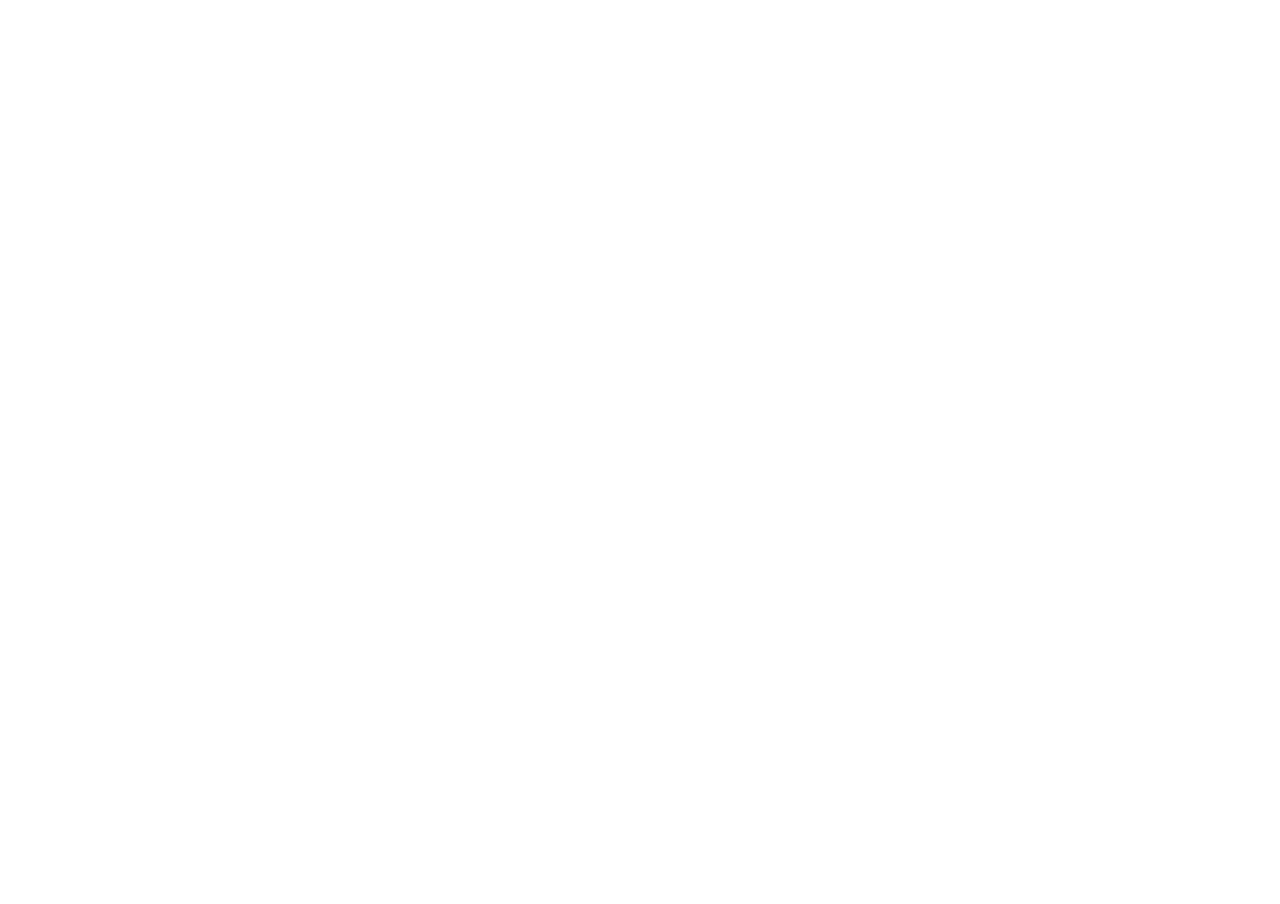
==== index.html @ ffa9efb9 "Update index.html" ====
<!DOCTYPE html>
<html lang="id">
<head>
    <meta charset="UTF-8">
    <meta name="viewport" content="width=device-width, initial-scale=1.0">
    <title>Portal Data Forsanu</title>
    <style>
        body, html {
            margin: 0;
            padding: 0;
            height: 100%;
            overflow: hidden;
        }
        iframe {
            width: 100%;
            height: 100%;
            border: none;
        }
    </style>
</head>
<body>
    <iframe src="https://script.google.com/macros/s/AKfycbwZr2IiXdiMoqgSx56LLZOA2BMUxpgpiuA6Jg28PWXTxWVzSDPvrEuM-lteM9riWsIlsw/exec" allow="camera; microphone; clipboard-write"></iframe>
</body>
</html>
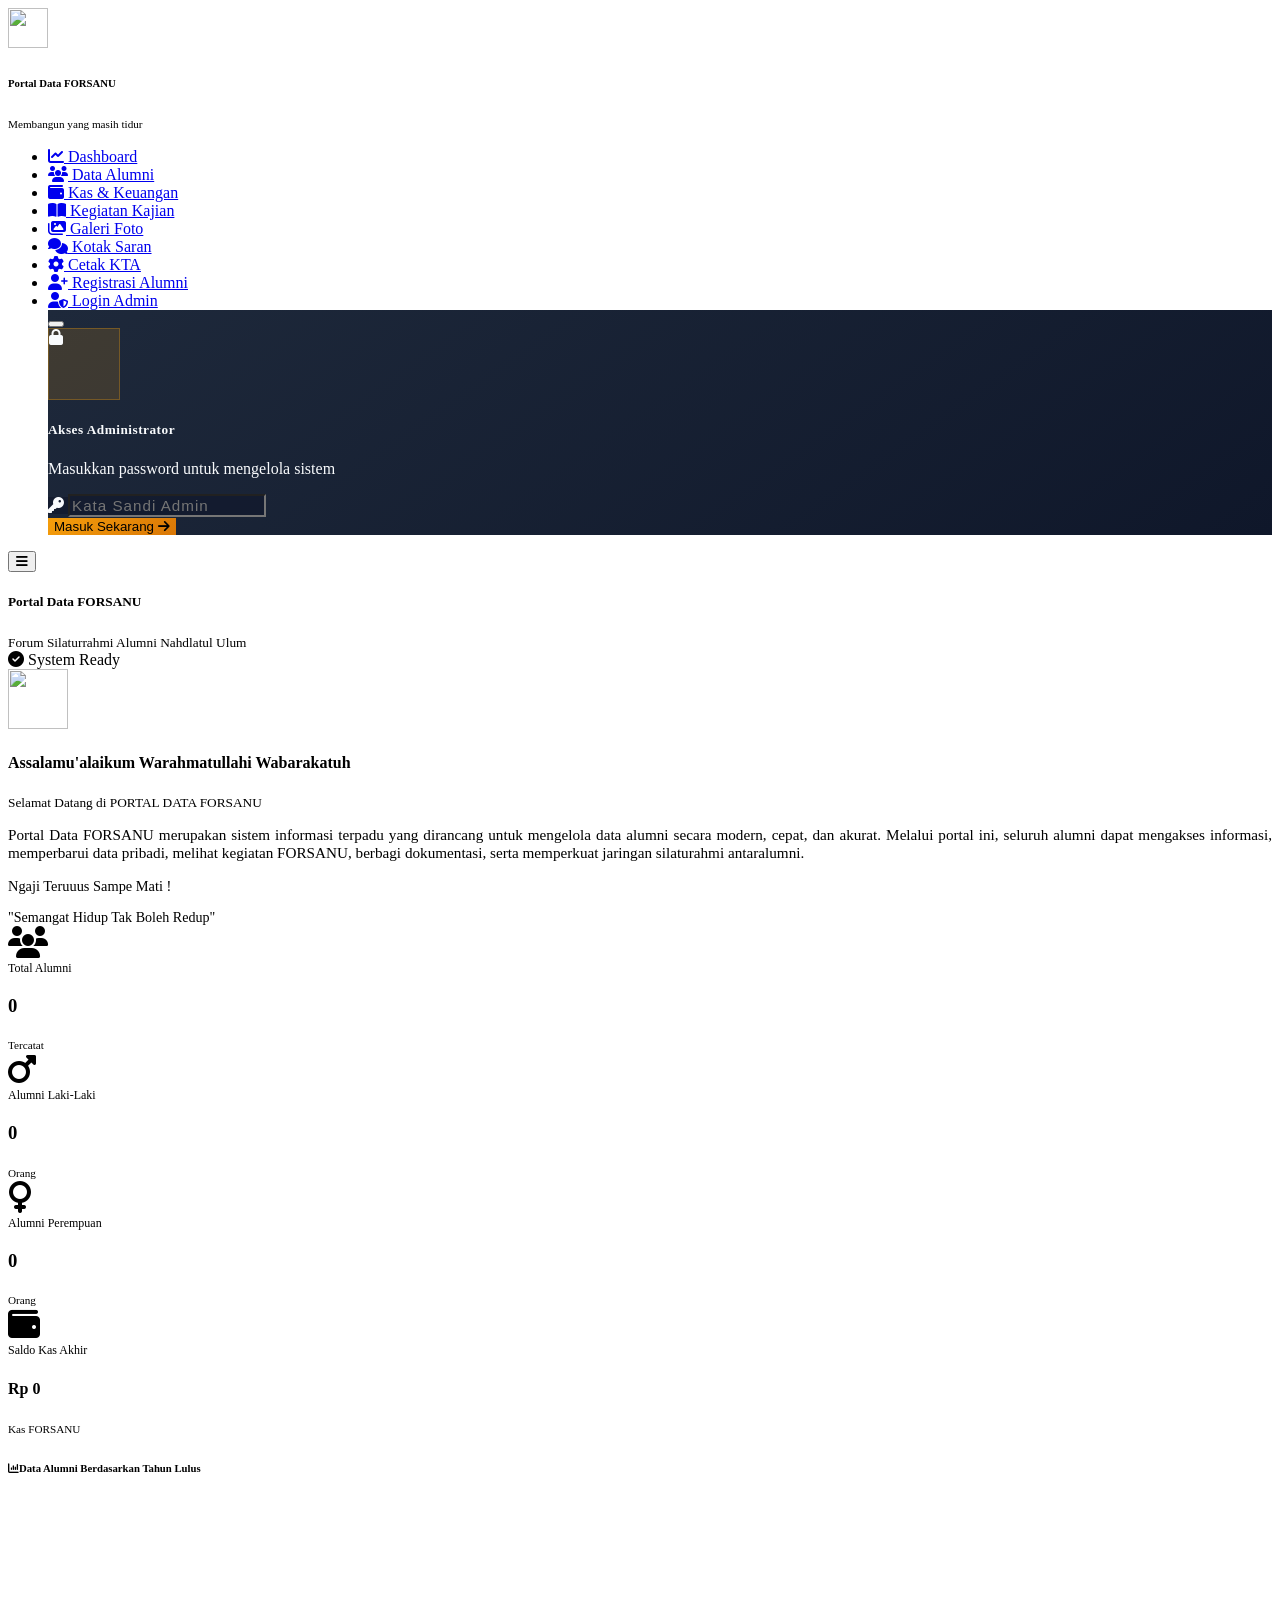
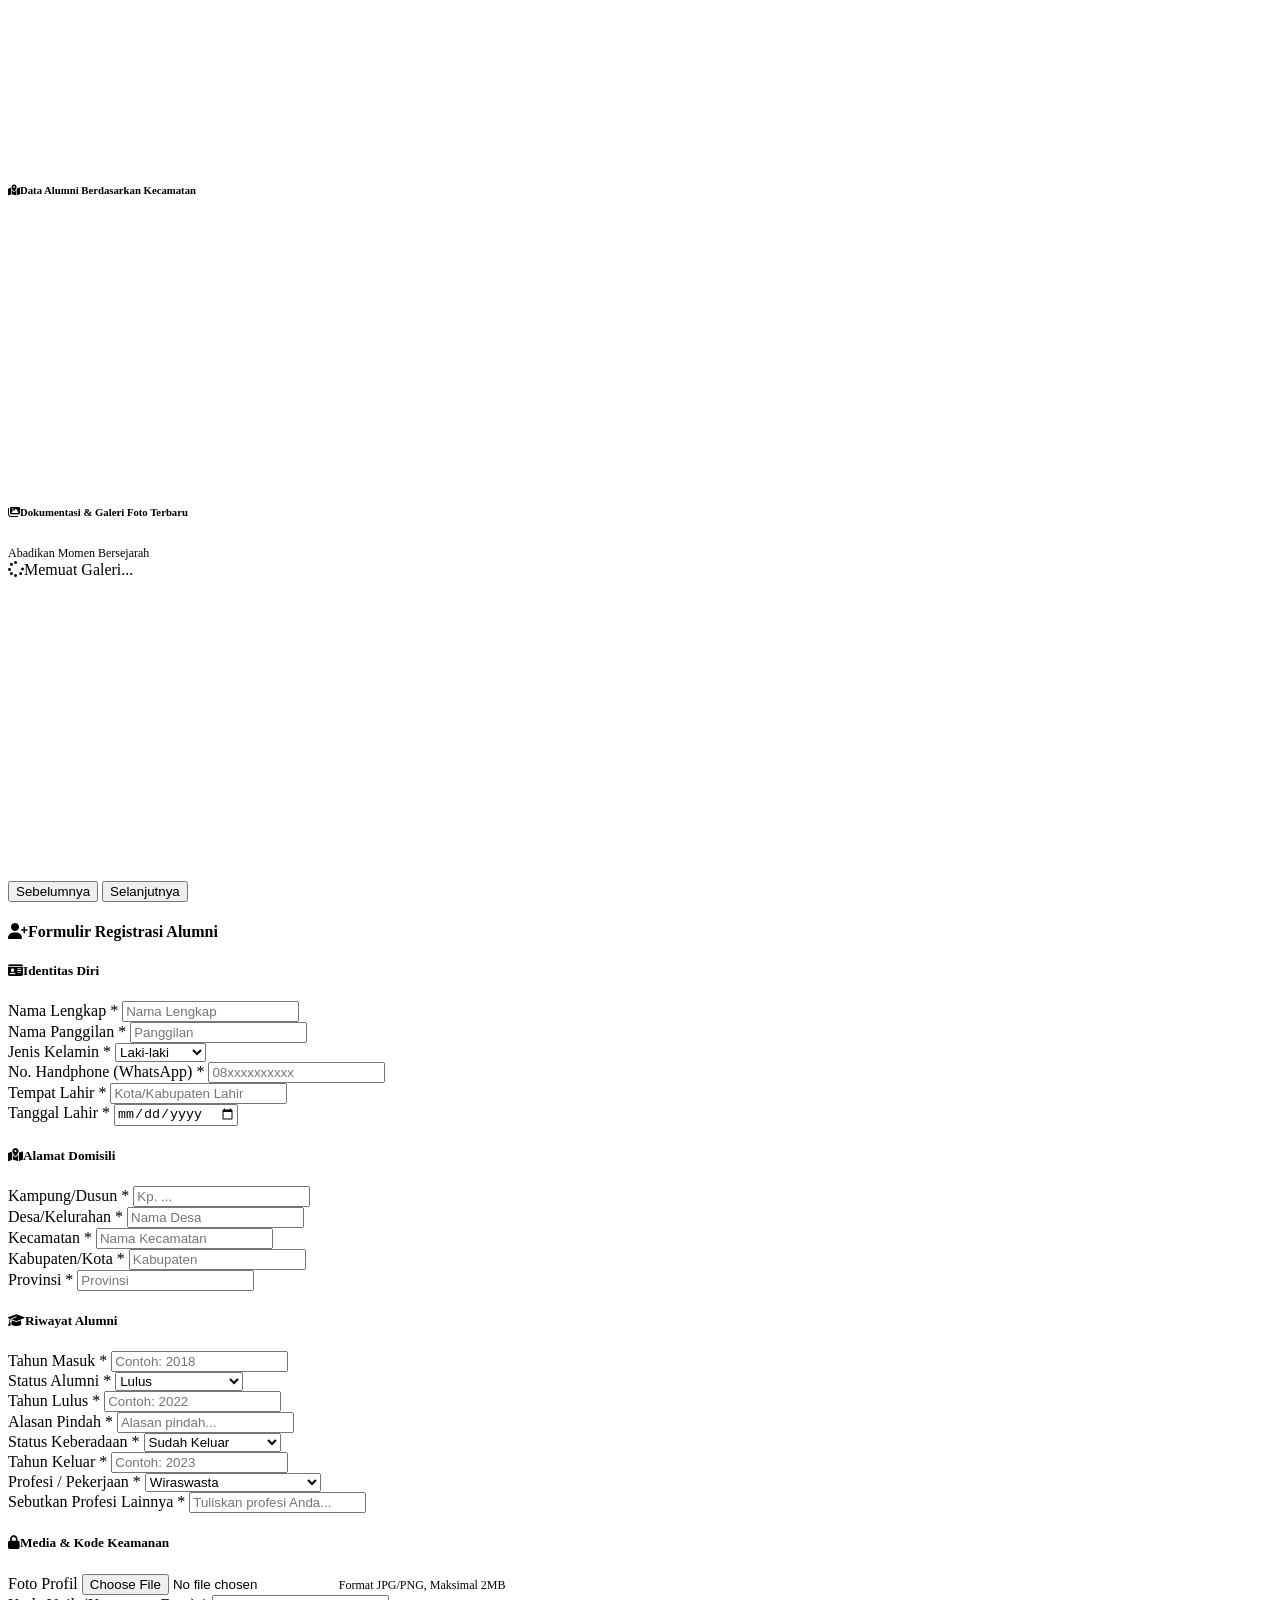
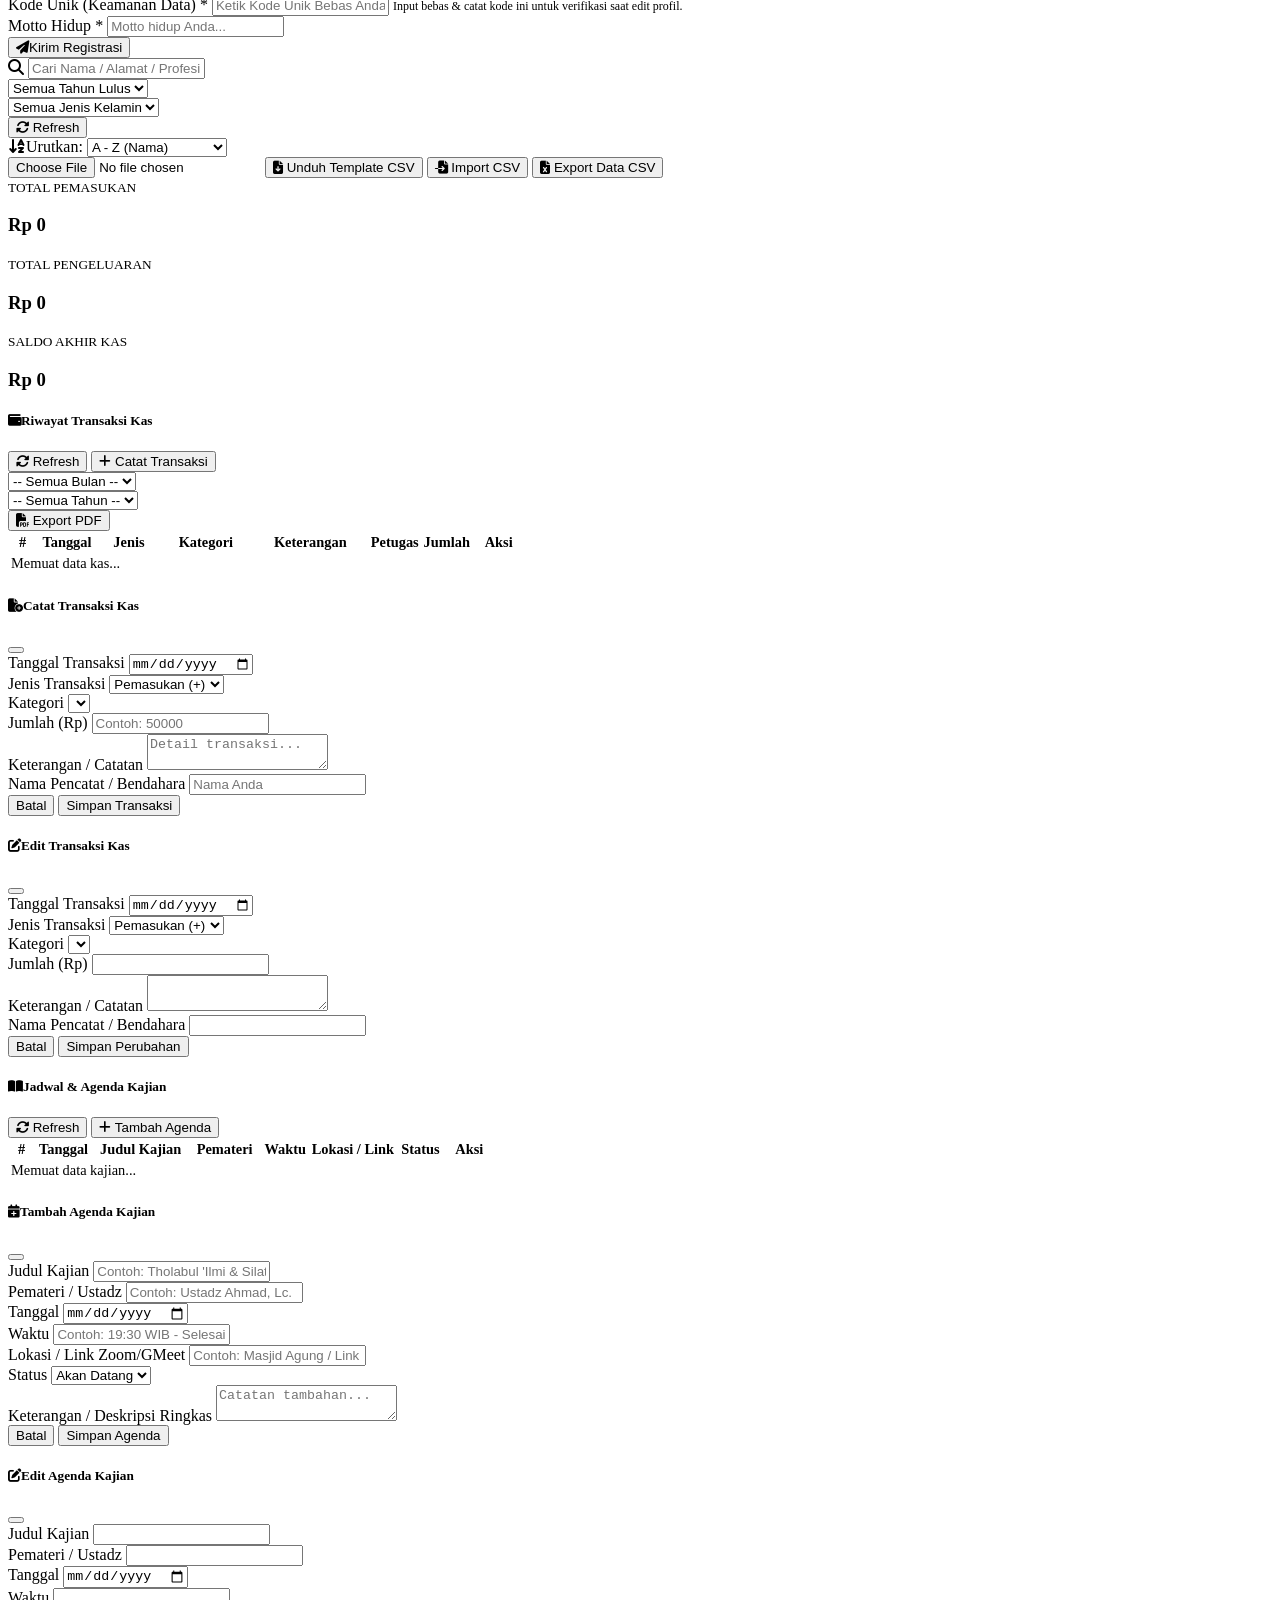
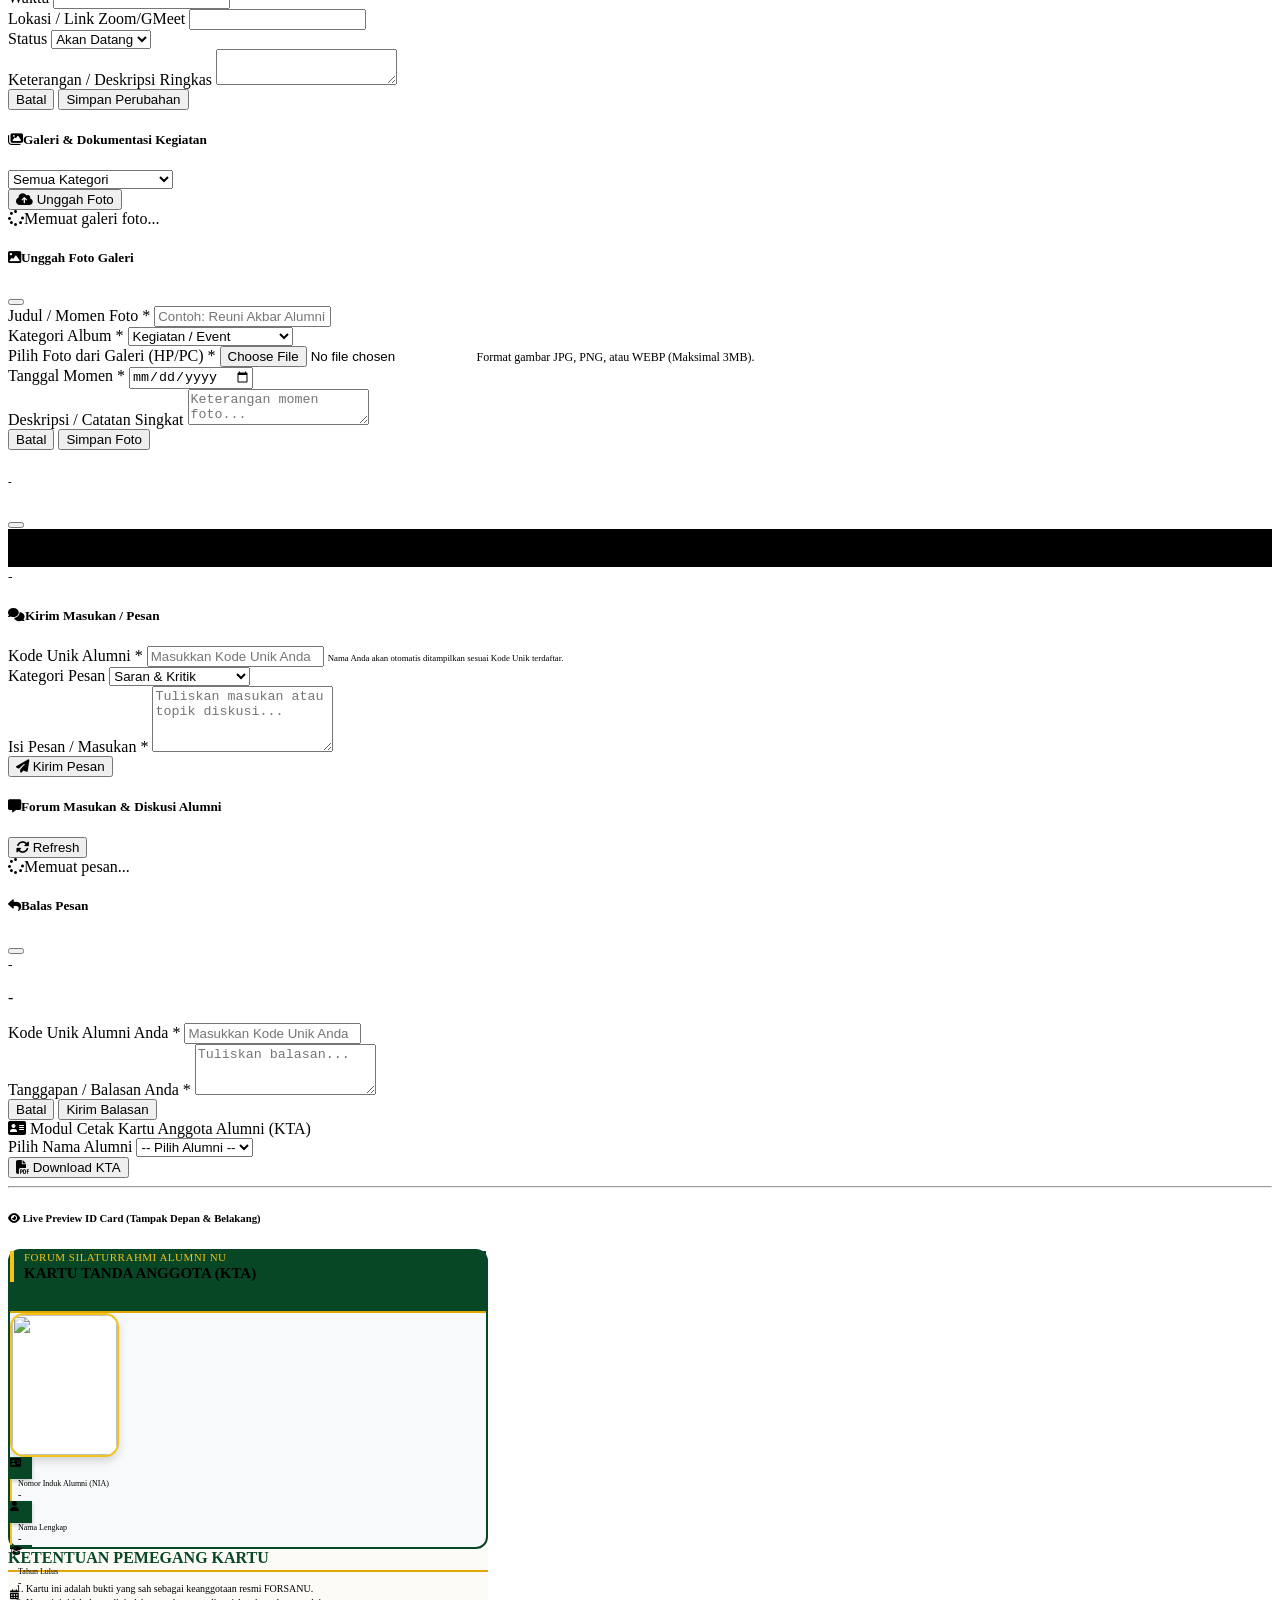
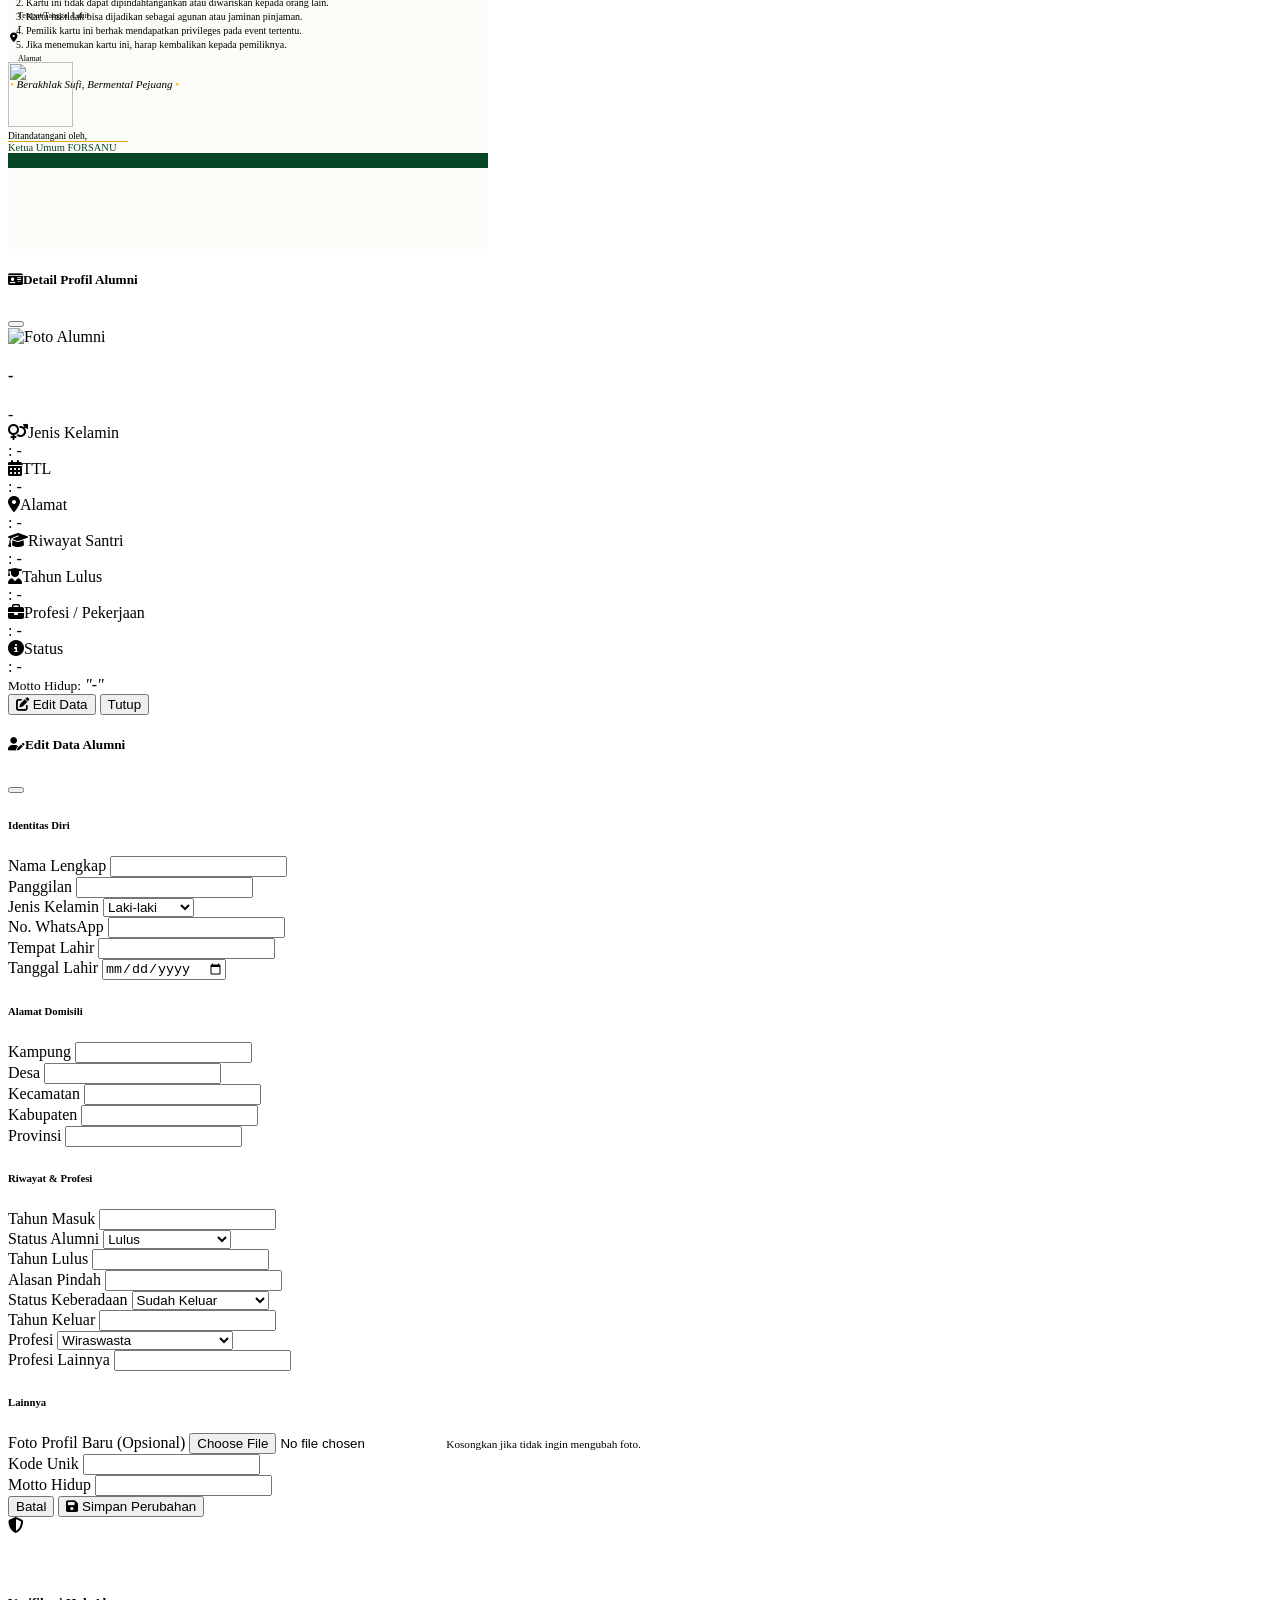
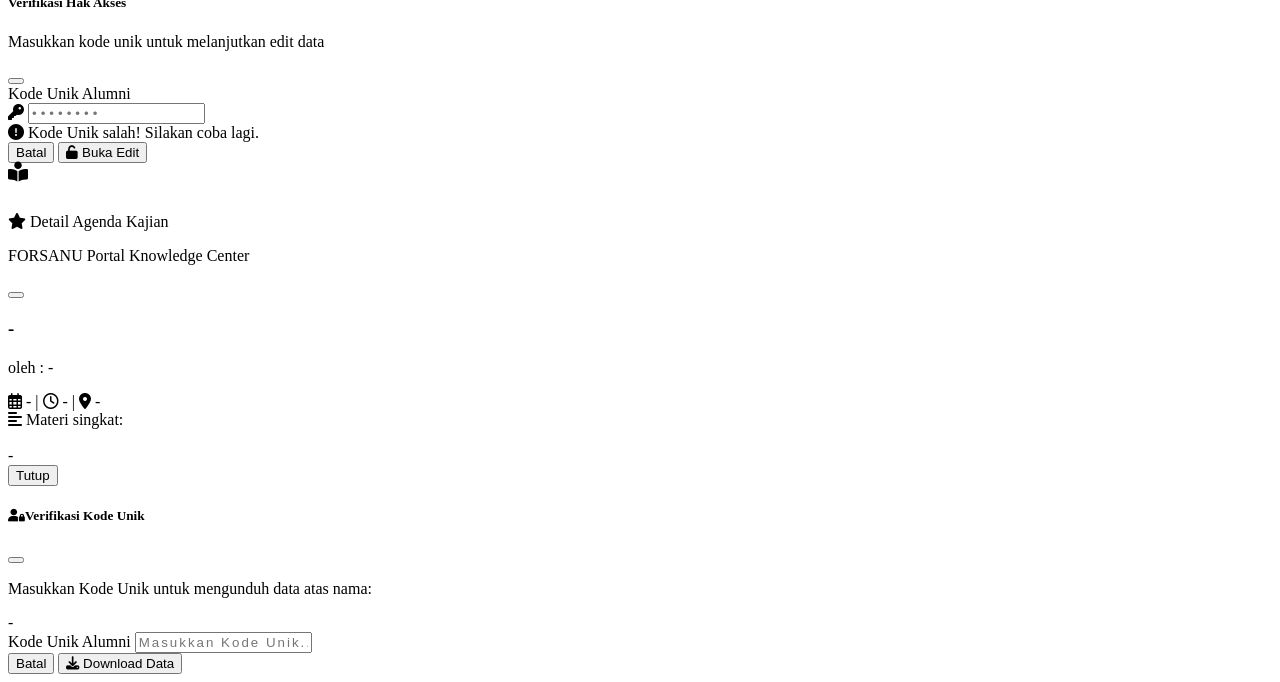
==== commit b7c8b738: "Add files via upload" ====
--- a/index.html
+++ b/index.html
@@ -1,24 +1,1551 @@
-<!DOCTYPE html>
-<html lang="id">
-<head>
-    <meta charset="UTF-8">
-    <meta name="viewport" content="width=device-width, initial-scale=1.0">
-    <title>Portal Data Forsanu</title>
-    <style>
-        body, html {
-            margin: 0;
-            padding: 0;
-            height: 100%;
-            overflow: hidden;
-        }
-        iframe {
-            width: 100%;
-            height: 100%;
-            border: none;
-        }
-    </style>
-</head>
-<body>
-    <iframe src="https://script.google.com/macros/s/AKfycbwZr2IiXdiMoqgSx56LLZOA2BMUxpgpiuA6Jg28PWXTxWVzSDPvrEuM-lteM9riWsIlsw/exec" allow="camera; microphone; clipboard-write"></iframe>
-</body>
-</html>
+<!DOCTYPE html>
+<html lang="id">
+<head>
+  <meta charset="UTF-8">
+  <title>Portal Data FORSANU</title>
+  <?!= include('css'); ?>
+  <link rel="stylesheet" href="https://cdnjs.cloudflare.com/ajax/libs/font-awesome/6.4.0/css/all.min.css">
+  <link rel="stylesheet" href="https://cdn.jsdelivr.net/npm/sweetalert2@11/dist/sweetalert2.min.css">
+  <link rel="preconnect" href="https://fonts.googleapis.com">
+  <link rel="preconnect" href="https://fonts.gstatic.com" crossorigin>
+  <link href="https://fonts.googleapis.com/css2?family=Amiri:ital,wght@0,400;0,700;1,400&family=Cairo:wght@400;700&display=swap" rel="stylesheet">
+  <script src="https://cdn.jsdelivr.net/npm/sweetalert2@11"></script>
+  <script src="https://cdn.jsdelivr.net/npm/chart.js"></script>
+  <script src="https://cdnjs.cloudflare.com/ajax/libs/html2pdf.js/0.10.1/html2pdf.bundle.min.js"></script>
+  <script src="https://cdn.jsdelivr.net/npm/jsbarcode@3.11.5/dist/JsBarcode.all.min.js"></script>
+</head>
+<body>
+
+<div id="wrapper">
+  <!-- SIDEBAR NAVIGATION -->
+  <nav id="sidebar">
+    <div class="sidebar-header d-flex align-items-center gap-3">
+      <img src="https://lh3.googleusercontent.com/d/1I1FeGlzNvVlVtNCq24muTdzxM083ORuv" class="app-logo-img rounded-circle bg-white p-1" style="width: 40px; height: 40px; object-fit: cover;">
+      <div>
+        <h6 class="fw-bold mb-0 text-white app-title-text">Portal Data FORSANU</h6>
+        <small class="text-white-50 style-italic app-tagline-text" style="font-size: 0.7rem;">Membangun yang masih tidur</small>
+      </div>
+    </div>
+
+    <ul class="list-unstyled components">
+      <li id="menu-dashboard" class="active">
+        <a href="#" class="nav-menu-link" data-view="dashboard">
+          <i class="fa-solid fa-chart-line"></i> Dashboard
+        </a>
+      </li>
+      <li id="menu-alumni">
+        <a href="#" class="nav-menu-link" data-view="alumni">
+          <i class="fa-solid fa-users"></i> Data Alumni
+        </a>
+      </li>
+      <li id="menu-kas">
+        <a href="#" class="nav-menu-link" data-view="kas">
+          <i class="fa-solid fa-wallet"></i> Kas & Keuangan
+        </a>
+      </li>
+      <li id="menu-kajian">
+        <a href="#" class="nav-menu-link" data-view="kajian">
+          <i class="fa-solid fa-book-open"></i> Kegiatan Kajian
+        </a>
+      </li>
+      <li id="menu-galeri">
+        <a href="#" class="nav-menu-link" data-view="galeri">
+          <i class="fa-solid fa-images"></i> Galeri Foto
+        </a>
+      </li>
+      <li id="menu-saran">
+        <a href="#" class="nav-menu-link" data-view="saran">
+          <i class="fa-solid fa-comments"></i> Kotak Saran
+        </a>
+      </li>
+      <li id="menu-kta">
+        <a href="#" class="nav-menu-link" data-view="kta">
+          <i class="fa-solid fa-gear"></i> Cetak KTA
+        </a>
+      </li>
+      <li id="menu-registrasi">
+        <a href="#" class="nav-menu-link" data-view="registrasi">
+          <i class="fa-solid fa-user-plus"></i> Registrasi Alumni
+        </a>
+      </li>
+      <!-- NAV MENU LOG IN ADMIN (Letakkan di bawah Menu Registrasi Alumni) -->
+<li class="nav-item mt-2">
+  <a id="btnNavAdmin" 
+     class="nav-link d-flex align-items-center gap-2 text-warning fw-semibold px-3 py-2 rounded-3 hover-effect" 
+     href="javascript:void(0)" 
+     onclick="openAdminLoginModal()">
+    <i class="fa-solid fa-user-shield fs-5"></i>
+    <span>Login Admin</span>
+  </a>
+</li>
+
+<!-- MODAL LOGIN ADMIN ELEGAN & PREMIUM -->
+<div class="modal fade" id="modalAdminLogin" tabindex="-1" aria-hidden="true" data-bs-backdrop="static">
+  <div class="modal-dialog modal-dialog-centered modal-sm">
+    <div class="modal-content border-0 shadow-lg rounded-4 overflow-hidden" style="background: linear-gradient(145deg, #1e293b, #0f172a); color: #f8fafc;">
+      
+      <!-- Header -->
+      <div class="modal-header border-0 pb-0 pt-4 px-4 justify-content-end">
+        <button type="button" class="btn-close btn-close-white opacity-75" data-bs-dismiss="modal" aria-label="Close"></button>
+      </div>
+      
+      <!-- Body -->
+      <div class="modal-body text-center px-4 pb-4 pt-0">
+        <!-- Badge Icon Admin -->
+        <div class="d-inline-flex align-items-center justify-content-center rounded-circle mb-3 p-3" 
+             style="background: rgba(245, 158, 11, 0.15); border: 1px solid rgba(245, 158, 11, 0.3); width: 70px; height: 70px;">
+          <i class="fa-solid fa-lock text-warning fs-2"></i>
+        </div>
+
+        <h5 class="fw-bold mb-1" style="letter-spacing: 0.5px;">Akses Administrator</h5>
+        <p class="text-white-50 small mb-4">Masukkan password untuk mengelola sistem</p>
+
+        <!-- Form Password -->
+        <form id="formLoginAdmin" onsubmit="submitAdminLogin(event)">
+          <div class="mb-3 position-relative">
+            <div class="input-group">
+              <span class="input-group-text border-0 bg-dark text-warning ps-3" style="background-color: rgba(15, 23, 42, 0.6) !important;">
+                <i class="fa-solid fa-key"></i>
+              </span>
+              <input type="password" 
+                     id="adminPasswordInput" 
+                     class="form-control border-0 text-white py-2 ps-2 pe-3" 
+                     placeholder="Kata Sandi Admin" 
+                     style="background-color: rgba(15, 23, 42, 0.6) !important; font-size: 0.95rem; letter-spacing: 1px;"
+                     required 
+                     autocomplete="off">
+            </div>
+          </div>
+
+          <!-- Tombol Submit -->
+          <button type="submit" 
+                  id="btnSubmitAdmin" 
+                  class="btn btn-warning w-100 fw-bold py-2 rounded-3 text-dark shadow-sm d-flex align-items-center justify-content-center gap-2 mt-4" 
+                  style="background: linear-gradient(135deg, #f59e0b, #d97706); border: none; transition: all 0.3s ease;">
+            <span>Masuk Sekarang</span>
+            <i class="fa-solid fa-arrow-right"></i>
+          </button>
+        </form>
+
+      </div>
+    </div>
+  </div>
+</div>
+    </ul>
+  </nav>
+
+  <!-- PAGE CONTENT -->
+  <div id="content">
+    <!-- TOP HEADER NAVBAR -->
+    <header class="main-header p-3 mb-4 d-flex justify-content-between align-items-center sticky-top bg-white shadow-sm"      style="z-index: 1020;">
+      <div class="d-flex align-items-center gap-3">
+        <button type="button" id="sidebarCollapse" class="btn btn-success">
+          <i class="fa-solid fa-bars"></i>
+        </button>
+        <div>
+          <h5 class="fw-bold mb-0 text-dark app-title-text">Portal Data FORSANU</h5>
+          <small class="text-muted d-none d-md-block app-subtitle-text">Forum Silaturrahmi Alumni Nahdlatul Ulum</small>
+        </div>
+      </div>
+      <div>
+        <span class="badge bg-success bg-opacity-10 text-success p-2">
+          <i class="fa-solid fa-circle-check me-1"></i> System Ready
+        </span>
+      </div>
+    </header>
+
+    <!-- CONTAINER VIEW MODUL -->
+    <div class="container-fluid px-4 pb-5">
+      
+      <!-- VIEW: DASHBOARD -->
+<div id="view-dashboard" class="page-view">
+  
+  <!-- BANNER / DESKRIPSI UTAMA -->
+  <div class="card card-custom p-4 bg-white mb-4 border-start border-4 border-success shadow-sm">
+    <div class="d-flex align-items-center gap-3 mb-3">
+      <img src="https://lh3.googleusercontent.com/d/1I1FeGlzNvVlVtNCq24muTdzxM083ORuv" class="rounded-circle border p-1" style="width: 60px; height: 60px; object-fit: cover;">
+      <div>
+        <h4 class="fw-bold text-success mb-0">Assalamu'alaikum Warahmatullahi Wabarakatuh</h4>
+        <small class="text-muted fw-semibold">Selamat Datang di PORTAL DATA FORSANU</small>
+      </div>
+    </div>
+    
+    <p class="text-secondary lh-base mb-3" style="text-align: justify; font-size: 0.95rem;">
+      Portal Data FORSANU merupakan sistem informasi terpadu yang dirancang untuk mengelola data alumni secara modern, cepat, dan akurat. Melalui portal ini, seluruh alumni dapat mengakses informasi, memperbarui data pribadi, melihat kegiatan FORSANU, berbagi dokumentasi, serta memperkuat jaringan silaturahmi antaralumni.
+    </p>
+    
+    <div class="p-3 bg-light rounded-3 border">
+      <p class="fw-semibold text-dark mb-1" style="font-size: 0.9rem;">
+        Ngaji Teruuus Sampe Mati !
+      </p>
+      <div class="fw-bold text-success font-monospace" style="font-size: 0.88rem;">
+        "Semangat Hidup Tak Boleh Redup"
+      </div>
+    </div>
+  </div>
+
+  <!-- RINGKASAN STATISTIK (CARD KARTU) -->
+  <div class="row g-3 mb-4">
+    <div class="col-6 col-md-3">
+      <div class="card card-custom p-3 bg-white border-0 shadow-sm text-center h-100">
+        <div class="text-success mb-2"><i class="fa-solid fa-users fa-2x"></i></div>
+        <small class="text-muted fw-semibold text-uppercase" style="font-size: 0.75rem;">Total Alumni</small>
+        <h3 class="fw-bold text-dark my-1" id="dashTotalAlumni">0</h3>
+        <small class="text-muted" style="font-size: 0.7rem;">Tercatat</small>
+      </div>
+    </div>
+
+    <div class="col-6 col-md-3">
+      <div class="card card-custom p-3 bg-white border-0 shadow-sm text-center h-100">
+        <div class="text-primary mb-2"><i class="fa-solid fa-mars fa-2x"></i></div>
+        <small class="text-muted fw-semibold text-uppercase" style="font-size: 0.75rem;">Alumni Laki-Laki</small>
+        <h3 class="fw-bold text-primary my-1" id="dashAlumniLaki">0</h3>
+        <small class="text-muted" style="font-size: 0.7rem;">Orang</small>
+      </div>
+    </div>
+
+    <div class="col-6 col-md-3">
+      <div class="card card-custom p-3 bg-white border-0 shadow-sm text-center h-100">
+        <div class="text-danger mb-2"><i class="fa-solid fa-venus fa-2x"></i></div>
+        <small class="text-muted fw-semibold text-uppercase" style="font-size: 0.75rem;">Alumni Perempuan</small>
+        <h3 class="fw-bold text-danger my-1" id="dashAlumniPerempuan">0</h3>
+        <small class="text-muted" style="font-size: 0.7rem;">Orang</small>
+      </div>
+    </div>
+
+    <div class="col-6 col-md-3">
+      <div class="card card-custom p-3 bg-white border-0 shadow-sm text-center h-100">
+        <div class="text-warning mb-2"><i class="fa-solid fa-wallet fa-2x"></i></div>
+        <small class="text-muted fw-semibold text-uppercase" style="font-size: 0.75rem;">Saldo Kas Akhir</small>
+        <h4 class="fw-bold text-success my-1" id="dashSaldoKas">Rp 0</h4>
+        <small class="text-muted" style="font-size: 0.7rem;">Kas FORSANU</small>
+      </div>
+    </div>
+  </div>
+
+  <!-- GRAFIK BATANG & GALERI KORUSOL OTOMATIS -->
+  <div class="row g-4">
+    <!-- GRAFIK TAHUN LULUS -->
+    <div class="col-lg-6">
+      <div class="card card-custom p-3 bg-white shadow-sm h-100">
+        <h6 class="fw-bold text-dark mb-3">
+          <i class="fa-solid fa-chart-column text-success me-2"></i>Data Alumni Berdasarkan Tahun Lulus
+        </h6>
+        <div style="position: relative; height: 260px;">
+          <canvas id="chartTahunLulus"></canvas>
+        </div>
+      </div>
+    </div>
+
+    <!-- GRAFIK KECAMATAN -->
+    <div class="col-lg-6">
+      <div class="card card-custom p-3 bg-white shadow-sm h-100">
+        <h6 class="fw-bold text-dark mb-3">
+          <i class="fa-solid fa-map-location-dot text-primary me-2"></i>Data Alumni Berdasarkan Kecamatan
+        </h6>
+        <div style="position: relative; height: 260px;">
+          <canvas id="chartKecamatan"></canvas>
+        </div>
+      </div>
+    </div>
+
+    <!-- GALERI SLIDER OTOMATIS -->
+    <div class="col-12">
+      <div class="card card-custom p-4 bg-white shadow-sm">
+        <div class="d-flex justify-content-between align-items-center mb-3">
+          <h6 class="fw-bold text-dark mb-0">
+            <i class="fa-solid fa-images text-info me-2"></i>Dokumentasi & Galeri Foto Terbaru
+          </h6>
+          <small class="text-muted" style="font-size: 0.75rem;">Abadikan Momen Bersejarah</small>
+        </div>
+
+        <div id="carouselGaleriDashboard" class="carousel slide carousel-fade rounded-4 overflow-hidden shadow-sm" data-bs-ride="carousel" data-bs-interval="4000">
+          <div class="carousel-inner" id="dashGaleriContainer">
+            <!-- Carousel items diproses via JS -->
+            <div class="carousel-item active">
+              <div class="d-flex justify-content-center align-items-center bg-light" style="height: 320px;">
+                <span class="text-muted"><i class="fa-solid fa-spinner fa-spin me-2"></i>Memuat Galeri...</span>
+              </div>
+            </div>
+          </div>
+          <button class="carousel-control-prev" type="button" data-bs-target="#carouselGaleriDashboard" data-bs-slide="prev">
+            <span class="carousel-control-prev-icon" aria-hidden="true"></span>
+            <span class="visually-hidden">Sebelumnya</span>
+          </button>
+          <button class="carousel-control-next" type="button" data-bs-target="#carouselGaleriDashboard" data-bs-slide="next">
+            <span class="carousel-control-next-icon" aria-hidden="true"></span>
+            <span class="visually-hidden">Selanjutnya</span>
+          </button>
+        </div>
+      </div>
+    </div>
+  </div>
+
+</div>
+
+      <!-- VIEW: REGISTRASI ALUMNI -->
+      <div id="view-registrasi" class="page-view d-none">
+        <div class="card card-custom p-4 bg-white">
+          <h4 class="fw-bold text-success mb-4">
+            <i class="fa-solid fa-user-plus me-2"></i>Formulir Registrasi Alumni
+          </h4>
+
+          <form id="formRegistrasiAlumni" onsubmit="submitRegistrasi(event)">
+            <h5 class="fw-bold text-dark border-bottom pb-2 mb-3">
+              <i class="fa-solid fa-id-card me-2 text-success"></i>Identitas Diri
+            </h5>
+            <div class="row g-3 mb-4">
+              <div class="col-md-4">
+                <label class="form-label fw-semibold">Nama Lengkap <span class="text-danger">*</span></label>
+                <input type="text" id="regNama" class="form-control" placeholder="Nama Lengkap" onblur="applyTitleCaseInput(this)" required>
+              </div>
+              <div class="col-md-3">
+                <label class="form-label fw-semibold">Nama Panggilan <span class="text-danger">*</span></label>
+                <input type="text" id="regPanggilan" class="form-control" placeholder="Panggilan" onblur="applyTitleCaseInput(this)" required>
+              </div>
+              <div class="col-md-2">
+                <label class="form-label fw-semibold">Jenis Kelamin <span class="text-danger">*</span></label>
+                <select id="regGender" class="form-select" required>
+                  <option value="Laki-laki">Laki-laki</option>
+                  <option value="Perempuan">Perempuan</option>
+                </select>
+              </div>
+              <div class="col-md-3">
+                <label class="form-label fw-semibold">No. Handphone (WhatsApp) <span class="text-danger">*</span></label>
+                <input type="text" id="regHp" class="form-control" placeholder="08xxxxxxxxxx" required>
+              </div>
+              <div class="col-md-4">
+                <label class="form-label fw-semibold">Tempat Lahir <span class="text-danger">*</span></label>
+                <input type="text" id="regTempatLahir" class="form-control" placeholder="Kota/Kabupaten Lahir" onblur="applyTitleCaseInput(this)" required>
+              </div>
+              <div class="col-md-4">
+                <label class="form-label fw-semibold">Tanggal Lahir <span class="text-danger">*</span></label>
+                <input type="date" id="regTglLahir" class="form-control" required>
+              </div>
+            </div>
+
+            <h5 class="fw-bold text-dark border-bottom pb-2 mb-3">
+              <i class="fa-solid fa-map-location-dot me-2 text-success"></i>Alamat Domisili
+            </h5>
+            <div class="row g-3 mb-4">
+              <div class="col-md-3">
+                <label class="form-label fw-semibold">Kampung/Dusun <span class="text-danger">*</span></label>
+                <input type="text" id="regKampung" class="form-control" placeholder="Kp. ..." onblur="applyTitleCaseInput(this)" required>
+              </div>
+              <div class="col-md-3">
+                <label class="form-label fw-semibold">Desa/Kelurahan <span class="text-danger">*</span></label>
+                <input type="text" id="regDesa" class="form-control" placeholder="Nama Desa" onblur="applyTitleCaseInput(this)" required>
+              </div>
+              <div class="col-md-2">
+                <label class="form-label fw-semibold">Kecamatan <span class="text-danger">*</span></label>
+                <input type="text" id="regKecamatan" class="form-control" placeholder="Nama Kecamatan" onblur="applyTitleCaseInput(this)" required>
+              </div>
+              <div class="col-md-2">
+                <label class="form-label fw-semibold">Kabupaten/Kota <span class="text-danger">*</span></label>
+                <input type="text" id="regKabupaten" class="form-control" placeholder="Kabupaten" onblur="applyTitleCaseInput(this)" required>
+              </div>
+              <div class="col-md-2">
+                <label class="form-label fw-semibold">Provinsi <span class="text-danger">*</span></label>
+                <input type="text" id="regProvinsi" class="form-control" placeholder="Provinsi" onblur="applyTitleCaseInput(this)" required>
+              </div>
+            </div>
+
+            <h5 class="fw-bold text-dark border-bottom pb-2 mb-3">
+              <i class="fa-solid fa-graduation-cap me-2 text-success"></i>Riwayat Alumni
+            </h5>
+            <div class="row g-3 mb-4">
+              <div class="col-md-3">
+                <label class="form-label fw-semibold">Tahun Masuk <span class="text-danger">*</span></label>
+                <input type="number" id="regTahunMasuk" class="form-control" placeholder="Contoh: 2018" required>
+              </div>
+              <div class="col-md-3">
+                <label class="form-label fw-semibold">Status Alumni <span class="text-danger">*</span></label>
+                <select id="regStatus" class="form-select" onchange="toggleRegStatusFields()" required>
+                  <option value="Lulus">Lulus</option>
+                  <option value="Pindah">Pindah</option>
+                  <option value="Hanya Mesantren">Hanya Mesantren</option>
+                </select>
+              </div>
+
+              <div class="col-md-3" id="wrapperRegTahunLulus">
+                <label class="form-label fw-semibold">Tahun Lulus <span class="text-danger">*</span></label>
+                <input type="number" id="regTahunLulus" class="form-control" placeholder="Contoh: 2022" required>
+              </div>
+
+              <div class="col-md-3 d-none" id="wrapperRegAlasan">
+                <label class="form-label fw-semibold">Alasan Pindah <span class="text-danger">*</span></label>
+                <input type="text" id="regAlasanPindah" class="form-control" placeholder="Alasan pindah..." onblur="applyTitleCaseInput(this)">
+              </div>
+
+              <div class="col-md-3">
+                <label class="form-label fw-semibold">Status Keberadaan <span class="text-danger">*</span></label>
+                <select id="regOpsiKeluar" class="form-select" onchange="toggleRegKeluarFields()" required>
+                  <option value="Sudah Keluar">Sudah Keluar</option>
+                  <option value="Masih di Pesantren">Masih di Pesantren</option>
+                </select>
+              </div>
+
+              <div class="col-md-3" id="wrapperRegTahunKeluar">
+                <label class="form-label fw-semibold">Tahun Keluar <span class="text-danger">*</span></label>
+                <input type="number" id="regTahunKeluar" class="form-control" placeholder="Contoh: 2023" required>
+              </div>
+
+              <div class="col-md-4">
+                <label class="form-label fw-semibold">Profesi / Pekerjaan <span class="text-danger">*</span></label>
+                <select id="regProfesiSelect" class="form-select" onchange="toggleRegProfesiFields()" required>
+                  <option value="Wiraswasta">Wiraswasta</option>
+                  <option value="PNS">PNS</option>
+                  <option value="PPPK">PPPK</option>
+                  <option value="Guru">Guru</option>
+                  <option value="Pedagang">Pedagang</option>
+                  <option value="Pengusaha">Pengusaha</option>
+                  <option value="Freelancer">Freelancer</option>
+                  <option value="Mengurus Rumah Tangga">Mengurus Rumah Tangga</option>
+                  <option value="Belum Bekerja">Belum Bekerja</option>
+                  <option value="Lainnya">Lainnya</option>
+                </select>
+              </div>
+
+              <div class="col-md-4 d-none" id="wrapperRegProfesiLainnya">
+                <label class="form-label fw-semibold">Sebutkan Profesi Lainnya <span class="text-danger">*</span></label>
+                <input type="text" id="regProfesiLainnya" class="form-control" placeholder="Tuliskan profesi Anda..." onblur="applyTitleCaseInput(this)">
+              </div>
+            </div>
+
+            <h5 class="fw-bold text-dark border-bottom pb-2 mb-3">
+              <i class="fa-solid fa-lock me-2 text-success"></i>Media & Kode Keamanan
+            </h5>
+            <div class="row g-3 mb-4">
+              <div class="col-md-4">
+                <label class="form-label fw-semibold">Foto Profil</label>
+                <input type="file" id="regFoto" class="form-control" accept="image/*">
+                <small class="text-muted" style="font-size: 0.75rem;">Format JPG/PNG, Maksimal 2MB</small>
+              </div>
+              <div class="col-md-4">
+                <label class="form-label fw-semibold">Kode Unik (Keamanan Data) <span class="text-danger">*</span></label>
+                <input type="text" id="regKodeUnik" class="form-control fw-bold text-success" placeholder="Ketik Kode Unik Bebas Anda..." required>
+                <small class="text-muted" style="font-size: 0.75rem;">Input bebas & catat kode ini untuk verifikasi saat edit profil.</small>
+              </div>
+              <div class="col-md-4">
+                <label class="form-label fw-semibold">Motto Hidup <span class="text-danger">*</span></label>
+                <input type="text" id="regMotto" class="form-control" placeholder="Motto hidup Anda..." required>
+              </div>
+            </div>
+
+            <div class="text-end">
+              <button type="submit" class="btn btn-success px-4 py-2 fw-bold">
+                <i class="fa-solid fa-paper-plane me-2"></i>Kirim Registrasi
+              </button>
+            </div>
+          </form>
+        </div>
+      </div>
+
+      <!-- VIEW: DATA ALUMNI -->
+      <div id="view-alumni" class="page-view d-none">
+        <div class="card card-custom p-3 bg-white mb-4">
+          <div class="row g-2 align-items-center">
+            <div class="col-md-4">
+              <div class="input-group">
+                <span class="input-group-text bg-white border-end-0"><i class="fa-solid fa-magnifying-glass text-muted"></i></span>
+                <input type="text" id="searchAlumniInput" class="form-control border-start-0" placeholder="Cari Nama / Alamat / Profesi..." onkeyup="filterAlumni()">
+              </div>
+            </div>
+            
+            <div class="col-6 col-md-3">
+              <select id="filterTahunLulus" class="form-select" onchange="filterAlumni()">
+                <option value="">Semua Tahun Lulus</option>
+              </select>
+            </div>
+
+            <div class="col-6 col-md-3">
+              <select id="filterGender" class="form-select" onchange="filterAlumni()">
+                <option value="">Semua Jenis Kelamin</option>
+                <option value="Laki-laki">Laki-laki</option>
+                <option value="Perempuan">Perempuan</option>
+              </select>
+            </div>
+
+            <div class="col-md-2 text-end">
+              <button class="btn btn-outline-success w-100" onclick="loadAlumniData(true)" title="Refresh Data">
+                <i class="fa-solid fa-rotate me-1"></i> Refresh
+              </button>
+            </div>
+          </div>
+
+          <div class="d-flex flex-wrap align-items-center justify-content-between border-top pt-3 gap-2">
+  
+          <!-- KIRI: Sort Nama Alumni -->
+          <div class="d-flex align-items-center gap-2">
+            <label for="sortAlumniOrder" class="form-label fw-bold small text-nowrap mb-0">
+              <i class="fa-solid fa-arrow-down-a-z me-1 text-primary"></i>Urutkan:
+            </label>
+            <select id="sortAlumniOrder" class="form-select form-select-sm rounded-3" style="width: auto; min-width: 140px;" onchange="filterAlumni()">
+              <option value="ASC">A - Z (Nama)</option>
+              <option value="DESC">Z - A (Nama)</option>
+            </select>
+          </div>
+
+  <!-- KANAN: Tombol Action CSV -->
+  <div class="d-flex flex-wrap gap-2 align-items-center">
+    <input type="file" id="csvFileInput" accept=".csv" class="d-none" onchange="processCSVImport(event)">
+
+    <button class="btn btn-sm btn-outline-secondary rounded-3 admin-only" onclick="downloadCSVTemplate()">
+      <i class="fa-solid fa-file-arrow-down me-1"></i> Unduh Template CSV
+    </button>
+    
+    <button class="btn btn-sm btn-outline-primary rounded-3 admin-only" onclick="triggerCSVImport()">
+      <i class="fa-solid fa-file-import me-1"></i> Import CSV
+    </button>
+    
+    <button class="btn btn-sm btn-success rounded-3 admin-only" onclick="exportToCSV()">
+      <i class="fa-solid fa-file-excel me-1"></i> Export Data CSV
+    </button>
+  </div>
+
+</div>
+        </div>
+        <div class="row" id="alumniCardContainer"></div>
+      </div>
+
+      <!-- VIEW: KAS & KEUANGAN -->
+      <div id="view-kas" class="page-view d-none">
+        <div class="row g-3 mb-4">
+          <div class="col-md-4">
+            <div class="card card-custom p-3 bg-white border-start border-4 border-success shadow-sm">
+              <small class="text-muted fw-semibold">TOTAL PEMASUKAN</small>
+              <h3 class="fw-bold text-success mb-0" id="kasTotalPemasukan">Rp 0</h3>
+            </div>
+          </div>
+          <div class="col-md-4">
+            <div class="card card-custom p-3 bg-white border-start border-4 border-danger shadow-sm">
+              <small class="text-muted fw-semibold">TOTAL PENGELUARAN</small>
+              <h3 class="fw-bold text-danger mb-0" id="kasTotalPengeluaran">Rp 0</h3>
+            </div>
+          </div>
+          <div class="col-md-4">
+            <div class="card card-custom p-3 bg-white border-start border-4 border-primary shadow-sm">
+              <small class="text-muted fw-semibold">SALDO AKHIR KAS</small>
+              <h3 class="fw-bold text-primary mb-0" id="kasSaldoAkhir">Rp 0</h3>
+            </div>
+          </div>
+        </div>
+
+        <div class="card card-custom p-4 bg-white shadow-sm">
+          <div class="d-flex flex-wrap justify-content-between align-items-center gap-2 mb-3">
+            <h5 class="fw-bold text-dark mb-0"><i class="fa-solid fa-wallet text-success me-2"></i>Riwayat Transaksi Kas</h5>
+            <div class="d-flex gap-2">
+              <button class="btn btn-outline-success btn-sm" onclick="loadKasData()">
+                <i class="fa-solid fa-rotate me-1"></i> Refresh
+              </button>
+              <button class="btn btn-success btn-sm fw-bold admin-only" data-bs-toggle="modal" data-bs-target="#modalTambahKas"><i class="fa-solid fa-plus me-1"></i> Catat Transaksi
+              </button>
+            </div>
+          </div>
+
+          <div class="row g-2 mb-3 align-items-center">
+            <div class="col-md-3">
+              <select id="kasFilterBulan" class="form-select form-select-sm" onchange="filterKasData()">
+                <option value="">-- Semua Bulan --</option>
+                <option value="01">Januari</option>
+                <option value="02">Februari</option>
+                <option value="03">Maret</option>
+                <option value="04">April</option>
+                <option value="05">Mei</option>
+                <option value="06">Juni</option>
+                <option value="07">Juli</option>
+                <option value="08">Agustus</option>
+                <option value="09">September</option>
+                <option value="10">Oktober</option>
+                <option value="11">November</option>
+                <option value="12">Desember</option>
+              </select>
+            </div>
+            <div class="col-md-3">
+              <select id="kasFilterTahun" class="form-select form-select-sm" onchange="filterKasData()">
+                <option value="">-- Semua Tahun --</option>
+                <option value="2024">2024</option>
+                <option value="2025">2025</option>
+                <option value="2026">2026</option>
+              </select>
+            </div>
+            <div class="col-md-6 text-end">
+              <button class="btn btn-sm btn-danger me-1 admin-only" onclick="exportKasToPDF()">
+                <i class="fa-solid fa-file-pdf me-1"></i> Export PDF
+              </button>
+            </div>
+          </div>
+
+          <div class="table-responsive">
+            <table class="table table-hover align-middle" style="font-size: 0.9rem;">
+              <thead class="table-light">
+                <tr>
+                  <th width="5%">#</th>
+                  <th width="12%">Tanggal</th>
+                  <th width="12%">Jenis</th>
+                  <th width="18%">Kategori</th>
+                  <th width="23%">Keterangan</th>
+                  <th width="10%">Petugas</th>
+                  <th width="10%" class="text-end">Jumlah</th>
+                  <th width="10%" class="text-center admin-only">Aksi</th>
+                </tr>
+              </thead>
+              <tbody id="kasTableBody">
+                <tr>
+                  <td colspan="8" class="text-center text-muted py-4">Memuat data kas...</td>
+                </tr>
+              </tbody>
+            </table>
+          </div>
+        </div>
+      </div>
+
+      <!-- MODAL TAMBAH TRANSAKSI KAS -->
+      <div class="modal fade" id="modalTambahKas" tabindex="-1" aria-hidden="true">
+        <div class="modal-dialog modal-dialog-centered">
+          <div class="modal-content border-0 rounded-4 shadow">
+            <div class="modal-header bg-success text-white border-0 py-3">
+              <h5 class="modal-title fw-bold"><i class="fa-solid fa-file-circle-plus me-2"></i>Catat Transaksi Kas</h5>
+              <button type="button" class="btn-close btn-close-white" data-bs-dismiss="modal" aria-label="Close"></button>
+            </div>
+            <div class="modal-body p-4">
+              <form id="formTambahKas" onsubmit="submitKasTransaksi(event)">
+                <div class="mb-3">
+                  <label class="form-label fw-semibold">Tanggal Transaksi</label>
+                  <input type="date" id="kasTanggal" class="form-control" required>
+                </div>
+                <div class="mb-3">
+                  <label class="form-label fw-semibold">Jenis Transaksi</label>
+                  <select id="kasJenis" class="form-select" onchange="updateKasKategoriOptions()" required>
+                    <option value="Pemasukan">Pemasukan (+)</option>
+                    <option value="Pengeluaran">Pengeluaran (-)</option>
+                  </select>
+                </div>
+                <div class="mb-3">
+                  <label class="form-label fw-semibold">Kategori</label>
+                  <select id="kasKategori" class="form-select" required></select>
+                </div>
+                <div class="mb-3">
+                  <label class="form-label fw-semibold">Jumlah (Rp)</label>
+                  <input type="number" id="kasJumlah" class="form-control" placeholder="Contoh: 50000" min="1" required>
+                </div>
+                <div class="mb-3">
+                  <label class="form-label fw-semibold">Keterangan / Catatan</label>
+                  <textarea id="kasKeterangan" class="form-control" rows="2" placeholder="Detail transaksi..." required></textarea>
+                </div>
+                <div class="mb-3">
+                  <label class="form-label fw-semibold">Nama Pencatat / Bendahara</label>
+                  <input type="text" id="kasPetugas" class="form-control" placeholder="Nama Anda" required>
+                </div>
+                <div class="text-end">
+                  <button type="button" class="btn btn-secondary me-2" data-bs-dismiss="modal">Batal</button>
+                  <button type="submit" class="btn btn-success fw-bold px-4">Simpan Transaksi</button>
+                </div>
+              </form>
+            </div>
+          </div>
+        </div>
+      </div>
+
+      <!-- MODAL EDIT TRANSAKSI KAS -->
+      <div class="modal fade" id="modalEditKas" tabindex="-1" aria-hidden="true">
+        <div class="modal-dialog modal-dialog-centered">
+          <div class="modal-content border-0 rounded-4 shadow">
+            <div class="modal-header bg-warning text-dark border-0 py-3">
+              <h5 class="modal-title fw-bold"><i class="fa-solid fa-pen-to-square me-2"></i>Edit Transaksi Kas</h5>
+              <button type="button" class="btn-close" data-bs-dismiss="modal" aria-label="Close"></button>
+            </div>
+            <div class="modal-body p-4">
+              <form id="formEditKas" onsubmit="submitEditKasTransaksi(event)">
+                <input type="hidden" id="editKasRowIndex">
+                <div class="mb-3">
+                  <label class="form-label fw-semibold">Tanggal Transaksi</label>
+                  <input type="date" id="editKasTanggal" class="form-control" required>
+                </div>
+                <div class="mb-3">
+                  <label class="form-label fw-semibold">Jenis Transaksi</label>
+                  <select id="editKasJenis" class="form-select" onchange="updateEditKasKategoriOptions()" required>
+                    <option value="Pemasukan">Pemasukan (+)</option>
+                    <option value="Pengeluaran">Pengeluaran (-)</option>
+                  </select>
+                </div>
+                <div class="mb-3">
+                  <label class="form-label fw-semibold">Kategori</label>
+                  <select id="editKasKategori" class="form-select" required></select>
+                </div>
+                <div class="mb-3">
+                  <label class="form-label fw-semibold">Jumlah (Rp)</label>
+                  <input type="number" id="editKasJumlah" class="form-control" min="1" required>
+                </div>
+                <div class="mb-3">
+                  <label class="form-label fw-semibold">Keterangan / Catatan</label>
+                  <textarea id="editKasKeterangan" class="form-control" rows="2" required></textarea>
+                </div>
+                <div class="mb-3">
+                  <label class="form-label fw-semibold">Nama Pencatat / Bendahara</label>
+                  <input type="text" id="editKasPetugas" class="form-control" required>
+                </div>
+                <div class="text-end">
+                  <button type="button" class="btn btn-secondary me-2" data-bs-dismiss="modal">Batal</button>
+                  <button type="submit" class="btn btn-warning fw-bold px-4">Simpan Perubahan</button>
+                </div>
+              </form>
+            </div>
+          </div>
+        </div>
+      </div>
+
+      <!-- VIEW: KEGIATAN KAJIAN -->
+      <div id="view-kajian" class="page-view d-none">
+        <div class="card card-custom p-4 bg-white shadow-sm">
+          <div class="d-flex flex-wrap justify-content-between align-items-center gap-2 mb-3">
+            <h5 class="fw-bold text-dark mb-0">
+              <i class="fa-solid fa-book-open text-primary me-2"></i>Jadwal & Agenda Kajian
+            </h5>
+            <div class="d-flex gap-2">
+              <button class="btn btn-outline-primary btn-sm" onclick="loadKajianData()">
+                <i class="fa-solid fa-rotate me-1"></i> Refresh
+              </button>
+              <button class="btn btn-primary btn-sm fw-bold admin-only" data-bs-toggle="modal" data-bs-target="#modalTambahKajian">
+                <i class="fa-solid fa-plus me-1"></i> Tambah Agenda
+              </button>
+            </div>
+          </div>
+
+          <div class="table-responsive">
+            <table class="table table-hover align-middle" style="font-size: 0.9rem;">
+              <thead class="table-light">
+                <tr>
+                  <th width="5%">#</th>
+                  <th width="12%">Tanggal</th>
+                  <th width="20%">Judul Kajian</th>
+                  <th width="15%">Pemateri</th>
+                  <th width="10%">Waktu</th>
+                  <th width="18%">Lokasi / Link</th>
+                  <th width="10%">Status</th>
+                  <th width="10%" class="text-center">Aksi</th>
+                </tr>
+              </thead>
+              <tbody id="kajianTableBody">
+                <tr>
+                  <td colspan="8" class="text-center text-muted py-4">Memuat data kajian...</td>
+                </tr>
+              </tbody>
+            </table>
+          </div>
+        </div>
+      </div>
+
+      <!-- MODAL TAMBAH KAJIAN -->
+      <div class="modal fade" id="modalTambahKajian" tabindex="-1" aria-hidden="true">
+        <div class="modal-dialog modal-dialog-centered">
+          <div class="modal-content border-0 rounded-4 shadow">
+            <div class="modal-header bg-primary text-white border-0 py-3">
+              <h5 class="modal-title fw-bold"><i class="fa-solid fa-calendar-plus me-2"></i>Tambah Agenda Kajian</h5>
+              <button type="button" class="btn-close btn-close-white" data-bs-dismiss="modal" aria-label="Close"></button>
+            </div>
+            <div class="modal-body p-4">
+              <form id="formTambahKajian" onsubmit="submitKajian(event)">
+                <div class="mb-3">
+                  <label class="form-label fw-semibold">Judul Kajian</label>
+                  <input type="text" id="kajianJudul" class="form-control" placeholder="Contoh: Tholabul 'Ilmi & Silaturahmi" required>
+                </div>
+                <div class="mb-3">
+                  <label class="form-label fw-semibold">Pemateri / Ustadz</label>
+                  <input type="text" id="kajianPemateri" class="form-control" placeholder="Contoh: Ustadz Ahmad, Lc." required>
+                </div>
+                <div class="row">
+                  <div class="col-md-6 mb-3">
+                    <label class="form-label fw-semibold">Tanggal</label>
+                    <input type="date" id="kajianTanggal" class="form-control" required>
+                  </div>
+                  <div class="col-md-6 mb-3">
+                    <label class="form-label fw-semibold">Waktu</label>
+                    <input type="text" id="kajianWaktu" class="form-control" placeholder="Contoh: 19:30 WIB - Selesai" required>
+                  </div>
+                </div>
+                <div class="mb-3">
+                  <label class="form-label fw-semibold">Lokasi / Link Zoom/GMeet</label>
+                  <input type="text" id="kajianLokasi" class="form-control" placeholder="Contoh: Masjid Agung / Link Zoom" required>
+                </div>
+                <div class="mb-3">
+                  <label class="form-label fw-semibold">Status</label>
+                  <select id="kajianStatus" class="form-select" required>
+                    <option value="Akan Datang">Akan Datang</option>
+                    <option value="Selesai">Selesai</option>
+                    <option value="Dibatalkan">Dibatalkan</option>
+                  </select>
+                </div>
+                <div class="mb-3">
+                  <label class="form-label fw-semibold">Keterangan / Deskripsi Ringkas</label>
+                  <textarea id="kajianKeterangan" class="form-control" rows="2" placeholder="Catatan tambahan..."></textarea>
+                </div>
+                <div class="text-end">
+                  <button type="button" class="btn btn-secondary me-2" data-bs-dismiss="modal">Batal</button>
+                  <button type="submit" class="btn btn-primary fw-bold px-4">Simpan Agenda</button>
+                </div>
+              </form>
+            </div>
+          </div>
+        </div>
+      </div>
+
+      <!-- MODAL EDIT KAJIAN -->
+      <div class="modal fade" id="modalEditKajian" tabindex="-1" aria-hidden="true">
+        <div class="modal-dialog modal-dialog-centered">
+          <div class="modal-content border-0 rounded-4 shadow">
+            <div class="modal-header bg-warning text-dark border-0 py-3">
+              <h5 class="modal-title fw-bold"><i class="fa-solid fa-pen-to-square me-2"></i>Edit Agenda Kajian</h5>
+              <button type="button" class="btn-close" data-bs-dismiss="modal" aria-label="Close"></button>
+            </div>
+            <div class="modal-body p-4">
+              <form id="formEditKajian" onsubmit="submitEditKajian(event)">
+                <input type="hidden" id="editKajianRowIndex">
+                <div class="mb-3">
+                  <label class="form-label fw-semibold">Judul Kajian</label>
+                  <input type="text" id="editKajianJudul" class="form-control" required>
+                </div>
+                <div class="mb-3">
+                  <label class="form-label fw-semibold">Pemateri / Ustadz</label>
+                  <input type="text" id="editKajianPemateri" class="form-control" required>
+                </div>
+                <div class="row">
+                  <div class="col-md-6 mb-3">
+                    <label class="form-label fw-semibold">Tanggal</label>
+                    <input type="date" id="editKajianTanggal" class="form-control" required>
+                  </div>
+                  <div class="col-md-6 mb-3">
+                    <label class="form-label fw-semibold">Waktu</label>
+                    <input type="text" id="editKajianWaktu" class="form-control" required>
+                  </div>
+                </div>
+                <div class="mb-3">
+                  <label class="form-label fw-semibold">Lokasi / Link Zoom/GMeet</label>
+                  <input type="text" id="editKajianLokasi" class="form-control" required>
+                </div>
+                <div class="mb-3">
+                  <label class="form-label fw-semibold">Status</label>
+                  <select id="editKajianStatus" class="form-select" required>
+                    <option value="Akan Datang">Akan Datang</option>
+                    <option value="Selesai">Selesai</option>
+                    <option value="Dibatalkan">Dibatalkan</option>
+                  </select>
+                </div>
+                <div class="mb-3">
+                  <label class="form-label fw-semibold">Keterangan / Deskripsi Ringkas</label>
+                  <textarea id="editKajianKeterangan" class="form-control" rows="2"></textarea>
+                </div>
+                <div class="text-end">
+                  <button type="button" class="btn btn-secondary me-2" data-bs-dismiss="modal">Batal</button>
+                  <button type="submit" class="btn btn-warning fw-bold px-4">Simpan Perubahan</button>
+                </div>
+              </form>
+            </div>
+          </div>
+        </div>
+      </div>
+
+      <!-- VIEW: GALERI FOTO -->
+      <div id="view-galeri" class="page-view d-none">
+        <div class="card card-custom p-3 bg-white mb-4 shadow-sm">
+          <div class="row g-2 align-items-center">
+            <div class="col-md-6">
+              <h5 class="fw-bold text-dark mb-0">
+                <i class="fa-solid fa-images text-info me-2"></i>Galeri & Dokumentasi Kegiatan
+              </h5>
+            </div>
+            <div class="col-md-4">
+              <select id="filterKategoriGaleri" class="form-select form-select-sm" onchange="filterGaleriCards()">
+                <option value="">Semua Kategori</option>
+                <option value="Kegiatan">Kegiatan / Event</option>
+                <option value="Kajian">Kajian & Keagamaan</option>
+                <option value="Silaturahmi">Silaturahmi / Reuni</option>
+                <option value="Pesantren">Dokumentasi Pesantren</option>
+                <option value="Umum">Umum / Lainnya</option>
+              </select>
+            </div>
+            <div class="col-md-2 text-end">
+              <button class="btn btn-info text-white btn-sm fw-bold w-100 admin-only" data-bs-toggle="modal" data-bs-target="#modalTambahGaleri">
+                <i class="fa-solid fa-cloud-arrow-up me-1"></i> Unggah Foto
+              </button>
+            </div>
+          </div>
+        </div>
+
+        <div class="row g-3" id="galeriGridContainer">
+          <div class="col-12 text-center text-muted py-5">
+            <i class="fa-solid fa-spinner fa-spin me-2"></i>Memuat galeri foto...
+          </div>
+        </div>
+      </div>
+
+      <!-- MODAL UNGGAH FOTO GALERI -->
+      <div class="modal fade" id="modalTambahGaleri" tabindex="-1" aria-hidden="true">
+        <div class="modal-dialog modal-dialog-centered">
+          <div class="modal-content border-0 rounded-4 shadow">
+            <div class="modal-header bg-info text-white border-0 py-3">
+              <h5 class="modal-title fw-bold"><i class="fa-solid fa-image me-2"></i>Unggah Foto Galeri</h5>
+              <button type="button" class="btn-close btn-close-white" data-bs-dismiss="modal" aria-label="Close"></button>
+            </div>
+            <div class="modal-body p-4">
+              <form id="formTambahGaleri" onsubmit="submitGaleri(event)">
+                <div class="mb-3">
+                  <label class="form-label fw-semibold">Judul / Momen Foto <span class="text-danger">*</span></label>
+                  <input type="text" id="galeriJudul" class="form-control" placeholder="Contoh: Reuni Akbar Alumni" required>
+                </div>
+                <div class="mb-3">
+                  <label class="form-label fw-semibold">Kategori Album <span class="text-danger">*</span></label>
+                  <select id="galeriKategori" class="form-select" required>
+                    <option value="Kegiatan">Kegiatan / Event</option>
+                    <option value="Kajian">Kajian & Keagamaan</option>
+                    <option value="Silaturahmi">Silaturahmi / Reuni</option>
+                    <option value="Pesantren">Dokumentasi Pesantren</option>
+                    <option value="Umum">Umum / Lainnya</option>
+                  </select>
+                </div>
+                <div class="mb-3">
+                  <label class="form-label fw-semibold">Pilih Foto dari Galeri (HP/PC) <span class="text-danger">*</span></label>
+                  <input type="file" id="galeriFileInput" class="form-control" accept="image/*" required>
+                  <small class="text-muted" style="font-size: 0.75rem;">Format gambar JPG, PNG, atau WEBP (Maksimal 3MB).</small>
+                </div>
+                <div class="mb-3">
+                  <label class="form-label fw-semibold">Tanggal Momen <span class="text-danger">*</span></label>
+                  <input type="date" id="galeriTanggal" class="form-control" required>
+                </div>
+                <div class="mb-3">
+                  <label class="form-label fw-semibold">Deskripsi / Catatan Singkat</label>
+                  <textarea id="galeriDeskripsi" class="form-control" rows="2" placeholder="Keterangan momen foto..."></textarea>
+                </div>
+                <div class="text-end">
+                  <button type="button" class="btn btn-secondary me-2" data-bs-dismiss="modal">Batal</button>
+                  <button type="submit" class="btn btn-info text-white fw-bold px-4">Simpan Foto</button>
+                </div>
+              </form>
+            </div>
+          </div>
+        </div>
+      </div>
+
+      <!-- MODAL PREVIEW FOTO -->
+      <div class="modal fade" id="modalPreviewFoto" tabindex="-1" aria-hidden="true">
+        <div class="modal-dialog modal-dialog-centered modal-xl">
+          <div class="modal-content border-0 rounded-4 bg-dark text-white shadow">
+            <div class="modal-header border-0 py-2">
+              <h6 class="modal-title fw-bold" id="previewFotoJudul">-</h6>
+              <button type="button" class="btn-close btn-close-white" data-bs-dismiss="modal" aria-label="Close"></button>
+            </div>
+            <div class="modal-body text-center p-0">
+              <div style="background-color: #000; padding: 10px;">
+                <img id="previewFotoImg" src="" class="img-fluid rounded" style="max-height: 80vh; object-fit: contain; width: auto;">
+              </div>
+              <div class="p-3 bg-dark text-start border-top border-secondary">
+                <small class="text-info d-block mb-1" id="previewFotoMeta">-</small>
+                <p class="mb-0 small text-white-50" id="previewFotoDeskripsi"></p>
+              </div>
+            </div>
+          </div>
+        </div>
+      </div>
+
+      <!-- VIEW: KOTAK SARAN & FORUM DISKUSI -->
+      <div id="view-saran" class="page-view d-none">
+        <div class="row g-4">
+          <div class="col-lg-4">
+            <div class="card card-custom p-4 bg-white shadow-sm h-100">
+              <h5 class="fw-bold text-dark mb-3">
+                <i class="fa-solid fa-comments text-primary me-2"></i>Kirim Masukan / Pesan
+              </h5>
+              <form id="formKirimSaran" onsubmit="submitSaran(event)">
+                <div class="mb-3">
+                  <label class="form-label fw-semibold">Kode Unik Alumni <span class="text-danger">*</span></label>
+                  <input type="text" id="saranKodeUnik" class="form-control fw-bold" placeholder="Masukkan Kode Unik Anda" required>
+                  <small class="text-muted" style="font-size: 0.55rem;">Nama Anda akan otomatis ditampilkan sesuai Kode Unik terdaftar.</small>
+                </div>
+                <div class="mb-3">
+                  <label class="form-label fw-semibold">Kategori Pesan</label>
+                  <select id="saranKategori" class="form-select" required>
+                    <option value="Saran & Kritik">Saran & Kritik</option>
+                    <option value="Kegiatan Alumni">Kegiatan Alumni</option>
+                    <option value="Keuangan & Donasi">Keuangan & Donasi</option>
+                    <option value="Aplikasi / Web">Aplikasi / Web</option>
+                    <option value="Umum">Umum</option>
+                  </select>
+                </div>
+                <div class="mb-3">
+                  <label class="form-label fw-semibold">Isi Pesan / Masukan <span class="text-danger">*</span></label>
+                  <textarea id="saranPesan" class="form-control" rows="4" placeholder="Tuliskan masukan atau topik diskusi..." required></textarea>
+                </div>
+                <button type="submit" class="btn btn-primary w-100 fw-bold py-2">
+                  <i class="fa-solid fa-paper-plane me-1"></i> Kirim Pesan
+                </button>
+              </form>
+            </div>
+          </div>
+
+          <div class="col-lg-8">
+            <div class="card card-custom p-4 bg-white shadow-sm h-100">
+              <div class="d-flex justify-content-between align-items-center border-bottom pb-3 mb-3">
+                <h5 class="fw-bold text-dark mb-0">
+                  <i class="fa-solid fa-message text-primary me-2"></i>Forum Masukan & Diskusi Alumni
+                </h5>
+                <button class="btn btn-outline-primary btn-sm" onclick="loadSaranData()">
+                  <i class="fa-solid fa-rotate me-1"></i> Refresh
+                </button>
+              </div>
+              <div id="saranChatContainer" style="max-height: 600px; overflow-y: auto;" class="pe-2">
+                <div class="text-center text-muted py-5">
+                  <i class="fa-solid fa-spinner fa-spin me-2"></i>Memuat pesan...
+                </div>
+              </div>
+            </div>
+          </div>
+        </div>
+      </div>
+
+      <!-- MODAL BALAS PESAN -->
+      <div class="modal fade" id="modalBalasSaran" tabindex="-1" aria-hidden="true">
+        <div class="modal-dialog modal-dialog-centered">
+          <div class="modal-content border-0 rounded-4 shadow">
+            <div class="modal-header bg-primary text-white border-0 py-3">
+              <h5 class="modal-title fw-bold"><i class="fa-solid fa-reply me-2"></i>Balas Pesan</h5>
+              <button type="button" class="btn-close btn-close-white" data-bs-dismiss="modal" aria-label="Close"></button>
+            </div>
+            <div class="modal-body p-4">
+              <div class="p-3 bg-light rounded-3 mb-3 border-start border-4 border-primary">
+                <small class="fw-bold text-dark d-block mb-1" id="replyTargetNama">-</small>
+                <p class="mb-0 text-muted small" id="replyTargetPesan">-</p>
+              </div>
+
+              <form id="formBalasSaran" onsubmit="submitBalasan(event)">
+                <input type="hidden" id="replyParentRow">
+                <div class="mb-3">
+                  <label class="form-label fw-semibold">Kode Unik Alumni Anda <span class="text-danger">*</span></label>
+                  <input type="text" id="replyKodeUnik" class="form-control fw-bold" placeholder="Masukkan Kode Unik Anda" required>
+                </div>
+                <div class="mb-3">
+                  <label class="form-label fw-semibold">Tanggapan / Balasan Anda <span class="text-danger">*</span></label>
+                  <textarea id="replyPesan" class="form-control" rows="3" placeholder="Tuliskan balasan..." required></textarea>
+                </div>
+                <div class="text-end">
+                  <button type="button" class="btn btn-secondary me-2" data-bs-dismiss="modal">Batal</button>
+                  <button type="submit" class="btn btn-primary fw-bold px-4">Kirim Balasan</button>
+                </div>
+              </form>
+            </div>
+          </div>
+        </div>
+      </div>
+
+      <!-- VIEW: MODUL CETAK KTA -->
+      <div id="view-kta" class="page-view d-none container py-3">
+        <div class="row justify-content-center">
+          <div class="col-md-11">
+            <div class="card shadow-sm border-0 mb-4">
+              <div class="card-header bg-dark text-white fw-bold d-flex align-items-center">
+                <i class="fa-solid fa-address-card me-2"></i> Modul Cetak Kartu Anggota Alumni (KTA)
+              </div>
+              <div class="card-body p-4">
+                <div class="row g-3 align-items-end mb-4">
+                  <div class="col-md-8">
+                    <label class="form-label fw-bold">Pilih Nama Alumni</label>
+                    <select id="selectAlumniKTA" class="form-select" onchange="previewKTACard()">
+                      <option value="">-- Pilih Alumni --</option>
+                    </select>
+                  </div>
+                  <div class="col-md-4">
+                    <button type="button" class="btn btn-success" onclick="exportKTAToPDF()">
+                      <i class="fa-solid fa-file-pdf me-1"></i> Download KTA
+                    </button>
+                  </div>
+                </div>
+
+                <hr class="my-4">
+
+                <div class="text-center my-3">
+                  <h6 class="fw-bold text-muted mb-3"><i class="fa-solid fa-eye me-1"></i> Live Preview ID Card (Tampak Depan & Belakang)</h6>
+                  
+                  <div class="d-flex flex-wrap justify-content-center gap-4">
+                    <!-- KARTU DEPAN -->
+                    <div id="kta-card-front" class="kta-card-custom text-start d-flex flex-column justify-content-between overflow-hidden position-relative shadow-sm" style="width: 480px; height: 300px; padding: 0; box-sizing: border-box; background-color: #f8f9fa; border: 2px solid #074726; border-radius: 12px;">
+                      <div class="d-flex align-items-center px-3" style="height: 60px; background-color: #074726; border-bottom: 2px solid #e0a800;">
+                        <div style="border-left: 4px solid #f3c319; padding-left: 10px;">
+                          <div class="fw-bold text-uppercase" style="font-size: 11px; color: #f3c319; letter-spacing: 0.5px; line-height: 1.1;">FORUM SILATURRAHMI ALUMNI NU</div>
+                          <div class="fw-bold text-white text-uppercase" style="font-size: 15px; font-weight: 800; line-height: 1.2;">KARTU TANDA ANGGOTA (KTA)</div>
+                        </div>
+                      </div>
+
+                      <div class="px-3 py-2 d-flex align-items-center justify-content-between flex-grow-1 position-relative" style="overflow: hidden;">
+                        <div class="flex-shrink-0 me-3" style="width: 105px; height: 140px; border: 2px solid #f3c319; border-radius: 14px; overflow: hidden; background: #fff; box-shadow: 0 4px 8px rgba(0,0,0,0.15);">
+                          <img id="kta-foto" src="https://placehold.co/110x145/cccccc/ffffff?text=No+Foto" crossorigin="anonymous" style="width: 100%; height: 100%; object-fit: cover;">
+                        </div>
+
+                        <div class="flex-grow-1 d-flex flex-column justify-content-center gap-1" style="font-size: 10px; line-height: 1.2; overflow: hidden;">
+                          <div class="d-flex align-items-center gap-2">
+                            <div class="d-flex align-items-center justify-content-center rounded-circle text-white flex-shrink-0" style="width: 22px; height: 22px; background-color: #074726; font-size: 10px; box-shadow: 0 2px 4px rgba(0,0,0,0.2);">
+                              <i class="fa-solid fa-address-card"></i>
+                            </div>
+                            <div style="border-left: 2px solid #f3c319; padding-left: 6px; width: 100%;">
+                              <div class="text-muted" style="font-size: 8px;">Nomor Induk Alumni (NIA)</div>
+                              <div id="kta-nta" class="fw-bold text-dark" style="font-size: 10px;">-</div>
+                            </div>
+                          </div>
+
+                          <div class="d-flex align-items-center gap-2">
+                            <div class="d-flex align-items-center justify-content-center rounded-circle text-white flex-shrink-0" style="width: 22px; height: 22px; background-color: #074726; font-size: 10px; box-shadow: 0 2px 4px rgba(0,0,0,0.2);">
+                              <i class="fa-solid fa-user"></i>
+                            </div>
+                            <div style="border-left: 2px solid #f3c319; padding-left: 6px; width: 100%;">
+                              <div class="text-muted" style="font-size: 8px;">Nama Lengkap</div>
+                              <div id="kta-nama" class="fw-bold text-uppercase text-dark text-truncate" style="font-size: 10.5px; max-width: 180px;">-</div>
+                            </div>
+                          </div>
+
+                          <div class="d-flex align-items-center gap-2">
+                            <div class="d-flex align-items-center justify-content-center rounded-circle text-white flex-shrink-0" style="width: 22px; height: 22px; background-color: #074726; font-size: 10px; box-shadow: 0 2px 4px rgba(0,0,0,0.2);">
+                              <i class="fa-solid fa-graduation-cap"></i>
+                            </div>
+                            <div style="border-left: 2px solid #f3c319; padding-left: 6px; width: 100%;">
+                              <div class="text-muted" style="font-size: 8px;">Tahun Lulus</div>
+                              <div id="kta-tahun-lulus" class="fw-bold text-dark" style="font-size: 10px;">-</div>
+                            </div>
+                          </div>
+
+                          <div class="d-flex align-items-center gap-2">
+                            <div class="d-flex align-items-center justify-content-center rounded-circle text-white flex-shrink-0" style="width: 22px; height: 22px; background-color: #074726; font-size: 10px; box-shadow: 0 2px 4px rgba(0,0,0,0.2);">
+                              <i class="fa-solid fa-calendar-days"></i>
+                            </div>
+                            <div style="border-left: 2px solid #f3c319; padding-left: 6px; width: 100%;">
+                              <div class="text-muted" style="font-size: 8px;">Tempat/Tanggal Lahir</div>
+                              <div id="kta-ttl" class="fw-bold text-dark text-truncate" style="font-size: 10px; max-width: 180px;">-</div>
+                            </div>
+                          </div>
+
+                          <div class="d-flex align-items-center gap-2">
+                            <div class="d-flex align-items-center justify-content-center rounded-circle text-white flex-shrink-0" style="width: 22px; height: 22px; background-color: #074726; font-size: 10px; box-shadow: 0 2px 4px rgba(0,0,0,0.2);">
+                              <i class="fa-solid fa-location-dot"></i>
+                            </div>
+                            <div style="border-left: 2px solid #f3c319; padding-left: 6px; width: 100%;">
+                              <div class="text-muted" style="font-size: 8px;">Alamat</div>
+                              <div id="kta-alamat" class="fw-bold text-dark text-truncate" style="font-size: 10px; max-width: 180px;">-</div>
+                            </div>
+                          </div>
+                        </div>
+                      </div>
+
+                      <div class="text-center py-1 text-white fw-medium" style="background-color: #074726; font-size: 11px; font-style: italic; border-top: 2px solid #e0a800;">
+                        <span style="color: #f3c319;" class="me-2">•</span> 
+                        Berakhlak Sufi, Bermental Pejuang 
+                        <span style="color: #f3c319;" class="ms-2">•</span>
+                      </div>
+                    </div>
+
+                    <!-- KARTU BELAKANG -->
+                    <div id="kta-card-back" class="kta-card-custom text-start d-flex flex-column justify-content-between p-3 position-relative" style="width: 480px; height: 300px; box-sizing: border-box; background-color: #fdfbf7;">
+                      <div>
+                        <div class="kta-back-header mb-2" style="color: #074726; font-weight: bold; border-bottom: 2px solid #e0a800; padding-bottom: 3px;">KETENTUAN PEMEGANG KARTU</div>
+                        <ol class="kta-rules-list" style="font-size: 10px; padding-left: 18px; line-height: 1.4;">
+                          <li>Kartu ini adalah bukti yang sah sebagai keanggotaan resmi FORSANU.</li>
+                          <li>Kartu ini tidak dapat dipindahtangankan atau diwariskan kepada orang lain.</li>
+                          <li>Kartu ini tidak bisa dijadikan sebagai agunan atau jaminan pinjaman.</li>
+                          <li>Pemilik kartu ini berhak mendapatkan privileges pada event tertentu.</li>
+                          <li>Jika menemukan kartu ini, harap kembalikan kepada pemiliknya.</li>
+                        </ol>
+                      </div>
+
+                      <div class="d-flex justify-content-between align-items-end mb-3">
+                        <div class="p-1 bg-white border border-warning rounded shadow-sm" style="border-color: #e0a800 !important;">
+                          <img id="kta-qrcode" src="https://api.qrserver.com/v1/create-qr-code/?size=100x100&data=FORSANU" crossorigin="anonymous" style="width: 65px; height: 65px;">
+                        </div>
+
+                        <div class="text-center">
+                          <div class="small text-muted" style="font-size: 9.5px;">Ditandatangani oleh,</div>
+                          <div class="my-2" style="border-bottom: 1px solid #e0a800; width: 120px;"></div>
+                          <div class="fw-bold" style="font-size: 10.5px; color: #074726;">Ketua Umum FORSANU</div>
+                        </div>
+                      </div>
+
+                      <div class="kta-footer-bg position-absolute bottom-0 start-0 end-0" style="height: 15px; background-color: #074726;"></div>
+                    </div>
+                  </div>
+                </div>
+              </div>
+            </div>
+          </div>
+        </div>
+      </div>
+
+    </div>
+  </div>
+</div>
+
+<!-- MODAL DETAIL ALUMNI -->
+<div class="modal fade" id="modalDetailAlumni" tabindex="-1" aria-labelledby="modalDetailAlumniLabel" aria-hidden="true">
+  <div class="modal-dialog modal-dialog-centered modal-lg">
+    <div class="modal-content rounded-4 border-0 shadow">
+      
+      <div class="modal-header bg-success text-white rounded-top-4 p-3">
+        <h5 class="modal-title fw-bold" id="modalDetailAlumniLabel">
+          <i class="fa-solid fa-id-card me-2"></i>Detail Profil Alumni
+        </h5>
+        <button type="button" class="btn-close btn-close-white" data-bs-dismiss="modal" aria-label="Close"></button>
+      </div>
+
+      <div class="modal-body p-4">
+        <div class="row align-items-center">
+          <div class="col-md-4 text-center mb-3 mb-md-0">
+            <img id="detailFotoImg" src="https://placehold.co/150x150/cccccc/ffffff?text=No+Foto" class="img-fluid rounded-4 shadow-sm border" style="width: 160px; height: 200px; object-fit: cover;" alt="Foto Alumni">
+          </div>
+
+          <div class="col-md-8">
+            <h4 id="detailNama" class="fw-bold text-dark mb-1">-</h4>
+            <div id="detailPanggilan" class="text-muted fw-medium mb-3">-</div>
+            
+            <div class="row g-2 fs-6">
+              <div class="col-5 text-secondary"><i class="fa-solid fa-venus-mars me-2"></i>Jenis Kelamin</div>
+              <div id="detailGender" class="col-7 fw-medium text-dark">: -</div>
+
+              <div class="col-5 text-secondary"><i class="fa-solid fa-calendar-days me-2"></i>TTL</div>
+              <div id="detailTtl" class="col-7 fw-medium text-dark">: -</div>
+
+              <div class="col-5 text-secondary"><i class="fa-solid fa-location-dot me-2"></i>Alamat</div>
+              <div id="detailAlamat" class="col-7 fw-medium text-dark">: -</div>
+
+              <div class="col-5 text-secondary"><i class="fa-solid fa-graduation-cap me-2"></i>Riwayat Santri</div>
+              <div id="detailRiwayat" class="col-7 fw-medium text-dark">: -</div>
+
+              <div class="col-5 text-secondary"><i class="fa-solid fa-user-graduate me-2"></i>Tahun Lulus</div>
+              <div id="detailLulus" class="col-7 fw-medium text-dark">: -</div>
+
+              <div class="col-5 text-secondary"><i class="fa-solid fa-briefcase me-2"></i>Profesi / Pekerjaan</div>
+              <div id="detailProfesi" class="col-7 fw-medium text-dark">: -</div>
+
+              <div class="col-5 text-secondary"><i class="fa-solid fa-info-circle me-2"></i>Status</div>
+              <div id="detailStatus" class="col-7 fw-medium text-dark">: -</div>
+            </div>
+
+            <div class="mt-3 p-3 bg-light rounded-3 border-start border-4 border-success">
+              <small class="text-muted d-block fw-bold mb-1">Motto Hidup:</small>
+              <i id="detailMotto" class="text-dark fs-6">"-"</i>
+            </div>
+          </div>
+        </div>
+      </div>
+
+      <div class="modal-footer bg-light rounded-bottom-4 d-flex justify-content-between">
+        <button type="button" id="btnEditAlumni" class="btn btn-success rounded-pill px-3 btn-edit-profil-alumni" onclick="handleEditAlumni()"><i class="fa-solid fa-pen-to-square me-1"></i> Edit Data
+        </button>
+        <button type="button" class="btn btn-secondary rounded-pill px-4" data-bs-dismiss="modal">Tutup</button>
+      </div>
+
+    </div>
+  </div>
+</div>
+
+<!-- MODAL EDIT PROFIL ALUMNI -->
+<div class="modal fade" id="modalEditAlumni" tabindex="-1" aria-hidden="true">
+  <div class="modal-dialog modal-dialog-centered modal-lg">
+    <div class="modal-content border-0 rounded-4 shadow">
+      <div class="modal-header bg-warning text-dark border-0 py-3">
+        <h5 class="modal-title fw-bold"><i class="fa-solid fa-user-pen me-2"></i>Edit Data Alumni</h5>
+        <button type="button" class="btn-close" data-bs-dismiss="modal" aria-label="Close"></button>
+      </div>
+      <div class="modal-body p-4">
+        <form id="formEditAlumni" onsubmit="submitEditAlumni(event)">
+          <input type="hidden" id="editIndex">
+
+          <h6 class="fw-bold text-dark border-bottom pb-2 mb-3">Identitas Diri</h6>
+          <div class="row g-3 mb-3">
+            <div class="col-md-4">
+              <label class="form-label fw-semibold">Nama Lengkap</label>
+              <input type="text" id="editNama" class="form-control" onblur="applyTitleCaseInput(this)" required>
+            </div>
+            <div class="col-md-3">
+              <label class="form-label fw-semibold">Panggilan</label>
+              <input type="text" id="editPanggilan" class="form-control" onblur="applyTitleCaseInput(this)" required>
+            </div>
+            <div class="col-md-2">
+              <label class="form-label fw-semibold">Jenis Kelamin</label>
+              <select id="editGender" class="form-select" required>
+                <option value="Laki-laki">Laki-laki</option>
+                <option value="Perempuan">Perempuan</option>
+              </select>
+            </div>
+            <div class="col-md-3">
+              <label class="form-label fw-semibold">No. WhatsApp</label>
+              <input type="text" id="editHp" class="form-control" required>
+            </div>
+            <div class="col-md-6">
+              <label class="form-label fw-semibold">Tempat Lahir</label>
+              <input type="text" id="editTempatLahir" class="form-control" onblur="applyTitleCaseInput(this)" required>
+            </div>
+            <div class="col-md-6">
+              <label class="form-label fw-semibold">Tanggal Lahir</label>
+              <input type="date" id="editTglLahir" class="form-control" required>
+            </div>
+          </div>
+
+          <h6 class="fw-bold text-dark border-bottom pb-2 mb-3">Alamat Domisili</h6>
+          <div class="row g-3 mb-3">
+            <div class="col-md-3">
+              <label class="form-label fw-semibold">Kampung</label>
+              <input type="text" id="editKampung" class="form-control" onblur="applyTitleCaseInput(this)" required>
+            </div>
+            <div class="col-md-3">
+              <label class="form-label fw-semibold">Desa</label>
+              <input type="text" id="editDesa" class="form-control" onblur="applyTitleCaseInput(this)" required>
+            </div>
+            <div class="col-md-2">
+              <label class="form-label fw-semibold">Kecamatan</label>
+              <input type="text" id="editKecamatan" class="form-control" onblur="applyTitleCaseInput(this)" required>
+            </div>
+            <div class="col-md-2">
+              <label class="form-label fw-semibold">Kabupaten</label>
+              <input type="text" id="editKabupaten" class="form-control" onblur="applyTitleCaseInput(this)" required>
+            </div>
+            <div class="col-md-2">
+              <label class="form-label fw-semibold">Provinsi</label>
+              <input type="text" id="editProvinsi" class="form-control" onblur="applyTitleCaseInput(this)" required>
+            </div>
+          </div>
+
+          <h6 class="fw-bold text-dark border-bottom pb-2 mb-3">Riwayat & Profesi</h6>
+          <div class="row g-3 mb-3">
+            <div class="col-md-3">
+              <label class="form-label fw-semibold">Tahun Masuk</label>
+              <input type="number" id="editTahunMasuk" class="form-control" required>
+            </div>
+            <div class="col-md-3">
+              <label class="form-label fw-semibold">Status Alumni</label>
+              <select id="editStatus" class="form-select" onchange="toggleEditStatusFields()" required>
+                <option value="Lulus">Lulus</option>
+                <option value="Pindah">Pindah</option>
+                <option value="Hanya Mesantren">Hanya Mesantren</option>
+              </select>
+            </div>
+            <div class="col-md-3" id="wrapperEditTahunLulus">
+              <label class="form-label fw-semibold">Tahun Lulus</label>
+              <input type="number" id="editTahunLulus" class="form-control">
+            </div>
+            <div class="col-md-3 d-none" id="wrapperEditAlasan">
+              <label class="form-label fw-semibold">Alasan Pindah</label>
+              <input type="text" id="editAlasanPindah" class="form-control" onblur="applyTitleCaseInput(this)">
+            </div>
+            <div class="col-md-3">
+              <label class="form-label fw-semibold">Status Keberadaan</label>
+              <select id="editOpsiKeluar" class="form-select" onchange="toggleEditKeluarFields()" required>
+                <option value="Sudah Keluar">Sudah Keluar</option>
+                <option value="Masih di Pesantren">Masih di Pesantren</option>
+              </select>
+            </div>
+            <div class="col-md-3" id="wrapperEditTahunKeluar">
+              <label class="form-label fw-semibold">Tahun Keluar</label>
+              <input type="number" id="editTahunKeluar" class="form-control">
+            </div>
+            <div class="col-md-3">
+              <label class="form-label fw-semibold">Profesi</label>
+              <select id="editProfesiSelect" class="form-select" onchange="toggleEditProfesiFields()" required>
+                <option value="Wiraswasta">Wiraswasta</option>
+                <option value="PNS">PNS</option>
+                <option value="PPPK">PPPK</option>
+                <option value="Guru">Guru</option>
+                <option value="Pedagang">Pedagang</option>
+                <option value="Pengusaha">Pengusaha</option>
+                <option value="Freelancer">Freelancer</option>
+                <option value="Mengurus Rumah Tangga">Mengurus Rumah Tangga</option>
+                <option value="Belum Bekerja">Belum Bekerja</option>
+                <option value="Lainnya">Lainnya</option>
+              </select>
+            </div>
+            <div class="col-md-3 d-none" id="wrapperEditProfesiLainnya">
+              <label class="form-label fw-semibold">Profesi Lainnya</label>
+              <input type="text" id="editProfesiLainnya" class="form-control" onblur="applyTitleCaseInput(this)">
+            </div>
+          </div>
+
+          <h6 class="fw-bold text-dark border-bottom pb-2 mb-3">Lainnya</h6>
+          <div class="row g-3 mb-3">
+            <div class="col-md-4">
+              <label class="form-label fw-semibold">Foto Profil Baru (Opsional)</label>
+              <input type="file" id="editFotoFile" class="form-control" accept="image/*">
+              <small class="text-muted" style="font-size: 0.7rem;">Kosongkan jika tidak ingin mengubah foto.</small>
+            </div>
+            <div class="col-md-4">
+              <label class="form-label fw-semibold">Kode Unik</label>
+              <input type="text" id="editKodeUnik" class="form-control fw-bold text-success" required>
+            </div>
+            <div class="col-md-4">
+              <label class="form-label fw-semibold">Motto Hidup</label>
+              <input type="text" id="editMotto" class="form-control" required>
+            </div>
+          </div>
+
+          <div class="text-end mt-4">
+            <button type="button" class="btn btn-secondary me-2" data-bs-dismiss="modal">Batal</button>
+            <button type="submit" class="btn btn-warning text-dark fw-bold px-4">
+              <i class="fa-solid fa-floppy-disk me-1"></i> Simpan Perubahan
+            </button>
+          </div>
+        </form>
+      </div>
+    </div>
+  </div>
+</div>
+
+<!-- MODAL VERIFIKASI KODE UNIK -->
+<div class="modal fade" id="modalVerifikasiKode" tabindex="-1" aria-hidden="true" data-bs-backdrop="static">
+  <div class="modal-dialog modal-dialog-centered" style="max-width: 420px;">
+    <div class="modal-content border-0 rounded-4 shadow-lg overflow-hidden">
+      <div class="modal-header border-0 bg-primary bg-gradient text-white p-4 position-relative">
+        <div class="w-100 text-center">
+          <div class="d-inline-flex align-items-center justify-content-center bg-white text-primary rounded-circle shadow-sm mb-2" style="width: 56px; height: 56px;">
+            <i class="fa-solid fa-shield-halved fs-3"></i>
+          </div>
+          <h5 class="modal-title fw-bold m-0 fs-5">Verifikasi Hak Akses</h5>
+          <p class="small text-white-50 m-0 mt-1">Masukkan kode unik untuk melanjutkan edit data</p>
+        </div>
+        <button type="button" class="btn-close btn-close-white position-absolute top-0 end-0 m-3" data-bs-dismiss="modal" aria-label="Close"></button>
+      </div>
+
+      <div class="modal-body p-4 bg-light">
+        <div class="card border-0 shadow-sm p-3 rounded-3 bg-white">
+          <label for="inputKodeVerifikasi" class="form-label fw-semibold text-secondary small mb-2 text-uppercase letter-spacing-1">
+            Kode Unik Alumni
+          </label>
+          <div class="input-group">
+            <span class="input-group-text bg-light border-end-0 rounded-start-3 text-muted">
+              <i class="fa-solid fa-key"></i>
+            </span>
+            <input type="password" id="inputKodeVerifikasi" class="form-control bg-light border-start-0 rounded-end-3 fs-5 text-center fw-bold text-primary" placeholder="••••••••" style="letter-spacing: 4px;">
+          </div>
+          <div id="pesanVerifikasiError" class="text-danger small mt-2 d-none fw-semibold">
+            <i class="fa-solid fa-circle-exclamation me-1"></i> Kode Unik salah! Silakan coba lagi.
+          </div>
+        </div>
+      </div>
+
+      <div class="modal-footer border-0 bg-light px-4 pb-4 pt-0 d-flex gap-2">
+        <button type="button" class="btn btn-outline-secondary rounded-pill px-4 flex-fill fw-semibold" data-bs-dismiss="modal">
+          Batal
+        </button>
+        <button type="button" id="btnSubmitVerifikasi" onclick="verifikasiDanBukaEdit()" class="btn btn-primary rounded-pill px-4 flex-fill fw-semibold shadow-sm">
+          <i class="fa-solid fa-unlock me-1"></i> Buka Edit
+        </button>
+      </div>
+    </div>
+  </div>
+</div>
+
+<!-- MODAL DETAIL KAJIAN PREMIUM -->
+<div class="modal fade" id="modalDetailKajian" tabindex="-1" aria-hidden="true">
+  <div class="modal-dialog modal-dialog-centered modal-lg">
+    <div class="modal-content border-0 shadow-lg rounded-4 overflow-hidden">
+      
+      <!-- Header Banner Modern -->
+      <div class="modal-header bg-success text-white p-4 border-0 position-relative">
+        <div class="d-flex align-items-center gap-3">
+          <div class="bg-white text-success rounded-circle p-3 d-flex align-items-center justify-content-center shadow-sm" style="width: 50px; height: 50px;">
+            <i class="fas fa-book-reader fa-lg"></i>
+          </div>
+          <div>
+            <span class="badge bg-white text-success fw-bold px-3 py-1 rounded-pill mb-1 shadow-sm">
+              <i class="fas fa-star me-1"></i> Detail Agenda Kajian
+            </span>
+            <p class="mb-0 text-white-50 small">FORSANU Portal Knowledge Center</p>
+          </div>
+        </div>
+        <button type="button" class="btn-close btn-close-white position-absolute top-0 end-0 m-3" data-bs-dismiss="modal" aria-label="Close"></button>
+      </div>
+
+      <!-- Body Modal -->
+      <div class="modal-body p-4 p-md-5 bg-light">
+        <!-- Judul Kajian Utama -->
+        <h3 class="fw-bold text-dark mb-2" id="detailKajianJudul">
+          -
+        </h3>
+
+        <!-- Pemateri -->
+        <p class="fs-5 text-muted mb-4">
+          oleh : <span class="fw-semibold text-success" id="detailKajianPemateri">-</span>
+        </p>
+
+        <!-- Strip Informasi Waktu & Lokasi -->
+        <div class="bg-white p-3 rounded-3 shadow-sm border border-light mb-4 d-flex flex-wrap align-items-center gap-2 text-secondary">
+          <span class="d-inline-flex align-items-center text-dark fw-medium">
+            <i class="far fa-calendar-alt text-success me-2 fs-5"></i>
+            <span id="detailKajianTanggal">-</span>
+          </span>
+          <span class="text-muted mx-1">|</span>
+          <span class="d-inline-flex align-items-center text-dark fw-medium">
+            <i class="far fa-clock text-success me-2 fs-5"></i>
+            <span id="detailKajianWaktu">-</span>
+          </span>
+          <span class="text-muted mx-1">|</span>
+          <span class="d-inline-flex align-items-center text-dark fw-medium">
+            <i class="fas fa-map-marker-alt text-danger me-2 fs-5"></i>
+            <span id="detailKajianLokasi">-</span>
+          </span>
+        </div>
+
+        <!-- Kartu Materi / Keterangan Singkat -->
+        <div class="card border-0 bg-white rounded-3 shadow-sm p-4">
+          <div class="d-flex align-items-center gap-2 mb-3 text-success fw-bold">
+            <i class="fas fa-align-left"></i>
+            <span>Materi singkat:</span>
+          </div>
+          <div class="text-secondary lh-lg fs-6" id="detailKajianMateri" style="white-space: pre-line;">
+            -
+          </div>
+        </div>
+      </div>
+
+      <!-- Footer Modal -->
+      <div class="modal-footer bg-white border-top-0 px-4 py-3 d-flex justify-content-end">
+        <button type="button" class="btn btn-secondary rounded-pill px-4 shadow-sm" data-bs-dismiss="modal">
+          Tutup
+        </button>
+      </div>
+
+    </div>
+  </div>
+</div>
+
+<!-- Modal Verifikasi Kode Unik Alumni -->
+<div class="modal fade" id="modalAuthDownload" tabindex="-1" aria-labelledby="modalAuthDownloadLabel" aria-hidden="true">
+  <div class="modal-dialog modal-dialog-centered">
+    <div class="modal-content border-0 shadow">
+      <div class="modal-header bg-primary text-white">
+        <h5 class="modal-title" id="modalAuthDownloadLabel">
+          <i class="fa-solid fa-user-lock me-2"></i>Verifikasi Kode Unik
+        </h5>
+        <button type="button" class="btn-close btn-close-white" data-bs-dismiss="modal" aria-label="Close"></button>
+      </div>
+      <div class="modal-body p-4">
+        <p class="text-muted small mb-2">
+          Masukkan Kode Unik untuk mengunduh data atas nama:
+        </p>
+        <!-- Nama Alumni yang dipilih akan tampil di sini -->
+        <div id="downloadTargetName" class="fw-bold text-primary fs-5 mb-3 border-bottom pb-2">
+          -
+        </div>
+
+        <div class="form-group mb-3">
+          <label for="inputKodeUnikDownload" class="form-label fw-semibold small">Kode Unik Alumni</label>
+          <input type="password" class="form-control form-control-lg text-center" id="inputKodeUnikDownload" placeholder="Masukkan Kode Unik..." style="letter-spacing: 2px;" autocomplete="off">
+          <div id="errorKodeUnik" class="text-danger small mt-2" style="display: none;"></div>
+        </div>
+      </div>
+      <div class="modal-footer bg-light">
+        <button type="button" class="btn btn-secondary btn-sm" data-bs-dismiss="modal">Batal</button>
+        <button type="button" class="btn btn-primary btn-sm" onclick="verifikasiAndDownloadPersonal()">
+          <i class="fa-solid fa-download me-1"></i> Download Data
+        </button>
+      </div>
+    </div>
+  </div>
+</div>
+
+<?!= include('javascript'); ?>
+<?!= include('GaleriJs'); ?>
+
+</body>
+</html>
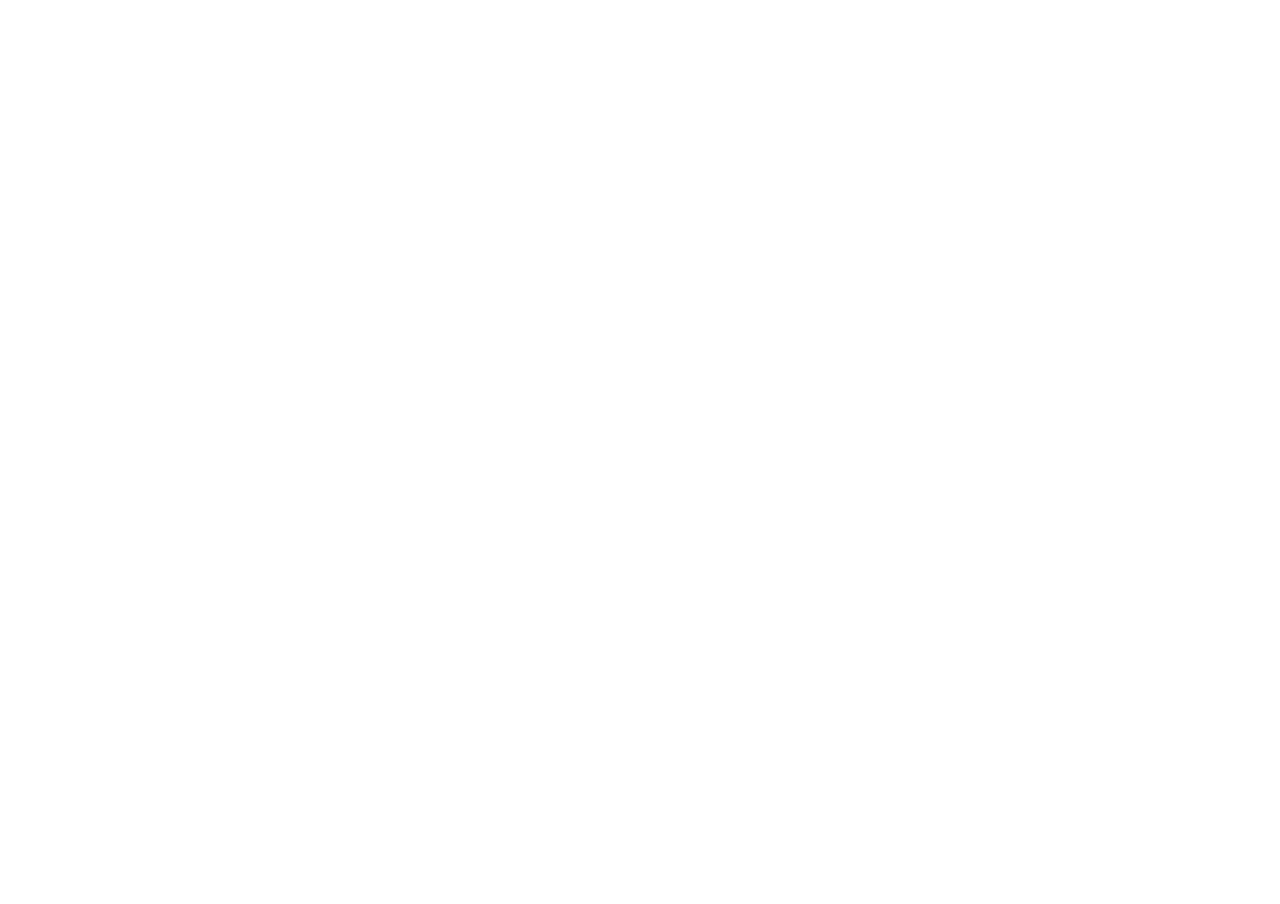
==== commit a270d8eb: "Update index.html" ====
--- a/index.html
+++ b/index.html
@@ -1,1551 +1,24 @@
 <!DOCTYPE html>
 <html lang="id">
 <head>
-  <meta charset="UTF-8">
-  <title>Portal Data FORSANU</title>
-  <?!= include('css'); ?>
-  <link rel="stylesheet" href="https://cdnjs.cloudflare.com/ajax/libs/font-awesome/6.4.0/css/all.min.css">
-  <link rel="stylesheet" href="https://cdn.jsdelivr.net/npm/sweetalert2@11/dist/sweetalert2.min.css">
-  <link rel="preconnect" href="https://fonts.googleapis.com">
-  <link rel="preconnect" href="https://fonts.gstatic.com" crossorigin>
-  <link href="https://fonts.googleapis.com/css2?family=Amiri:ital,wght@0,400;0,700;1,400&family=Cairo:wght@400;700&display=swap" rel="stylesheet">
-  <script src="https://cdn.jsdelivr.net/npm/sweetalert2@11"></script>
-  <script src="https://cdn.jsdelivr.net/npm/chart.js"></script>
-  <script src="https://cdnjs.cloudflare.com/ajax/libs/html2pdf.js/0.10.1/html2pdf.bundle.min.js"></script>
-  <script src="https://cdn.jsdelivr.net/npm/jsbarcode@3.11.5/dist/JsBarcode.all.min.js"></script>
+    <meta charset="UTF-8">
+    <meta name="viewport" content="width=device-width, initial-scale=1.0">
+    <title>Portal Data Forsanu</title>
+    <style>
+        body, html {
+            margin: 0;
+            padding: 0;
+            height: 100%;
+            overflow: hidden;
+        }
+        iframe {
+            width: 100%;
+            height: 100%;
+            border: none;
+        }
+    </style>
 </head>
 <body>
-
-<div id="wrapper">
-  <!-- SIDEBAR NAVIGATION -->
-  <nav id="sidebar">
-    <div class="sidebar-header d-flex align-items-center gap-3">
-      <img src="https://lh3.googleusercontent.com/d/1I1FeGlzNvVlVtNCq24muTdzxM083ORuv" class="app-logo-img rounded-circle bg-white p-1" style="width: 40px; height: 40px; object-fit: cover;">
-      <div>
-        <h6 class="fw-bold mb-0 text-white app-title-text">Portal Data FORSANU</h6>
-        <small class="text-white-50 style-italic app-tagline-text" style="font-size: 0.7rem;">Membangun yang masih tidur</small>
-      </div>
-    </div>
-
-    <ul class="list-unstyled components">
-      <li id="menu-dashboard" class="active">
-        <a href="#" class="nav-menu-link" data-view="dashboard">
-          <i class="fa-solid fa-chart-line"></i> Dashboard
-        </a>
-      </li>
-      <li id="menu-alumni">
-        <a href="#" class="nav-menu-link" data-view="alumni">
-          <i class="fa-solid fa-users"></i> Data Alumni
-        </a>
-      </li>
-      <li id="menu-kas">
-        <a href="#" class="nav-menu-link" data-view="kas">
-          <i class="fa-solid fa-wallet"></i> Kas & Keuangan
-        </a>
-      </li>
-      <li id="menu-kajian">
-        <a href="#" class="nav-menu-link" data-view="kajian">
-          <i class="fa-solid fa-book-open"></i> Kegiatan Kajian
-        </a>
-      </li>
-      <li id="menu-galeri">
-        <a href="#" class="nav-menu-link" data-view="galeri">
-          <i class="fa-solid fa-images"></i> Galeri Foto
-        </a>
-      </li>
-      <li id="menu-saran">
-        <a href="#" class="nav-menu-link" data-view="saran">
-          <i class="fa-solid fa-comments"></i> Kotak Saran
-        </a>
-      </li>
-      <li id="menu-kta">
-        <a href="#" class="nav-menu-link" data-view="kta">
-          <i class="fa-solid fa-gear"></i> Cetak KTA
-        </a>
-      </li>
-      <li id="menu-registrasi">
-        <a href="#" class="nav-menu-link" data-view="registrasi">
-          <i class="fa-solid fa-user-plus"></i> Registrasi Alumni
-        </a>
-      </li>
-      <!-- NAV MENU LOG IN ADMIN (Letakkan di bawah Menu Registrasi Alumni) -->
-<li class="nav-item mt-2">
-  <a id="btnNavAdmin" 
-     class="nav-link d-flex align-items-center gap-2 text-warning fw-semibold px-3 py-2 rounded-3 hover-effect" 
-     href="javascript:void(0)" 
-     onclick="openAdminLoginModal()">
-    <i class="fa-solid fa-user-shield fs-5"></i>
-    <span>Login Admin</span>
-  </a>
-</li>
-
-<!-- MODAL LOGIN ADMIN ELEGAN & PREMIUM -->
-<div class="modal fade" id="modalAdminLogin" tabindex="-1" aria-hidden="true" data-bs-backdrop="static">
-  <div class="modal-dialog modal-dialog-centered modal-sm">
-    <div class="modal-content border-0 shadow-lg rounded-4 overflow-hidden" style="background: linear-gradient(145deg, #1e293b, #0f172a); color: #f8fafc;">
-      
-      <!-- Header -->
-      <div class="modal-header border-0 pb-0 pt-4 px-4 justify-content-end">
-        <button type="button" class="btn-close btn-close-white opacity-75" data-bs-dismiss="modal" aria-label="Close"></button>
-      </div>
-      
-      <!-- Body -->
-      <div class="modal-body text-center px-4 pb-4 pt-0">
-        <!-- Badge Icon Admin -->
-        <div class="d-inline-flex align-items-center justify-content-center rounded-circle mb-3 p-3" 
-             style="background: rgba(245, 158, 11, 0.15); border: 1px solid rgba(245, 158, 11, 0.3); width: 70px; height: 70px;">
-          <i class="fa-solid fa-lock text-warning fs-2"></i>
-        </div>
-
-        <h5 class="fw-bold mb-1" style="letter-spacing: 0.5px;">Akses Administrator</h5>
-        <p class="text-white-50 small mb-4">Masukkan password untuk mengelola sistem</p>
-
-        <!-- Form Password -->
-        <form id="formLoginAdmin" onsubmit="submitAdminLogin(event)">
-          <div class="mb-3 position-relative">
-            <div class="input-group">
-              <span class="input-group-text border-0 bg-dark text-warning ps-3" style="background-color: rgba(15, 23, 42, 0.6) !important;">
-                <i class="fa-solid fa-key"></i>
-              </span>
-              <input type="password" 
-                     id="adminPasswordInput" 
-                     class="form-control border-0 text-white py-2 ps-2 pe-3" 
-                     placeholder="Kata Sandi Admin" 
-                     style="background-color: rgba(15, 23, 42, 0.6) !important; font-size: 0.95rem; letter-spacing: 1px;"
-                     required 
-                     autocomplete="off">
-            </div>
-          </div>
-
-          <!-- Tombol Submit -->
-          <button type="submit" 
-                  id="btnSubmitAdmin" 
-                  class="btn btn-warning w-100 fw-bold py-2 rounded-3 text-dark shadow-sm d-flex align-items-center justify-content-center gap-2 mt-4" 
-                  style="background: linear-gradient(135deg, #f59e0b, #d97706); border: none; transition: all 0.3s ease;">
-            <span>Masuk Sekarang</span>
-            <i class="fa-solid fa-arrow-right"></i>
-          </button>
-        </form>
-
-      </div>
-    </div>
-  </div>
-</div>
-    </ul>
-  </nav>
-
-  <!-- PAGE CONTENT -->
-  <div id="content">
-    <!-- TOP HEADER NAVBAR -->
-    <header class="main-header p-3 mb-4 d-flex justify-content-between align-items-center sticky-top bg-white shadow-sm"      style="z-index: 1020;">
-      <div class="d-flex align-items-center gap-3">
-        <button type="button" id="sidebarCollapse" class="btn btn-success">
-          <i class="fa-solid fa-bars"></i>
-        </button>
-        <div>
-          <h5 class="fw-bold mb-0 text-dark app-title-text">Portal Data FORSANU</h5>
-          <small class="text-muted d-none d-md-block app-subtitle-text">Forum Silaturrahmi Alumni Nahdlatul Ulum</small>
-        </div>
-      </div>
-      <div>
-        <span class="badge bg-success bg-opacity-10 text-success p-2">
-          <i class="fa-solid fa-circle-check me-1"></i> System Ready
-        </span>
-      </div>
-    </header>
-
-    <!-- CONTAINER VIEW MODUL -->
-    <div class="container-fluid px-4 pb-5">
-      
-      <!-- VIEW: DASHBOARD -->
-<div id="view-dashboard" class="page-view">
-  
-  <!-- BANNER / DESKRIPSI UTAMA -->
-  <div class="card card-custom p-4 bg-white mb-4 border-start border-4 border-success shadow-sm">
-    <div class="d-flex align-items-center gap-3 mb-3">
-      <img src="https://lh3.googleusercontent.com/d/1I1FeGlzNvVlVtNCq24muTdzxM083ORuv" class="rounded-circle border p-1" style="width: 60px; height: 60px; object-fit: cover;">
-      <div>
-        <h4 class="fw-bold text-success mb-0">Assalamu'alaikum Warahmatullahi Wabarakatuh</h4>
-        <small class="text-muted fw-semibold">Selamat Datang di PORTAL DATA FORSANU</small>
-      </div>
-    </div>
-    
-    <p class="text-secondary lh-base mb-3" style="text-align: justify; font-size: 0.95rem;">
-      Portal Data FORSANU merupakan sistem informasi terpadu yang dirancang untuk mengelola data alumni secara modern, cepat, dan akurat. Melalui portal ini, seluruh alumni dapat mengakses informasi, memperbarui data pribadi, melihat kegiatan FORSANU, berbagi dokumentasi, serta memperkuat jaringan silaturahmi antaralumni.
-    </p>
-    
-    <div class="p-3 bg-light rounded-3 border">
-      <p class="fw-semibold text-dark mb-1" style="font-size: 0.9rem;">
-        Ngaji Teruuus Sampe Mati !
-      </p>
-      <div class="fw-bold text-success font-monospace" style="font-size: 0.88rem;">
-        "Semangat Hidup Tak Boleh Redup"
-      </div>
-    </div>
-  </div>
-
-  <!-- RINGKASAN STATISTIK (CARD KARTU) -->
-  <div class="row g-3 mb-4">
-    <div class="col-6 col-md-3">
-      <div class="card card-custom p-3 bg-white border-0 shadow-sm text-center h-100">
-        <div class="text-success mb-2"><i class="fa-solid fa-users fa-2x"></i></div>
-        <small class="text-muted fw-semibold text-uppercase" style="font-size: 0.75rem;">Total Alumni</small>
-        <h3 class="fw-bold text-dark my-1" id="dashTotalAlumni">0</h3>
-        <small class="text-muted" style="font-size: 0.7rem;">Tercatat</small>
-      </div>
-    </div>
-
-    <div class="col-6 col-md-3">
-      <div class="card card-custom p-3 bg-white border-0 shadow-sm text-center h-100">
-        <div class="text-primary mb-2"><i class="fa-solid fa-mars fa-2x"></i></div>
-        <small class="text-muted fw-semibold text-uppercase" style="font-size: 0.75rem;">Alumni Laki-Laki</small>
-        <h3 class="fw-bold text-primary my-1" id="dashAlumniLaki">0</h3>
-        <small class="text-muted" style="font-size: 0.7rem;">Orang</small>
-      </div>
-    </div>
-
-    <div class="col-6 col-md-3">
-      <div class="card card-custom p-3 bg-white border-0 shadow-sm text-center h-100">
-        <div class="text-danger mb-2"><i class="fa-solid fa-venus fa-2x"></i></div>
-        <small class="text-muted fw-semibold text-uppercase" style="font-size: 0.75rem;">Alumni Perempuan</small>
-        <h3 class="fw-bold text-danger my-1" id="dashAlumniPerempuan">0</h3>
-        <small class="text-muted" style="font-size: 0.7rem;">Orang</small>
-      </div>
-    </div>
-
-    <div class="col-6 col-md-3">
-      <div class="card card-custom p-3 bg-white border-0 shadow-sm text-center h-100">
-        <div class="text-warning mb-2"><i class="fa-solid fa-wallet fa-2x"></i></div>
-        <small class="text-muted fw-semibold text-uppercase" style="font-size: 0.75rem;">Saldo Kas Akhir</small>
-        <h4 class="fw-bold text-success my-1" id="dashSaldoKas">Rp 0</h4>
-        <small class="text-muted" style="font-size: 0.7rem;">Kas FORSANU</small>
-      </div>
-    </div>
-  </div>
-
-  <!-- GRAFIK BATANG & GALERI KORUSOL OTOMATIS -->
-  <div class="row g-4">
-    <!-- GRAFIK TAHUN LULUS -->
-    <div class="col-lg-6">
-      <div class="card card-custom p-3 bg-white shadow-sm h-100">
-        <h6 class="fw-bold text-dark mb-3">
-          <i class="fa-solid fa-chart-column text-success me-2"></i>Data Alumni Berdasarkan Tahun Lulus
-        </h6>
-        <div style="position: relative; height: 260px;">
-          <canvas id="chartTahunLulus"></canvas>
-        </div>
-      </div>
-    </div>
-
-    <!-- GRAFIK KECAMATAN -->
-    <div class="col-lg-6">
-      <div class="card card-custom p-3 bg-white shadow-sm h-100">
-        <h6 class="fw-bold text-dark mb-3">
-          <i class="fa-solid fa-map-location-dot text-primary me-2"></i>Data Alumni Berdasarkan Kecamatan
-        </h6>
-        <div style="position: relative; height: 260px;">
-          <canvas id="chartKecamatan"></canvas>
-        </div>
-      </div>
-    </div>
-
-    <!-- GALERI SLIDER OTOMATIS -->
-    <div class="col-12">
-      <div class="card card-custom p-4 bg-white shadow-sm">
-        <div class="d-flex justify-content-between align-items-center mb-3">
-          <h6 class="fw-bold text-dark mb-0">
-            <i class="fa-solid fa-images text-info me-2"></i>Dokumentasi & Galeri Foto Terbaru
-          </h6>
-          <small class="text-muted" style="font-size: 0.75rem;">Abadikan Momen Bersejarah</small>
-        </div>
-
-        <div id="carouselGaleriDashboard" class="carousel slide carousel-fade rounded-4 overflow-hidden shadow-sm" data-bs-ride="carousel" data-bs-interval="4000">
-          <div class="carousel-inner" id="dashGaleriContainer">
-            <!-- Carousel items diproses via JS -->
-            <div class="carousel-item active">
-              <div class="d-flex justify-content-center align-items-center bg-light" style="height: 320px;">
-                <span class="text-muted"><i class="fa-solid fa-spinner fa-spin me-2"></i>Memuat Galeri...</span>
-              </div>
-            </div>
-          </div>
-          <button class="carousel-control-prev" type="button" data-bs-target="#carouselGaleriDashboard" data-bs-slide="prev">
-            <span class="carousel-control-prev-icon" aria-hidden="true"></span>
-            <span class="visually-hidden">Sebelumnya</span>
-          </button>
-          <button class="carousel-control-next" type="button" data-bs-target="#carouselGaleriDashboard" data-bs-slide="next">
-            <span class="carousel-control-next-icon" aria-hidden="true"></span>
-            <span class="visually-hidden">Selanjutnya</span>
-          </button>
-        </div>
-      </div>
-    </div>
-  </div>
-
-</div>
-
-      <!-- VIEW: REGISTRASI ALUMNI -->
-      <div id="view-registrasi" class="page-view d-none">
-        <div class="card card-custom p-4 bg-white">
-          <h4 class="fw-bold text-success mb-4">
-            <i class="fa-solid fa-user-plus me-2"></i>Formulir Registrasi Alumni
-          </h4>
-
-          <form id="formRegistrasiAlumni" onsubmit="submitRegistrasi(event)">
-            <h5 class="fw-bold text-dark border-bottom pb-2 mb-3">
-              <i class="fa-solid fa-id-card me-2 text-success"></i>Identitas Diri
-            </h5>
-            <div class="row g-3 mb-4">
-              <div class="col-md-4">
-                <label class="form-label fw-semibold">Nama Lengkap <span class="text-danger">*</span></label>
-                <input type="text" id="regNama" class="form-control" placeholder="Nama Lengkap" onblur="applyTitleCaseInput(this)" required>
-              </div>
-              <div class="col-md-3">
-                <label class="form-label fw-semibold">Nama Panggilan <span class="text-danger">*</span></label>
-                <input type="text" id="regPanggilan" class="form-control" placeholder="Panggilan" onblur="applyTitleCaseInput(this)" required>
-              </div>
-              <div class="col-md-2">
-                <label class="form-label fw-semibold">Jenis Kelamin <span class="text-danger">*</span></label>
-                <select id="regGender" class="form-select" required>
-                  <option value="Laki-laki">Laki-laki</option>
-                  <option value="Perempuan">Perempuan</option>
-                </select>
-              </div>
-              <div class="col-md-3">
-                <label class="form-label fw-semibold">No. Handphone (WhatsApp) <span class="text-danger">*</span></label>
-                <input type="text" id="regHp" class="form-control" placeholder="08xxxxxxxxxx" required>
-              </div>
-              <div class="col-md-4">
-                <label class="form-label fw-semibold">Tempat Lahir <span class="text-danger">*</span></label>
-                <input type="text" id="regTempatLahir" class="form-control" placeholder="Kota/Kabupaten Lahir" onblur="applyTitleCaseInput(this)" required>
-              </div>
-              <div class="col-md-4">
-                <label class="form-label fw-semibold">Tanggal Lahir <span class="text-danger">*</span></label>
-                <input type="date" id="regTglLahir" class="form-control" required>
-              </div>
-            </div>
-
-            <h5 class="fw-bold text-dark border-bottom pb-2 mb-3">
-              <i class="fa-solid fa-map-location-dot me-2 text-success"></i>Alamat Domisili
-            </h5>
-            <div class="row g-3 mb-4">
-              <div class="col-md-3">
-                <label class="form-label fw-semibold">Kampung/Dusun <span class="text-danger">*</span></label>
-                <input type="text" id="regKampung" class="form-control" placeholder="Kp. ..." onblur="applyTitleCaseInput(this)" required>
-              </div>
-              <div class="col-md-3">
-                <label class="form-label fw-semibold">Desa/Kelurahan <span class="text-danger">*</span></label>
-                <input type="text" id="regDesa" class="form-control" placeholder="Nama Desa" onblur="applyTitleCaseInput(this)" required>
-              </div>
-              <div class="col-md-2">
-                <label class="form-label fw-semibold">Kecamatan <span class="text-danger">*</span></label>
-                <input type="text" id="regKecamatan" class="form-control" placeholder="Nama Kecamatan" onblur="applyTitleCaseInput(this)" required>
-              </div>
-              <div class="col-md-2">
-                <label class="form-label fw-semibold">Kabupaten/Kota <span class="text-danger">*</span></label>
-                <input type="text" id="regKabupaten" class="form-control" placeholder="Kabupaten" onblur="applyTitleCaseInput(this)" required>
-              </div>
-              <div class="col-md-2">
-                <label class="form-label fw-semibold">Provinsi <span class="text-danger">*</span></label>
-                <input type="text" id="regProvinsi" class="form-control" placeholder="Provinsi" onblur="applyTitleCaseInput(this)" required>
-              </div>
-            </div>
-
-            <h5 class="fw-bold text-dark border-bottom pb-2 mb-3">
-              <i class="fa-solid fa-graduation-cap me-2 text-success"></i>Riwayat Alumni
-            </h5>
-            <div class="row g-3 mb-4">
-              <div class="col-md-3">
-                <label class="form-label fw-semibold">Tahun Masuk <span class="text-danger">*</span></label>
-                <input type="number" id="regTahunMasuk" class="form-control" placeholder="Contoh: 2018" required>
-              </div>
-              <div class="col-md-3">
-                <label class="form-label fw-semibold">Status Alumni <span class="text-danger">*</span></label>
-                <select id="regStatus" class="form-select" onchange="toggleRegStatusFields()" required>
-                  <option value="Lulus">Lulus</option>
-                  <option value="Pindah">Pindah</option>
-                  <option value="Hanya Mesantren">Hanya Mesantren</option>
-                </select>
-              </div>
-
-              <div class="col-md-3" id="wrapperRegTahunLulus">
-                <label class="form-label fw-semibold">Tahun Lulus <span class="text-danger">*</span></label>
-                <input type="number" id="regTahunLulus" class="form-control" placeholder="Contoh: 2022" required>
-              </div>
-
-              <div class="col-md-3 d-none" id="wrapperRegAlasan">
-                <label class="form-label fw-semibold">Alasan Pindah <span class="text-danger">*</span></label>
-                <input type="text" id="regAlasanPindah" class="form-control" placeholder="Alasan pindah..." onblur="applyTitleCaseInput(this)">
-              </div>
-
-              <div class="col-md-3">
-                <label class="form-label fw-semibold">Status Keberadaan <span class="text-danger">*</span></label>
-                <select id="regOpsiKeluar" class="form-select" onchange="toggleRegKeluarFields()" required>
-                  <option value="Sudah Keluar">Sudah Keluar</option>
-                  <option value="Masih di Pesantren">Masih di Pesantren</option>
-                </select>
-              </div>
-
-              <div class="col-md-3" id="wrapperRegTahunKeluar">
-                <label class="form-label fw-semibold">Tahun Keluar <span class="text-danger">*</span></label>
-                <input type="number" id="regTahunKeluar" class="form-control" placeholder="Contoh: 2023" required>
-              </div>
-
-              <div class="col-md-4">
-                <label class="form-label fw-semibold">Profesi / Pekerjaan <span class="text-danger">*</span></label>
-                <select id="regProfesiSelect" class="form-select" onchange="toggleRegProfesiFields()" required>
-                  <option value="Wiraswasta">Wiraswasta</option>
-                  <option value="PNS">PNS</option>
-                  <option value="PPPK">PPPK</option>
-                  <option value="Guru">Guru</option>
-                  <option value="Pedagang">Pedagang</option>
-                  <option value="Pengusaha">Pengusaha</option>
-                  <option value="Freelancer">Freelancer</option>
-                  <option value="Mengurus Rumah Tangga">Mengurus Rumah Tangga</option>
-                  <option value="Belum Bekerja">Belum Bekerja</option>
-                  <option value="Lainnya">Lainnya</option>
-                </select>
-              </div>
-
-              <div class="col-md-4 d-none" id="wrapperRegProfesiLainnya">
-                <label class="form-label fw-semibold">Sebutkan Profesi Lainnya <span class="text-danger">*</span></label>
-                <input type="text" id="regProfesiLainnya" class="form-control" placeholder="Tuliskan profesi Anda..." onblur="applyTitleCaseInput(this)">
-              </div>
-            </div>
-
-            <h5 class="fw-bold text-dark border-bottom pb-2 mb-3">
-              <i class="fa-solid fa-lock me-2 text-success"></i>Media & Kode Keamanan
-            </h5>
-            <div class="row g-3 mb-4">
-              <div class="col-md-4">
-                <label class="form-label fw-semibold">Foto Profil</label>
-                <input type="file" id="regFoto" class="form-control" accept="image/*">
-                <small class="text-muted" style="font-size: 0.75rem;">Format JPG/PNG, Maksimal 2MB</small>
-              </div>
-              <div class="col-md-4">
-                <label class="form-label fw-semibold">Kode Unik (Keamanan Data) <span class="text-danger">*</span></label>
-                <input type="text" id="regKodeUnik" class="form-control fw-bold text-success" placeholder="Ketik Kode Unik Bebas Anda..." required>
-                <small class="text-muted" style="font-size: 0.75rem;">Input bebas & catat kode ini untuk verifikasi saat edit profil.</small>
-              </div>
-              <div class="col-md-4">
-                <label class="form-label fw-semibold">Motto Hidup <span class="text-danger">*</span></label>
-                <input type="text" id="regMotto" class="form-control" placeholder="Motto hidup Anda..." required>
-              </div>
-            </div>
-
-            <div class="text-end">
-              <button type="submit" class="btn btn-success px-4 py-2 fw-bold">
-                <i class="fa-solid fa-paper-plane me-2"></i>Kirim Registrasi
-              </button>
-            </div>
-          </form>
-        </div>
-      </div>
-
-      <!-- VIEW: DATA ALUMNI -->
-      <div id="view-alumni" class="page-view d-none">
-        <div class="card card-custom p-3 bg-white mb-4">
-          <div class="row g-2 align-items-center">
-            <div class="col-md-4">
-              <div class="input-group">
-                <span class="input-group-text bg-white border-end-0"><i class="fa-solid fa-magnifying-glass text-muted"></i></span>
-                <input type="text" id="searchAlumniInput" class="form-control border-start-0" placeholder="Cari Nama / Alamat / Profesi..." onkeyup="filterAlumni()">
-              </div>
-            </div>
-            
-            <div class="col-6 col-md-3">
-              <select id="filterTahunLulus" class="form-select" onchange="filterAlumni()">
-                <option value="">Semua Tahun Lulus</option>
-              </select>
-            </div>
-
-            <div class="col-6 col-md-3">
-              <select id="filterGender" class="form-select" onchange="filterAlumni()">
-                <option value="">Semua Jenis Kelamin</option>
-                <option value="Laki-laki">Laki-laki</option>
-                <option value="Perempuan">Perempuan</option>
-              </select>
-            </div>
-
-            <div class="col-md-2 text-end">
-              <button class="btn btn-outline-success w-100" onclick="loadAlumniData(true)" title="Refresh Data">
-                <i class="fa-solid fa-rotate me-1"></i> Refresh
-              </button>
-            </div>
-          </div>
-
-          <div class="d-flex flex-wrap align-items-center justify-content-between border-top pt-3 gap-2">
-  
-          <!-- KIRI: Sort Nama Alumni -->
-          <div class="d-flex align-items-center gap-2">
-            <label for="sortAlumniOrder" class="form-label fw-bold small text-nowrap mb-0">
-              <i class="fa-solid fa-arrow-down-a-z me-1 text-primary"></i>Urutkan:
-            </label>
-            <select id="sortAlumniOrder" class="form-select form-select-sm rounded-3" style="width: auto; min-width: 140px;" onchange="filterAlumni()">
-              <option value="ASC">A - Z (Nama)</option>
-              <option value="DESC">Z - A (Nama)</option>
-            </select>
-          </div>
-
-  <!-- KANAN: Tombol Action CSV -->
-  <div class="d-flex flex-wrap gap-2 align-items-center">
-    <input type="file" id="csvFileInput" accept=".csv" class="d-none" onchange="processCSVImport(event)">
-
-    <button class="btn btn-sm btn-outline-secondary rounded-3 admin-only" onclick="downloadCSVTemplate()">
-      <i class="fa-solid fa-file-arrow-down me-1"></i> Unduh Template CSV
-    </button>
-    
-    <button class="btn btn-sm btn-outline-primary rounded-3 admin-only" onclick="triggerCSVImport()">
-      <i class="fa-solid fa-file-import me-1"></i> Import CSV
-    </button>
-    
-    <button class="btn btn-sm btn-success rounded-3 admin-only" onclick="exportToCSV()">
-      <i class="fa-solid fa-file-excel me-1"></i> Export Data CSV
-    </button>
-  </div>
-
-</div>
-        </div>
-        <div class="row" id="alumniCardContainer"></div>
-      </div>
-
-      <!-- VIEW: KAS & KEUANGAN -->
-      <div id="view-kas" class="page-view d-none">
-        <div class="row g-3 mb-4">
-          <div class="col-md-4">
-            <div class="card card-custom p-3 bg-white border-start border-4 border-success shadow-sm">
-              <small class="text-muted fw-semibold">TOTAL PEMASUKAN</small>
-              <h3 class="fw-bold text-success mb-0" id="kasTotalPemasukan">Rp 0</h3>
-            </div>
-          </div>
-          <div class="col-md-4">
-            <div class="card card-custom p-3 bg-white border-start border-4 border-danger shadow-sm">
-              <small class="text-muted fw-semibold">TOTAL PENGELUARAN</small>
-              <h3 class="fw-bold text-danger mb-0" id="kasTotalPengeluaran">Rp 0</h3>
-            </div>
-          </div>
-          <div class="col-md-4">
-            <div class="card card-custom p-3 bg-white border-start border-4 border-primary shadow-sm">
-              <small class="text-muted fw-semibold">SALDO AKHIR KAS</small>
-              <h3 class="fw-bold text-primary mb-0" id="kasSaldoAkhir">Rp 0</h3>
-            </div>
-          </div>
-        </div>
-
-        <div class="card card-custom p-4 bg-white shadow-sm">
-          <div class="d-flex flex-wrap justify-content-between align-items-center gap-2 mb-3">
-            <h5 class="fw-bold text-dark mb-0"><i class="fa-solid fa-wallet text-success me-2"></i>Riwayat Transaksi Kas</h5>
-            <div class="d-flex gap-2">
-              <button class="btn btn-outline-success btn-sm" onclick="loadKasData()">
-                <i class="fa-solid fa-rotate me-1"></i> Refresh
-              </button>
-              <button class="btn btn-success btn-sm fw-bold admin-only" data-bs-toggle="modal" data-bs-target="#modalTambahKas"><i class="fa-solid fa-plus me-1"></i> Catat Transaksi
-              </button>
-            </div>
-          </div>
-
-          <div class="row g-2 mb-3 align-items-center">
-            <div class="col-md-3">
-              <select id="kasFilterBulan" class="form-select form-select-sm" onchange="filterKasData()">
-                <option value="">-- Semua Bulan --</option>
-                <option value="01">Januari</option>
-                <option value="02">Februari</option>
-                <option value="03">Maret</option>
-                <option value="04">April</option>
-                <option value="05">Mei</option>
-                <option value="06">Juni</option>
-                <option value="07">Juli</option>
-                <option value="08">Agustus</option>
-                <option value="09">September</option>
-                <option value="10">Oktober</option>
-                <option value="11">November</option>
-                <option value="12">Desember</option>
-              </select>
-            </div>
-            <div class="col-md-3">
-              <select id="kasFilterTahun" class="form-select form-select-sm" onchange="filterKasData()">
-                <option value="">-- Semua Tahun --</option>
-                <option value="2024">2024</option>
-                <option value="2025">2025</option>
-                <option value="2026">2026</option>
-              </select>
-            </div>
-            <div class="col-md-6 text-end">
-              <button class="btn btn-sm btn-danger me-1 admin-only" onclick="exportKasToPDF()">
-                <i class="fa-solid fa-file-pdf me-1"></i> Export PDF
-              </button>
-            </div>
-          </div>
-
-          <div class="table-responsive">
-            <table class="table table-hover align-middle" style="font-size: 0.9rem;">
-              <thead class="table-light">
-                <tr>
-                  <th width="5%">#</th>
-                  <th width="12%">Tanggal</th>
-                  <th width="12%">Jenis</th>
-                  <th width="18%">Kategori</th>
-                  <th width="23%">Keterangan</th>
-                  <th width="10%">Petugas</th>
-                  <th width="10%" class="text-end">Jumlah</th>
-                  <th width="10%" class="text-center admin-only">Aksi</th>
-                </tr>
-              </thead>
-              <tbody id="kasTableBody">
-                <tr>
-                  <td colspan="8" class="text-center text-muted py-4">Memuat data kas...</td>
-                </tr>
-              </tbody>
-            </table>
-          </div>
-        </div>
-      </div>
-
-      <!-- MODAL TAMBAH TRANSAKSI KAS -->
-      <div class="modal fade" id="modalTambahKas" tabindex="-1" aria-hidden="true">
-        <div class="modal-dialog modal-dialog-centered">
-          <div class="modal-content border-0 rounded-4 shadow">
-            <div class="modal-header bg-success text-white border-0 py-3">
-              <h5 class="modal-title fw-bold"><i class="fa-solid fa-file-circle-plus me-2"></i>Catat Transaksi Kas</h5>
-              <button type="button" class="btn-close btn-close-white" data-bs-dismiss="modal" aria-label="Close"></button>
-            </div>
-            <div class="modal-body p-4">
-              <form id="formTambahKas" onsubmit="submitKasTransaksi(event)">
-                <div class="mb-3">
-                  <label class="form-label fw-semibold">Tanggal Transaksi</label>
-                  <input type="date" id="kasTanggal" class="form-control" required>
-                </div>
-                <div class="mb-3">
-                  <label class="form-label fw-semibold">Jenis Transaksi</label>
-                  <select id="kasJenis" class="form-select" onchange="updateKasKategoriOptions()" required>
-                    <option value="Pemasukan">Pemasukan (+)</option>
-                    <option value="Pengeluaran">Pengeluaran (-)</option>
-                  </select>
-                </div>
-                <div class="mb-3">
-                  <label class="form-label fw-semibold">Kategori</label>
-                  <select id="kasKategori" class="form-select" required></select>
-                </div>
-                <div class="mb-3">
-                  <label class="form-label fw-semibold">Jumlah (Rp)</label>
-                  <input type="number" id="kasJumlah" class="form-control" placeholder="Contoh: 50000" min="1" required>
-                </div>
-                <div class="mb-3">
-                  <label class="form-label fw-semibold">Keterangan / Catatan</label>
-                  <textarea id="kasKeterangan" class="form-control" rows="2" placeholder="Detail transaksi..." required></textarea>
-                </div>
-                <div class="mb-3">
-                  <label class="form-label fw-semibold">Nama Pencatat / Bendahara</label>
-                  <input type="text" id="kasPetugas" class="form-control" placeholder="Nama Anda" required>
-                </div>
-                <div class="text-end">
-                  <button type="button" class="btn btn-secondary me-2" data-bs-dismiss="modal">Batal</button>
-                  <button type="submit" class="btn btn-success fw-bold px-4">Simpan Transaksi</button>
-                </div>
-              </form>
-            </div>
-          </div>
-        </div>
-      </div>
-
-      <!-- MODAL EDIT TRANSAKSI KAS -->
-      <div class="modal fade" id="modalEditKas" tabindex="-1" aria-hidden="true">
-        <div class="modal-dialog modal-dialog-centered">
-          <div class="modal-content border-0 rounded-4 shadow">
-            <div class="modal-header bg-warning text-dark border-0 py-3">
-              <h5 class="modal-title fw-bold"><i class="fa-solid fa-pen-to-square me-2"></i>Edit Transaksi Kas</h5>
-              <button type="button" class="btn-close" data-bs-dismiss="modal" aria-label="Close"></button>
-            </div>
-            <div class="modal-body p-4">
-              <form id="formEditKas" onsubmit="submitEditKasTransaksi(event)">
-                <input type="hidden" id="editKasRowIndex">
-                <div class="mb-3">
-                  <label class="form-label fw-semibold">Tanggal Transaksi</label>
-                  <input type="date" id="editKasTanggal" class="form-control" required>
-                </div>
-                <div class="mb-3">
-                  <label class="form-label fw-semibold">Jenis Transaksi</label>
-                  <select id="editKasJenis" class="form-select" onchange="updateEditKasKategoriOptions()" required>
-                    <option value="Pemasukan">Pemasukan (+)</option>
-                    <option value="Pengeluaran">Pengeluaran (-)</option>
-                  </select>
-                </div>
-                <div class="mb-3">
-                  <label class="form-label fw-semibold">Kategori</label>
-                  <select id="editKasKategori" class="form-select" required></select>
-                </div>
-                <div class="mb-3">
-                  <label class="form-label fw-semibold">Jumlah (Rp)</label>
-                  <input type="number" id="editKasJumlah" class="form-control" min="1" required>
-                </div>
-                <div class="mb-3">
-                  <label class="form-label fw-semibold">Keterangan / Catatan</label>
-                  <textarea id="editKasKeterangan" class="form-control" rows="2" required></textarea>
-                </div>
-                <div class="mb-3">
-                  <label class="form-label fw-semibold">Nama Pencatat / Bendahara</label>
-                  <input type="text" id="editKasPetugas" class="form-control" required>
-                </div>
-                <div class="text-end">
-                  <button type="button" class="btn btn-secondary me-2" data-bs-dismiss="modal">Batal</button>
-                  <button type="submit" class="btn btn-warning fw-bold px-4">Simpan Perubahan</button>
-                </div>
-              </form>
-            </div>
-          </div>
-        </div>
-      </div>
-
-      <!-- VIEW: KEGIATAN KAJIAN -->
-      <div id="view-kajian" class="page-view d-none">
-        <div class="card card-custom p-4 bg-white shadow-sm">
-          <div class="d-flex flex-wrap justify-content-between align-items-center gap-2 mb-3">
-            <h5 class="fw-bold text-dark mb-0">
-              <i class="fa-solid fa-book-open text-primary me-2"></i>Jadwal & Agenda Kajian
-            </h5>
-            <div class="d-flex gap-2">
-              <button class="btn btn-outline-primary btn-sm" onclick="loadKajianData()">
-                <i class="fa-solid fa-rotate me-1"></i> Refresh
-              </button>
-              <button class="btn btn-primary btn-sm fw-bold admin-only" data-bs-toggle="modal" data-bs-target="#modalTambahKajian">
-                <i class="fa-solid fa-plus me-1"></i> Tambah Agenda
-              </button>
-            </div>
-          </div>
-
-          <div class="table-responsive">
-            <table class="table table-hover align-middle" style="font-size: 0.9rem;">
-              <thead class="table-light">
-                <tr>
-                  <th width="5%">#</th>
-                  <th width="12%">Tanggal</th>
-                  <th width="20%">Judul Kajian</th>
-                  <th width="15%">Pemateri</th>
-                  <th width="10%">Waktu</th>
-                  <th width="18%">Lokasi / Link</th>
-                  <th width="10%">Status</th>
-                  <th width="10%" class="text-center">Aksi</th>
-                </tr>
-              </thead>
-              <tbody id="kajianTableBody">
-                <tr>
-                  <td colspan="8" class="text-center text-muted py-4">Memuat data kajian...</td>
-                </tr>
-              </tbody>
-            </table>
-          </div>
-        </div>
-      </div>
-
-      <!-- MODAL TAMBAH KAJIAN -->
-      <div class="modal fade" id="modalTambahKajian" tabindex="-1" aria-hidden="true">
-        <div class="modal-dialog modal-dialog-centered">
-          <div class="modal-content border-0 rounded-4 shadow">
-            <div class="modal-header bg-primary text-white border-0 py-3">
-              <h5 class="modal-title fw-bold"><i class="fa-solid fa-calendar-plus me-2"></i>Tambah Agenda Kajian</h5>
-              <button type="button" class="btn-close btn-close-white" data-bs-dismiss="modal" aria-label="Close"></button>
-            </div>
-            <div class="modal-body p-4">
-              <form id="formTambahKajian" onsubmit="submitKajian(event)">
-                <div class="mb-3">
-                  <label class="form-label fw-semibold">Judul Kajian</label>
-                  <input type="text" id="kajianJudul" class="form-control" placeholder="Contoh: Tholabul 'Ilmi & Silaturahmi" required>
-                </div>
-                <div class="mb-3">
-                  <label class="form-label fw-semibold">Pemateri / Ustadz</label>
-                  <input type="text" id="kajianPemateri" class="form-control" placeholder="Contoh: Ustadz Ahmad, Lc." required>
-                </div>
-                <div class="row">
-                  <div class="col-md-6 mb-3">
-                    <label class="form-label fw-semibold">Tanggal</label>
-                    <input type="date" id="kajianTanggal" class="form-control" required>
-                  </div>
-                  <div class="col-md-6 mb-3">
-                    <label class="form-label fw-semibold">Waktu</label>
-                    <input type="text" id="kajianWaktu" class="form-control" placeholder="Contoh: 19:30 WIB - Selesai" required>
-                  </div>
-                </div>
-                <div class="mb-3">
-                  <label class="form-label fw-semibold">Lokasi / Link Zoom/GMeet</label>
-                  <input type="text" id="kajianLokasi" class="form-control" placeholder="Contoh: Masjid Agung / Link Zoom" required>
-                </div>
-                <div class="mb-3">
-                  <label class="form-label fw-semibold">Status</label>
-                  <select id="kajianStatus" class="form-select" required>
-                    <option value="Akan Datang">Akan Datang</option>
-                    <option value="Selesai">Selesai</option>
-                    <option value="Dibatalkan">Dibatalkan</option>
-                  </select>
-                </div>
-                <div class="mb-3">
-                  <label class="form-label fw-semibold">Keterangan / Deskripsi Ringkas</label>
-                  <textarea id="kajianKeterangan" class="form-control" rows="2" placeholder="Catatan tambahan..."></textarea>
-                </div>
-                <div class="text-end">
-                  <button type="button" class="btn btn-secondary me-2" data-bs-dismiss="modal">Batal</button>
-                  <button type="submit" class="btn btn-primary fw-bold px-4">Simpan Agenda</button>
-                </div>
-              </form>
-            </div>
-          </div>
-        </div>
-      </div>
-
-      <!-- MODAL EDIT KAJIAN -->
-      <div class="modal fade" id="modalEditKajian" tabindex="-1" aria-hidden="true">
-        <div class="modal-dialog modal-dialog-centered">
-          <div class="modal-content border-0 rounded-4 shadow">
-            <div class="modal-header bg-warning text-dark border-0 py-3">
-              <h5 class="modal-title fw-bold"><i class="fa-solid fa-pen-to-square me-2"></i>Edit Agenda Kajian</h5>
-              <button type="button" class="btn-close" data-bs-dismiss="modal" aria-label="Close"></button>
-            </div>
-            <div class="modal-body p-4">
-              <form id="formEditKajian" onsubmit="submitEditKajian(event)">
-                <input type="hidden" id="editKajianRowIndex">
-                <div class="mb-3">
-                  <label class="form-label fw-semibold">Judul Kajian</label>
-                  <input type="text" id="editKajianJudul" class="form-control" required>
-                </div>
-                <div class="mb-3">
-                  <label class="form-label fw-semibold">Pemateri / Ustadz</label>
-                  <input type="text" id="editKajianPemateri" class="form-control" required>
-                </div>
-                <div class="row">
-                  <div class="col-md-6 mb-3">
-                    <label class="form-label fw-semibold">Tanggal</label>
-                    <input type="date" id="editKajianTanggal" class="form-control" required>
-                  </div>
-                  <div class="col-md-6 mb-3">
-                    <label class="form-label fw-semibold">Waktu</label>
-                    <input type="text" id="editKajianWaktu" class="form-control" required>
-                  </div>
-                </div>
-                <div class="mb-3">
-                  <label class="form-label fw-semibold">Lokasi / Link Zoom/GMeet</label>
-                  <input type="text" id="editKajianLokasi" class="form-control" required>
-                </div>
-                <div class="mb-3">
-                  <label class="form-label fw-semibold">Status</label>
-                  <select id="editKajianStatus" class="form-select" required>
-                    <option value="Akan Datang">Akan Datang</option>
-                    <option value="Selesai">Selesai</option>
-                    <option value="Dibatalkan">Dibatalkan</option>
-                  </select>
-                </div>
-                <div class="mb-3">
-                  <label class="form-label fw-semibold">Keterangan / Deskripsi Ringkas</label>
-                  <textarea id="editKajianKeterangan" class="form-control" rows="2"></textarea>
-                </div>
-                <div class="text-end">
-                  <button type="button" class="btn btn-secondary me-2" data-bs-dismiss="modal">Batal</button>
-                  <button type="submit" class="btn btn-warning fw-bold px-4">Simpan Perubahan</button>
-                </div>
-              </form>
-            </div>
-          </div>
-        </div>
-      </div>
-
-      <!-- VIEW: GALERI FOTO -->
-      <div id="view-galeri" class="page-view d-none">
-        <div class="card card-custom p-3 bg-white mb-4 shadow-sm">
-          <div class="row g-2 align-items-center">
-            <div class="col-md-6">
-              <h5 class="fw-bold text-dark mb-0">
-                <i class="fa-solid fa-images text-info me-2"></i>Galeri & Dokumentasi Kegiatan
-              </h5>
-            </div>
-            <div class="col-md-4">
-              <select id="filterKategoriGaleri" class="form-select form-select-sm" onchange="filterGaleriCards()">
-                <option value="">Semua Kategori</option>
-                <option value="Kegiatan">Kegiatan / Event</option>
-                <option value="Kajian">Kajian & Keagamaan</option>
-                <option value="Silaturahmi">Silaturahmi / Reuni</option>
-                <option value="Pesantren">Dokumentasi Pesantren</option>
-                <option value="Umum">Umum / Lainnya</option>
-              </select>
-            </div>
-            <div class="col-md-2 text-end">
-              <button class="btn btn-info text-white btn-sm fw-bold w-100 admin-only" data-bs-toggle="modal" data-bs-target="#modalTambahGaleri">
-                <i class="fa-solid fa-cloud-arrow-up me-1"></i> Unggah Foto
-              </button>
-            </div>
-          </div>
-        </div>
-
-        <div class="row g-3" id="galeriGridContainer">
-          <div class="col-12 text-center text-muted py-5">
-            <i class="fa-solid fa-spinner fa-spin me-2"></i>Memuat galeri foto...
-          </div>
-        </div>
-      </div>
-
-      <!-- MODAL UNGGAH FOTO GALERI -->
-      <div class="modal fade" id="modalTambahGaleri" tabindex="-1" aria-hidden="true">
-        <div class="modal-dialog modal-dialog-centered">
-          <div class="modal-content border-0 rounded-4 shadow">
-            <div class="modal-header bg-info text-white border-0 py-3">
-              <h5 class="modal-title fw-bold"><i class="fa-solid fa-image me-2"></i>Unggah Foto Galeri</h5>
-              <button type="button" class="btn-close btn-close-white" data-bs-dismiss="modal" aria-label="Close"></button>
-            </div>
-            <div class="modal-body p-4">
-              <form id="formTambahGaleri" onsubmit="submitGaleri(event)">
-                <div class="mb-3">
-                  <label class="form-label fw-semibold">Judul / Momen Foto <span class="text-danger">*</span></label>
-                  <input type="text" id="galeriJudul" class="form-control" placeholder="Contoh: Reuni Akbar Alumni" required>
-                </div>
-                <div class="mb-3">
-                  <label class="form-label fw-semibold">Kategori Album <span class="text-danger">*</span></label>
-                  <select id="galeriKategori" class="form-select" required>
-                    <option value="Kegiatan">Kegiatan / Event</option>
-                    <option value="Kajian">Kajian & Keagamaan</option>
-                    <option value="Silaturahmi">Silaturahmi / Reuni</option>
-                    <option value="Pesantren">Dokumentasi Pesantren</option>
-                    <option value="Umum">Umum / Lainnya</option>
-                  </select>
-                </div>
-                <div class="mb-3">
-                  <label class="form-label fw-semibold">Pilih Foto dari Galeri (HP/PC) <span class="text-danger">*</span></label>
-                  <input type="file" id="galeriFileInput" class="form-control" accept="image/*" required>
-                  <small class="text-muted" style="font-size: 0.75rem;">Format gambar JPG, PNG, atau WEBP (Maksimal 3MB).</small>
-                </div>
-                <div class="mb-3">
-                  <label class="form-label fw-semibold">Tanggal Momen <span class="text-danger">*</span></label>
-                  <input type="date" id="galeriTanggal" class="form-control" required>
-                </div>
-                <div class="mb-3">
-                  <label class="form-label fw-semibold">Deskripsi / Catatan Singkat</label>
-                  <textarea id="galeriDeskripsi" class="form-control" rows="2" placeholder="Keterangan momen foto..."></textarea>
-                </div>
-                <div class="text-end">
-                  <button type="button" class="btn btn-secondary me-2" data-bs-dismiss="modal">Batal</button>
-                  <button type="submit" class="btn btn-info text-white fw-bold px-4">Simpan Foto</button>
-                </div>
-              </form>
-            </div>
-          </div>
-        </div>
-      </div>
-
-      <!-- MODAL PREVIEW FOTO -->
-      <div class="modal fade" id="modalPreviewFoto" tabindex="-1" aria-hidden="true">
-        <div class="modal-dialog modal-dialog-centered modal-xl">
-          <div class="modal-content border-0 rounded-4 bg-dark text-white shadow">
-            <div class="modal-header border-0 py-2">
-              <h6 class="modal-title fw-bold" id="previewFotoJudul">-</h6>
-              <button type="button" class="btn-close btn-close-white" data-bs-dismiss="modal" aria-label="Close"></button>
-            </div>
-            <div class="modal-body text-center p-0">
-              <div style="background-color: #000; padding: 10px;">
-                <img id="previewFotoImg" src="" class="img-fluid rounded" style="max-height: 80vh; object-fit: contain; width: auto;">
-              </div>
-              <div class="p-3 bg-dark text-start border-top border-secondary">
-                <small class="text-info d-block mb-1" id="previewFotoMeta">-</small>
-                <p class="mb-0 small text-white-50" id="previewFotoDeskripsi"></p>
-              </div>
-            </div>
-          </div>
-        </div>
-      </div>
-
-      <!-- VIEW: KOTAK SARAN & FORUM DISKUSI -->
-      <div id="view-saran" class="page-view d-none">
-        <div class="row g-4">
-          <div class="col-lg-4">
-            <div class="card card-custom p-4 bg-white shadow-sm h-100">
-              <h5 class="fw-bold text-dark mb-3">
-                <i class="fa-solid fa-comments text-primary me-2"></i>Kirim Masukan / Pesan
-              </h5>
-              <form id="formKirimSaran" onsubmit="submitSaran(event)">
-                <div class="mb-3">
-                  <label class="form-label fw-semibold">Kode Unik Alumni <span class="text-danger">*</span></label>
-                  <input type="text" id="saranKodeUnik" class="form-control fw-bold" placeholder="Masukkan Kode Unik Anda" required>
-                  <small class="text-muted" style="font-size: 0.55rem;">Nama Anda akan otomatis ditampilkan sesuai Kode Unik terdaftar.</small>
-                </div>
-                <div class="mb-3">
-                  <label class="form-label fw-semibold">Kategori Pesan</label>
-                  <select id="saranKategori" class="form-select" required>
-                    <option value="Saran & Kritik">Saran & Kritik</option>
-                    <option value="Kegiatan Alumni">Kegiatan Alumni</option>
-                    <option value="Keuangan & Donasi">Keuangan & Donasi</option>
-                    <option value="Aplikasi / Web">Aplikasi / Web</option>
-                    <option value="Umum">Umum</option>
-                  </select>
-                </div>
-                <div class="mb-3">
-                  <label class="form-label fw-semibold">Isi Pesan / Masukan <span class="text-danger">*</span></label>
-                  <textarea id="saranPesan" class="form-control" rows="4" placeholder="Tuliskan masukan atau topik diskusi..." required></textarea>
-                </div>
-                <button type="submit" class="btn btn-primary w-100 fw-bold py-2">
-                  <i class="fa-solid fa-paper-plane me-1"></i> Kirim Pesan
-                </button>
-              </form>
-            </div>
-          </div>
-
-          <div class="col-lg-8">
-            <div class="card card-custom p-4 bg-white shadow-sm h-100">
-              <div class="d-flex justify-content-between align-items-center border-bottom pb-3 mb-3">
-                <h5 class="fw-bold text-dark mb-0">
-                  <i class="fa-solid fa-message text-primary me-2"></i>Forum Masukan & Diskusi Alumni
-                </h5>
-                <button class="btn btn-outline-primary btn-sm" onclick="loadSaranData()">
-                  <i class="fa-solid fa-rotate me-1"></i> Refresh
-                </button>
-              </div>
-              <div id="saranChatContainer" style="max-height: 600px; overflow-y: auto;" class="pe-2">
-                <div class="text-center text-muted py-5">
-                  <i class="fa-solid fa-spinner fa-spin me-2"></i>Memuat pesan...
-                </div>
-              </div>
-            </div>
-          </div>
-        </div>
-      </div>
-
-      <!-- MODAL BALAS PESAN -->
-      <div class="modal fade" id="modalBalasSaran" tabindex="-1" aria-hidden="true">
-        <div class="modal-dialog modal-dialog-centered">
-          <div class="modal-content border-0 rounded-4 shadow">
-            <div class="modal-header bg-primary text-white border-0 py-3">
-              <h5 class="modal-title fw-bold"><i class="fa-solid fa-reply me-2"></i>Balas Pesan</h5>
-              <button type="button" class="btn-close btn-close-white" data-bs-dismiss="modal" aria-label="Close"></button>
-            </div>
-            <div class="modal-body p-4">
-              <div class="p-3 bg-light rounded-3 mb-3 border-start border-4 border-primary">
-                <small class="fw-bold text-dark d-block mb-1" id="replyTargetNama">-</small>
-                <p class="mb-0 text-muted small" id="replyTargetPesan">-</p>
-              </div>
-
-              <form id="formBalasSaran" onsubmit="submitBalasan(event)">
-                <input type="hidden" id="replyParentRow">
-                <div class="mb-3">
-                  <label class="form-label fw-semibold">Kode Unik Alumni Anda <span class="text-danger">*</span></label>
-                  <input type="text" id="replyKodeUnik" class="form-control fw-bold" placeholder="Masukkan Kode Unik Anda" required>
-                </div>
-                <div class="mb-3">
-                  <label class="form-label fw-semibold">Tanggapan / Balasan Anda <span class="text-danger">*</span></label>
-                  <textarea id="replyPesan" class="form-control" rows="3" placeholder="Tuliskan balasan..." required></textarea>
-                </div>
-                <div class="text-end">
-                  <button type="button" class="btn btn-secondary me-2" data-bs-dismiss="modal">Batal</button>
-                  <button type="submit" class="btn btn-primary fw-bold px-4">Kirim Balasan</button>
-                </div>
-              </form>
-            </div>
-          </div>
-        </div>
-      </div>
-
-      <!-- VIEW: MODUL CETAK KTA -->
-      <div id="view-kta" class="page-view d-none container py-3">
-        <div class="row justify-content-center">
-          <div class="col-md-11">
-            <div class="card shadow-sm border-0 mb-4">
-              <div class="card-header bg-dark text-white fw-bold d-flex align-items-center">
-                <i class="fa-solid fa-address-card me-2"></i> Modul Cetak Kartu Anggota Alumni (KTA)
-              </div>
-              <div class="card-body p-4">
-                <div class="row g-3 align-items-end mb-4">
-                  <div class="col-md-8">
-                    <label class="form-label fw-bold">Pilih Nama Alumni</label>
-                    <select id="selectAlumniKTA" class="form-select" onchange="previewKTACard()">
-                      <option value="">-- Pilih Alumni --</option>
-                    </select>
-                  </div>
-                  <div class="col-md-4">
-                    <button type="button" class="btn btn-success" onclick="exportKTAToPDF()">
-                      <i class="fa-solid fa-file-pdf me-1"></i> Download KTA
-                    </button>
-                  </div>
-                </div>
-
-                <hr class="my-4">
-
-                <div class="text-center my-3">
-                  <h6 class="fw-bold text-muted mb-3"><i class="fa-solid fa-eye me-1"></i> Live Preview ID Card (Tampak Depan & Belakang)</h6>
-                  
-                  <div class="d-flex flex-wrap justify-content-center gap-4">
-                    <!-- KARTU DEPAN -->
-                    <div id="kta-card-front" class="kta-card-custom text-start d-flex flex-column justify-content-between overflow-hidden position-relative shadow-sm" style="width: 480px; height: 300px; padding: 0; box-sizing: border-box; background-color: #f8f9fa; border: 2px solid #074726; border-radius: 12px;">
-                      <div class="d-flex align-items-center px-3" style="height: 60px; background-color: #074726; border-bottom: 2px solid #e0a800;">
-                        <div style="border-left: 4px solid #f3c319; padding-left: 10px;">
-                          <div class="fw-bold text-uppercase" style="font-size: 11px; color: #f3c319; letter-spacing: 0.5px; line-height: 1.1;">FORUM SILATURRAHMI ALUMNI NU</div>
-                          <div class="fw-bold text-white text-uppercase" style="font-size: 15px; font-weight: 800; line-height: 1.2;">KARTU TANDA ANGGOTA (KTA)</div>
-                        </div>
-                      </div>
-
-                      <div class="px-3 py-2 d-flex align-items-center justify-content-between flex-grow-1 position-relative" style="overflow: hidden;">
-                        <div class="flex-shrink-0 me-3" style="width: 105px; height: 140px; border: 2px solid #f3c319; border-radius: 14px; overflow: hidden; background: #fff; box-shadow: 0 4px 8px rgba(0,0,0,0.15);">
-                          <img id="kta-foto" src="https://placehold.co/110x145/cccccc/ffffff?text=No+Foto" crossorigin="anonymous" style="width: 100%; height: 100%; object-fit: cover;">
-                        </div>
-
-                        <div class="flex-grow-1 d-flex flex-column justify-content-center gap-1" style="font-size: 10px; line-height: 1.2; overflow: hidden;">
-                          <div class="d-flex align-items-center gap-2">
-                            <div class="d-flex align-items-center justify-content-center rounded-circle text-white flex-shrink-0" style="width: 22px; height: 22px; background-color: #074726; font-size: 10px; box-shadow: 0 2px 4px rgba(0,0,0,0.2);">
-                              <i class="fa-solid fa-address-card"></i>
-                            </div>
-                            <div style="border-left: 2px solid #f3c319; padding-left: 6px; width: 100%;">
-                              <div class="text-muted" style="font-size: 8px;">Nomor Induk Alumni (NIA)</div>
-                              <div id="kta-nta" class="fw-bold text-dark" style="font-size: 10px;">-</div>
-                            </div>
-                          </div>
-
-                          <div class="d-flex align-items-center gap-2">
-                            <div class="d-flex align-items-center justify-content-center rounded-circle text-white flex-shrink-0" style="width: 22px; height: 22px; background-color: #074726; font-size: 10px; box-shadow: 0 2px 4px rgba(0,0,0,0.2);">
-                              <i class="fa-solid fa-user"></i>
-                            </div>
-                            <div style="border-left: 2px solid #f3c319; padding-left: 6px; width: 100%;">
-                              <div class="text-muted" style="font-size: 8px;">Nama Lengkap</div>
-                              <div id="kta-nama" class="fw-bold text-uppercase text-dark text-truncate" style="font-size: 10.5px; max-width: 180px;">-</div>
-                            </div>
-                          </div>
-
-                          <div class="d-flex align-items-center gap-2">
-                            <div class="d-flex align-items-center justify-content-center rounded-circle text-white flex-shrink-0" style="width: 22px; height: 22px; background-color: #074726; font-size: 10px; box-shadow: 0 2px 4px rgba(0,0,0,0.2);">
-                              <i class="fa-solid fa-graduation-cap"></i>
-                            </div>
-                            <div style="border-left: 2px solid #f3c319; padding-left: 6px; width: 100%;">
-                              <div class="text-muted" style="font-size: 8px;">Tahun Lulus</div>
-                              <div id="kta-tahun-lulus" class="fw-bold text-dark" style="font-size: 10px;">-</div>
-                            </div>
-                          </div>
-
-                          <div class="d-flex align-items-center gap-2">
-                            <div class="d-flex align-items-center justify-content-center rounded-circle text-white flex-shrink-0" style="width: 22px; height: 22px; background-color: #074726; font-size: 10px; box-shadow: 0 2px 4px rgba(0,0,0,0.2);">
-                              <i class="fa-solid fa-calendar-days"></i>
-                            </div>
-                            <div style="border-left: 2px solid #f3c319; padding-left: 6px; width: 100%;">
-                              <div class="text-muted" style="font-size: 8px;">Tempat/Tanggal Lahir</div>
-                              <div id="kta-ttl" class="fw-bold text-dark text-truncate" style="font-size: 10px; max-width: 180px;">-</div>
-                            </div>
-                          </div>
-
-                          <div class="d-flex align-items-center gap-2">
-                            <div class="d-flex align-items-center justify-content-center rounded-circle text-white flex-shrink-0" style="width: 22px; height: 22px; background-color: #074726; font-size: 10px; box-shadow: 0 2px 4px rgba(0,0,0,0.2);">
-                              <i class="fa-solid fa-location-dot"></i>
-                            </div>
-                            <div style="border-left: 2px solid #f3c319; padding-left: 6px; width: 100%;">
-                              <div class="text-muted" style="font-size: 8px;">Alamat</div>
-                              <div id="kta-alamat" class="fw-bold text-dark text-truncate" style="font-size: 10px; max-width: 180px;">-</div>
-                            </div>
-                          </div>
-                        </div>
-                      </div>
-
-                      <div class="text-center py-1 text-white fw-medium" style="background-color: #074726; font-size: 11px; font-style: italic; border-top: 2px solid #e0a800;">
-                        <span style="color: #f3c319;" class="me-2">•</span> 
-                        Berakhlak Sufi, Bermental Pejuang 
-                        <span style="color: #f3c319;" class="ms-2">•</span>
-                      </div>
-                    </div>
-
-                    <!-- KARTU BELAKANG -->
-                    <div id="kta-card-back" class="kta-card-custom text-start d-flex flex-column justify-content-between p-3 position-relative" style="width: 480px; height: 300px; box-sizing: border-box; background-color: #fdfbf7;">
-                      <div>
-                        <div class="kta-back-header mb-2" style="color: #074726; font-weight: bold; border-bottom: 2px solid #e0a800; padding-bottom: 3px;">KETENTUAN PEMEGANG KARTU</div>
-                        <ol class="kta-rules-list" style="font-size: 10px; padding-left: 18px; line-height: 1.4;">
-                          <li>Kartu ini adalah bukti yang sah sebagai keanggotaan resmi FORSANU.</li>
-                          <li>Kartu ini tidak dapat dipindahtangankan atau diwariskan kepada orang lain.</li>
-                          <li>Kartu ini tidak bisa dijadikan sebagai agunan atau jaminan pinjaman.</li>
-                          <li>Pemilik kartu ini berhak mendapatkan privileges pada event tertentu.</li>
-                          <li>Jika menemukan kartu ini, harap kembalikan kepada pemiliknya.</li>
-                        </ol>
-                      </div>
-
-                      <div class="d-flex justify-content-between align-items-end mb-3">
-                        <div class="p-1 bg-white border border-warning rounded shadow-sm" style="border-color: #e0a800 !important;">
-                          <img id="kta-qrcode" src="https://api.qrserver.com/v1/create-qr-code/?size=100x100&data=FORSANU" crossorigin="anonymous" style="width: 65px; height: 65px;">
-                        </div>
-
-                        <div class="text-center">
-                          <div class="small text-muted" style="font-size: 9.5px;">Ditandatangani oleh,</div>
-                          <div class="my-2" style="border-bottom: 1px solid #e0a800; width: 120px;"></div>
-                          <div class="fw-bold" style="font-size: 10.5px; color: #074726;">Ketua Umum FORSANU</div>
-                        </div>
-                      </div>
-
-                      <div class="kta-footer-bg position-absolute bottom-0 start-0 end-0" style="height: 15px; background-color: #074726;"></div>
-                    </div>
-                  </div>
-                </div>
-              </div>
-            </div>
-          </div>
-        </div>
-      </div>
-
-    </div>
-  </div>
-</div>
-
-<!-- MODAL DETAIL ALUMNI -->
-<div class="modal fade" id="modalDetailAlumni" tabindex="-1" aria-labelledby="modalDetailAlumniLabel" aria-hidden="true">
-  <div class="modal-dialog modal-dialog-centered modal-lg">
-    <div class="modal-content rounded-4 border-0 shadow">
-      
-      <div class="modal-header bg-success text-white rounded-top-4 p-3">
-        <h5 class="modal-title fw-bold" id="modalDetailAlumniLabel">
-          <i class="fa-solid fa-id-card me-2"></i>Detail Profil Alumni
-        </h5>
-        <button type="button" class="btn-close btn-close-white" data-bs-dismiss="modal" aria-label="Close"></button>
-      </div>
-
-      <div class="modal-body p-4">
-        <div class="row align-items-center">
-          <div class="col-md-4 text-center mb-3 mb-md-0">
-            <img id="detailFotoImg" src="https://placehold.co/150x150/cccccc/ffffff?text=No+Foto" class="img-fluid rounded-4 shadow-sm border" style="width: 160px; height: 200px; object-fit: cover;" alt="Foto Alumni">
-          </div>
-
-          <div class="col-md-8">
-            <h4 id="detailNama" class="fw-bold text-dark mb-1">-</h4>
-            <div id="detailPanggilan" class="text-muted fw-medium mb-3">-</div>
-            
-            <div class="row g-2 fs-6">
-              <div class="col-5 text-secondary"><i class="fa-solid fa-venus-mars me-2"></i>Jenis Kelamin</div>
-              <div id="detailGender" class="col-7 fw-medium text-dark">: -</div>
-
-              <div class="col-5 text-secondary"><i class="fa-solid fa-calendar-days me-2"></i>TTL</div>
-              <div id="detailTtl" class="col-7 fw-medium text-dark">: -</div>
-
-              <div class="col-5 text-secondary"><i class="fa-solid fa-location-dot me-2"></i>Alamat</div>
-              <div id="detailAlamat" class="col-7 fw-medium text-dark">: -</div>
-
-              <div class="col-5 text-secondary"><i class="fa-solid fa-graduation-cap me-2"></i>Riwayat Santri</div>
-              <div id="detailRiwayat" class="col-7 fw-medium text-dark">: -</div>
-
-              <div class="col-5 text-secondary"><i class="fa-solid fa-user-graduate me-2"></i>Tahun Lulus</div>
-              <div id="detailLulus" class="col-7 fw-medium text-dark">: -</div>
-
-              <div class="col-5 text-secondary"><i class="fa-solid fa-briefcase me-2"></i>Profesi / Pekerjaan</div>
-              <div id="detailProfesi" class="col-7 fw-medium text-dark">: -</div>
-
-              <div class="col-5 text-secondary"><i class="fa-solid fa-info-circle me-2"></i>Status</div>
-              <div id="detailStatus" class="col-7 fw-medium text-dark">: -</div>
-            </div>
-
-            <div class="mt-3 p-3 bg-light rounded-3 border-start border-4 border-success">
-              <small class="text-muted d-block fw-bold mb-1">Motto Hidup:</small>
-              <i id="detailMotto" class="text-dark fs-6">"-"</i>
-            </div>
-          </div>
-        </div>
-      </div>
-
-      <div class="modal-footer bg-light rounded-bottom-4 d-flex justify-content-between">
-        <button type="button" id="btnEditAlumni" class="btn btn-success rounded-pill px-3 btn-edit-profil-alumni" onclick="handleEditAlumni()"><i class="fa-solid fa-pen-to-square me-1"></i> Edit Data
-        </button>
-        <button type="button" class="btn btn-secondary rounded-pill px-4" data-bs-dismiss="modal">Tutup</button>
-      </div>
-
-    </div>
-  </div>
-</div>
-
-<!-- MODAL EDIT PROFIL ALUMNI -->
-<div class="modal fade" id="modalEditAlumni" tabindex="-1" aria-hidden="true">
-  <div class="modal-dialog modal-dialog-centered modal-lg">
-    <div class="modal-content border-0 rounded-4 shadow">
-      <div class="modal-header bg-warning text-dark border-0 py-3">
-        <h5 class="modal-title fw-bold"><i class="fa-solid fa-user-pen me-2"></i>Edit Data Alumni</h5>
-        <button type="button" class="btn-close" data-bs-dismiss="modal" aria-label="Close"></button>
-      </div>
-      <div class="modal-body p-4">
-        <form id="formEditAlumni" onsubmit="submitEditAlumni(event)">
-          <input type="hidden" id="editIndex">
-
-          <h6 class="fw-bold text-dark border-bottom pb-2 mb-3">Identitas Diri</h6>
-          <div class="row g-3 mb-3">
-            <div class="col-md-4">
-              <label class="form-label fw-semibold">Nama Lengkap</label>
-              <input type="text" id="editNama" class="form-control" onblur="applyTitleCaseInput(this)" required>
-            </div>
-            <div class="col-md-3">
-              <label class="form-label fw-semibold">Panggilan</label>
-              <input type="text" id="editPanggilan" class="form-control" onblur="applyTitleCaseInput(this)" required>
-            </div>
-            <div class="col-md-2">
-              <label class="form-label fw-semibold">Jenis Kelamin</label>
-              <select id="editGender" class="form-select" required>
-                <option value="Laki-laki">Laki-laki</option>
-                <option value="Perempuan">Perempuan</option>
-              </select>
-            </div>
-            <div class="col-md-3">
-              <label class="form-label fw-semibold">No. WhatsApp</label>
-              <input type="text" id="editHp" class="form-control" required>
-            </div>
-            <div class="col-md-6">
-              <label class="form-label fw-semibold">Tempat Lahir</label>
-              <input type="text" id="editTempatLahir" class="form-control" onblur="applyTitleCaseInput(this)" required>
-            </div>
-            <div class="col-md-6">
-              <label class="form-label fw-semibold">Tanggal Lahir</label>
-              <input type="date" id="editTglLahir" class="form-control" required>
-            </div>
-          </div>
-
-          <h6 class="fw-bold text-dark border-bottom pb-2 mb-3">Alamat Domisili</h6>
-          <div class="row g-3 mb-3">
-            <div class="col-md-3">
-              <label class="form-label fw-semibold">Kampung</label>
-              <input type="text" id="editKampung" class="form-control" onblur="applyTitleCaseInput(this)" required>
-            </div>
-            <div class="col-md-3">
-              <label class="form-label fw-semibold">Desa</label>
-              <input type="text" id="editDesa" class="form-control" onblur="applyTitleCaseInput(this)" required>
-            </div>
-            <div class="col-md-2">
-              <label class="form-label fw-semibold">Kecamatan</label>
-              <input type="text" id="editKecamatan" class="form-control" onblur="applyTitleCaseInput(this)" required>
-            </div>
-            <div class="col-md-2">
-              <label class="form-label fw-semibold">Kabupaten</label>
-              <input type="text" id="editKabupaten" class="form-control" onblur="applyTitleCaseInput(this)" required>
-            </div>
-            <div class="col-md-2">
-              <label class="form-label fw-semibold">Provinsi</label>
-              <input type="text" id="editProvinsi" class="form-control" onblur="applyTitleCaseInput(this)" required>
-            </div>
-          </div>
-
-          <h6 class="fw-bold text-dark border-bottom pb-2 mb-3">Riwayat & Profesi</h6>
-          <div class="row g-3 mb-3">
-            <div class="col-md-3">
-              <label class="form-label fw-semibold">Tahun Masuk</label>
-              <input type="number" id="editTahunMasuk" class="form-control" required>
-            </div>
-            <div class="col-md-3">
-              <label class="form-label fw-semibold">Status Alumni</label>
-              <select id="editStatus" class="form-select" onchange="toggleEditStatusFields()" required>
-                <option value="Lulus">Lulus</option>
-                <option value="Pindah">Pindah</option>
-                <option value="Hanya Mesantren">Hanya Mesantren</option>
-              </select>
-            </div>
-            <div class="col-md-3" id="wrapperEditTahunLulus">
-              <label class="form-label fw-semibold">Tahun Lulus</label>
-              <input type="number" id="editTahunLulus" class="form-control">
-            </div>
-            <div class="col-md-3 d-none" id="wrapperEditAlasan">
-              <label class="form-label fw-semibold">Alasan Pindah</label>
-              <input type="text" id="editAlasanPindah" class="form-control" onblur="applyTitleCaseInput(this)">
-            </div>
-            <div class="col-md-3">
-              <label class="form-label fw-semibold">Status Keberadaan</label>
-              <select id="editOpsiKeluar" class="form-select" onchange="toggleEditKeluarFields()" required>
-                <option value="Sudah Keluar">Sudah Keluar</option>
-                <option value="Masih di Pesantren">Masih di Pesantren</option>
-              </select>
-            </div>
-            <div class="col-md-3" id="wrapperEditTahunKeluar">
-              <label class="form-label fw-semibold">Tahun Keluar</label>
-              <input type="number" id="editTahunKeluar" class="form-control">
-            </div>
-            <div class="col-md-3">
-              <label class="form-label fw-semibold">Profesi</label>
-              <select id="editProfesiSelect" class="form-select" onchange="toggleEditProfesiFields()" required>
-                <option value="Wiraswasta">Wiraswasta</option>
-                <option value="PNS">PNS</option>
-                <option value="PPPK">PPPK</option>
-                <option value="Guru">Guru</option>
-                <option value="Pedagang">Pedagang</option>
-                <option value="Pengusaha">Pengusaha</option>
-                <option value="Freelancer">Freelancer</option>
-                <option value="Mengurus Rumah Tangga">Mengurus Rumah Tangga</option>
-                <option value="Belum Bekerja">Belum Bekerja</option>
-                <option value="Lainnya">Lainnya</option>
-              </select>
-            </div>
-            <div class="col-md-3 d-none" id="wrapperEditProfesiLainnya">
-              <label class="form-label fw-semibold">Profesi Lainnya</label>
-              <input type="text" id="editProfesiLainnya" class="form-control" onblur="applyTitleCaseInput(this)">
-            </div>
-          </div>
-
-          <h6 class="fw-bold text-dark border-bottom pb-2 mb-3">Lainnya</h6>
-          <div class="row g-3 mb-3">
-            <div class="col-md-4">
-              <label class="form-label fw-semibold">Foto Profil Baru (Opsional)</label>
-              <input type="file" id="editFotoFile" class="form-control" accept="image/*">
-              <small class="text-muted" style="font-size: 0.7rem;">Kosongkan jika tidak ingin mengubah foto.</small>
-            </div>
-            <div class="col-md-4">
-              <label class="form-label fw-semibold">Kode Unik</label>
-              <input type="text" id="editKodeUnik" class="form-control fw-bold text-success" required>
-            </div>
-            <div class="col-md-4">
-              <label class="form-label fw-semibold">Motto Hidup</label>
-              <input type="text" id="editMotto" class="form-control" required>
-            </div>
-          </div>
-
-          <div class="text-end mt-4">
-            <button type="button" class="btn btn-secondary me-2" data-bs-dismiss="modal">Batal</button>
-            <button type="submit" class="btn btn-warning text-dark fw-bold px-4">
-              <i class="fa-solid fa-floppy-disk me-1"></i> Simpan Perubahan
-            </button>
-          </div>
-        </form>
-      </div>
-    </div>
-  </div>
-</div>
-
-<!-- MODAL VERIFIKASI KODE UNIK -->
-<div class="modal fade" id="modalVerifikasiKode" tabindex="-1" aria-hidden="true" data-bs-backdrop="static">
-  <div class="modal-dialog modal-dialog-centered" style="max-width: 420px;">
-    <div class="modal-content border-0 rounded-4 shadow-lg overflow-hidden">
-      <div class="modal-header border-0 bg-primary bg-gradient text-white p-4 position-relative">
-        <div class="w-100 text-center">
-          <div class="d-inline-flex align-items-center justify-content-center bg-white text-primary rounded-circle shadow-sm mb-2" style="width: 56px; height: 56px;">
-            <i class="fa-solid fa-shield-halved fs-3"></i>
-          </div>
-          <h5 class="modal-title fw-bold m-0 fs-5">Verifikasi Hak Akses</h5>
-          <p class="small text-white-50 m-0 mt-1">Masukkan kode unik untuk melanjutkan edit data</p>
-        </div>
-        <button type="button" class="btn-close btn-close-white position-absolute top-0 end-0 m-3" data-bs-dismiss="modal" aria-label="Close"></button>
-      </div>
-
-      <div class="modal-body p-4 bg-light">
-        <div class="card border-0 shadow-sm p-3 rounded-3 bg-white">
-          <label for="inputKodeVerifikasi" class="form-label fw-semibold text-secondary small mb-2 text-uppercase letter-spacing-1">
-            Kode Unik Alumni
-          </label>
-          <div class="input-group">
-            <span class="input-group-text bg-light border-end-0 rounded-start-3 text-muted">
-              <i class="fa-solid fa-key"></i>
-            </span>
-            <input type="password" id="inputKodeVerifikasi" class="form-control bg-light border-start-0 rounded-end-3 fs-5 text-center fw-bold text-primary" placeholder="••••••••" style="letter-spacing: 4px;">
-          </div>
-          <div id="pesanVerifikasiError" class="text-danger small mt-2 d-none fw-semibold">
-            <i class="fa-solid fa-circle-exclamation me-1"></i> Kode Unik salah! Silakan coba lagi.
-          </div>
-        </div>
-      </div>
-
-      <div class="modal-footer border-0 bg-light px-4 pb-4 pt-0 d-flex gap-2">
-        <button type="button" class="btn btn-outline-secondary rounded-pill px-4 flex-fill fw-semibold" data-bs-dismiss="modal">
-          Batal
-        </button>
-        <button type="button" id="btnSubmitVerifikasi" onclick="verifikasiDanBukaEdit()" class="btn btn-primary rounded-pill px-4 flex-fill fw-semibold shadow-sm">
-          <i class="fa-solid fa-unlock me-1"></i> Buka Edit
-        </button>
-      </div>
-    </div>
-  </div>
-</div>
-
-<!-- MODAL DETAIL KAJIAN PREMIUM -->
-<div class="modal fade" id="modalDetailKajian" tabindex="-1" aria-hidden="true">
-  <div class="modal-dialog modal-dialog-centered modal-lg">
-    <div class="modal-content border-0 shadow-lg rounded-4 overflow-hidden">
-      
-      <!-- Header Banner Modern -->
-      <div class="modal-header bg-success text-white p-4 border-0 position-relative">
-        <div class="d-flex align-items-center gap-3">
-          <div class="bg-white text-success rounded-circle p-3 d-flex align-items-center justify-content-center shadow-sm" style="width: 50px; height: 50px;">
-            <i class="fas fa-book-reader fa-lg"></i>
-          </div>
-          <div>
-            <span class="badge bg-white text-success fw-bold px-3 py-1 rounded-pill mb-1 shadow-sm">
-              <i class="fas fa-star me-1"></i> Detail Agenda Kajian
-            </span>
-            <p class="mb-0 text-white-50 small">FORSANU Portal Knowledge Center</p>
-          </div>
-        </div>
-        <button type="button" class="btn-close btn-close-white position-absolute top-0 end-0 m-3" data-bs-dismiss="modal" aria-label="Close"></button>
-      </div>
-
-      <!-- Body Modal -->
-      <div class="modal-body p-4 p-md-5 bg-light">
-        <!-- Judul Kajian Utama -->
-        <h3 class="fw-bold text-dark mb-2" id="detailKajianJudul">
-          -
-        </h3>
-
-        <!-- Pemateri -->
-        <p class="fs-5 text-muted mb-4">
-          oleh : <span class="fw-semibold text-success" id="detailKajianPemateri">-</span>
-        </p>
-
-        <!-- Strip Informasi Waktu & Lokasi -->
-        <div class="bg-white p-3 rounded-3 shadow-sm border border-light mb-4 d-flex flex-wrap align-items-center gap-2 text-secondary">
-          <span class="d-inline-flex align-items-center text-dark fw-medium">
-            <i class="far fa-calendar-alt text-success me-2 fs-5"></i>
-            <span id="detailKajianTanggal">-</span>
-          </span>
-          <span class="text-muted mx-1">|</span>
-          <span class="d-inline-flex align-items-center text-dark fw-medium">
-            <i class="far fa-clock text-success me-2 fs-5"></i>
-            <span id="detailKajianWaktu">-</span>
-          </span>
-          <span class="text-muted mx-1">|</span>
-          <span class="d-inline-flex align-items-center text-dark fw-medium">
-            <i class="fas fa-map-marker-alt text-danger me-2 fs-5"></i>
-            <span id="detailKajianLokasi">-</span>
-          </span>
-        </div>
-
-        <!-- Kartu Materi / Keterangan Singkat -->
-        <div class="card border-0 bg-white rounded-3 shadow-sm p-4">
-          <div class="d-flex align-items-center gap-2 mb-3 text-success fw-bold">
-            <i class="fas fa-align-left"></i>
-            <span>Materi singkat:</span>
-          </div>
-          <div class="text-secondary lh-lg fs-6" id="detailKajianMateri" style="white-space: pre-line;">
-            -
-          </div>
-        </div>
-      </div>
-
-      <!-- Footer Modal -->
-      <div class="modal-footer bg-white border-top-0 px-4 py-3 d-flex justify-content-end">
-        <button type="button" class="btn btn-secondary rounded-pill px-4 shadow-sm" data-bs-dismiss="modal">
-          Tutup
-        </button>
-      </div>
-
-    </div>
-  </div>
-</div>
-
-<!-- Modal Verifikasi Kode Unik Alumni -->
-<div class="modal fade" id="modalAuthDownload" tabindex="-1" aria-labelledby="modalAuthDownloadLabel" aria-hidden="true">
-  <div class="modal-dialog modal-dialog-centered">
-    <div class="modal-content border-0 shadow">
-      <div class="modal-header bg-primary text-white">
-        <h5 class="modal-title" id="modalAuthDownloadLabel">
-          <i class="fa-solid fa-user-lock me-2"></i>Verifikasi Kode Unik
-        </h5>
-        <button type="button" class="btn-close btn-close-white" data-bs-dismiss="modal" aria-label="Close"></button>
-      </div>
-      <div class="modal-body p-4">
-        <p class="text-muted small mb-2">
-          Masukkan Kode Unik untuk mengunduh data atas nama:
-        </p>
-        <!-- Nama Alumni yang dipilih akan tampil di sini -->
-        <div id="downloadTargetName" class="fw-bold text-primary fs-5 mb-3 border-bottom pb-2">
-          -
-        </div>
-
-        <div class="form-group mb-3">
-          <label for="inputKodeUnikDownload" class="form-label fw-semibold small">Kode Unik Alumni</label>
-          <input type="password" class="form-control form-control-lg text-center" id="inputKodeUnikDownload" placeholder="Masukkan Kode Unik..." style="letter-spacing: 2px;" autocomplete="off">
-          <div id="errorKodeUnik" class="text-danger small mt-2" style="display: none;"></div>
-        </div>
-      </div>
-      <div class="modal-footer bg-light">
-        <button type="button" class="btn btn-secondary btn-sm" data-bs-dismiss="modal">Batal</button>
-        <button type="button" class="btn btn-primary btn-sm" onclick="verifikasiAndDownloadPersonal()">
-          <i class="fa-solid fa-download me-1"></i> Download Data
-        </button>
-      </div>
-    </div>
-  </div>
-</div>
-
-<?!= include('javascript'); ?>
-<?!= include('GaleriJs'); ?>
-
+    <iframe src="https://script.google.com/macros/s/AKfycbwZr2IiXdiMoqgSx56LLZOA2BMUxpgpiuA6Jg28PWXTxWVzSDPvrEuM-lteM9riWsIlsw/exec" allow="camera; microphone; clipboard-write"></iframe>
 </body>
-</html>+</html>
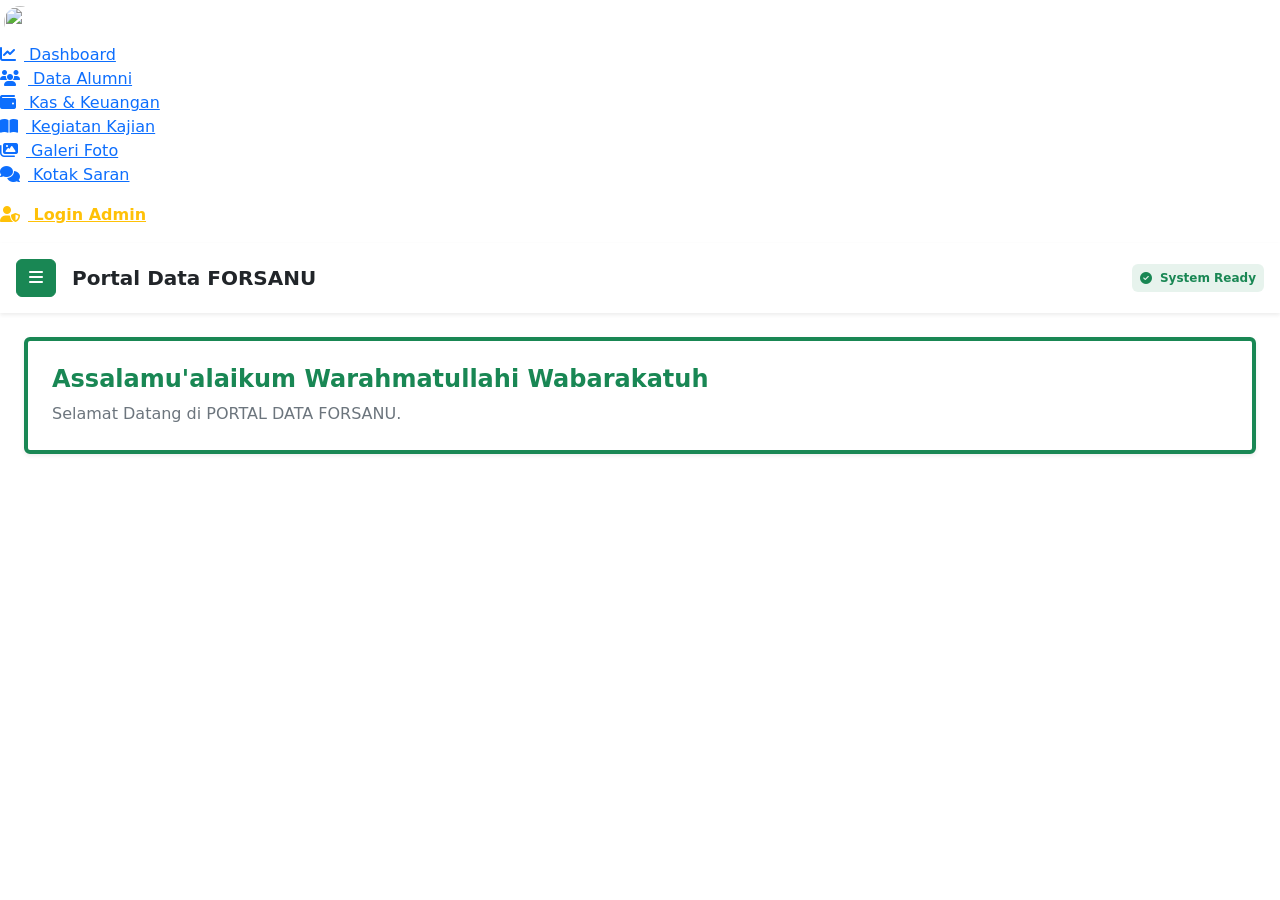
==== commit a0f610c5: "Initial commit" ====
--- a/index.html
+++ b/index.html
@@ -1,24 +1,109 @@
-<!DOCTYPE html>
-<html lang="id">
-<head>
-    <meta charset="UTF-8">
-    <meta name="viewport" content="width=device-width, initial-scale=1.0">
-    <title>Portal Data Forsanu</title>
-    <style>
-        body, html {
-            margin: 0;
-            padding: 0;
-            height: 100%;
-            overflow: hidden;
-        }
-        iframe {
-            width: 100%;
-            height: 100%;
-            border: none;
-        }
-    </style>
-</head>
-<body>
-    <iframe src="https://script.google.com/macros/s/AKfycbwZr2IiXdiMoqgSx56LLZOA2BMUxpgpiuA6Jg28PWXTxWVzSDPvrEuM-lteM9riWsIlsw/exec" allow="camera; microphone; clipboard-write"></iframe>
-</body>
-</html>
+<!DOCTYPE html>
+<html lang="id">
+<head>
+  <meta charset="UTF-8">
+  <title>Portal Data FORSANU</title>
+  <?!= include('Styles'); ?>
+  <link rel="stylesheet" href="https://cdn.jsdelivr.net/npm/bootstrap@5.3.0/dist/css/bootstrap.min.css">
+  <link rel="stylesheet" href="https://cdnjs.cloudflare.com/ajax/libs/font-awesome/6.4.0/css/all.min.css">
+  <link rel="stylesheet" href="https://cdn.jsdelivr.net/npm/sweetalert2@11/dist/sweetalert2.min.css">
+  <link href="https://fonts.googleapis.com/css2?family=Poppins:wght@300;400;500;600;700&display=swap" rel="stylesheet">
+  
+  <script src="https://cdn.jsdelivr.net/npm/bootstrap@5.3.0/dist/js/bootstrap.bundle.min.js"></script>
+  <script src="https://cdn.jsdelivr.net/npm/sweetalert2@11"></script>
+  <script src="https://cdn.jsdelivr.net/npm/chart.js"></script>
+  <?!= include('Javascript'); ?>
+</head>
+<body>
+
+<div id="wrapper">
+  <!-- SIDEBAR NAVIGATION -->
+  <nav id="sidebar">
+    <div class="sidebar-header d-flex align-items-center gap-3">
+      <img src="https://lh3.googleusercontent.com/d/1I1FeGlzNvVlVtNCq24muTdzxM083ORuv" class="rounded-circle bg-white p-1" style="width: 40px; height: 40px; object-fit: cover;">
+      <div>
+        <h6 class="fw-bold mb-0 text-white">Portal Data FORSANU</h6>
+        <small class="text-white-50" style="font-size: 0.7rem;">Membangun yang masih tidur</small>
+      </div>
+    </div>
+
+    <ul class="list-unstyled components">
+      <li id="menu-dashboard" class="active">
+        <a href="#" class="nav-menu-link" data-view="dashboard"><i class="fa-solid fa-chart-line me-2"></i> Dashboard</a>
+      </li>
+      <li id="menu-alumni">
+        <a href="#" class="nav-menu-link" data-view="alumni"><i class="fa-solid fa-users me-2"></i> Data Alumni</a>
+      </li>
+      <li id="menu-kas">
+        <a href="#" class="nav-menu-link" data-view="kas"><i class="fa-solid fa-wallet me-2"></i> Kas & Keuangan</a>
+      </li>
+      <li id="menu-kajian">
+        <a href="#" class="nav-menu-link" data-view="kajian"><i class="fa-solid fa-book-open me-2"></i> Kegiatan Kajian</a>
+      </li>
+      <li id="menu-galeri">
+        <a href="#" class="nav-menu-link" data-view="galeri"><i class="fa-solid fa-images me-2"></i> Galeri Foto</a>
+      </li>
+      <li id="menu-saran">
+        <a href="#" class="nav-menu-link" data-view="saran"><i class="fa-solid fa-comments me-2"></i> Kotak Saran</a>
+      </li>
+      <li class="mt-3">
+        <a id="btnNavAdmin" class="text-warning fw-semibold" href="javascript:void(0)" onclick="openAdminLoginModal()">
+          <i class="fa-solid fa-user-shield me-2"></i> Login Admin
+        </a>
+      </li>
+    </ul>
+  </nav>
+
+  <!-- PAGE CONTENT -->
+  <div id="content">
+    <header class="main-header p-3 mb-4 d-flex justify-content-between align-items-center sticky-top bg-white shadow-sm">
+      <div class="d-flex align-items-center gap-3">
+        <button type="button" id="sidebarCollapse" class="btn btn-success"><i class="fa-solid fa-bars"></i></button>
+        <h5 class="fw-bold mb-0 text-dark">Portal Data FORSANU</h5>
+      </div>
+      <div>
+        <span class="badge bg-success bg-opacity-10 text-success p-2"><i class="fa-solid fa-circle-check me-1"></i> System Ready</span>
+      </div>
+    </header>
+
+    <div class="container-fluid px-4 pb-5">
+      <!-- VIEW: DASHBOARD -->
+      <div id="view-dashboard" class="page-view">
+        <div class="card card-custom p-4 bg-white mb-4 border-start border-4 border-success shadow-sm">
+          <h4 class="fw-bold text-success">Assalamu'alaikum Warahmatullahi Wabarakatuh</h4>
+          <p class="text-secondary mb-0">Selamat Datang di PORTAL DATA FORSANU.</p>
+        </div>
+      </div>
+
+      <!-- VIEW: GALERI FOTO -->
+      <div id="view-galeri" class="page-view d-none">
+        <div class="card card-custom p-4 bg-white shadow-sm">
+          <h5 class="fw-bold text-dark mb-3"><i class="fa-solid fa-images text-info me-2"></i>Galeri Foto</h5>
+          <div class="row g-3" id="galeriGridContainer"></div>
+        </div>
+      </div>
+    </div>
+  </div>
+</div>
+
+<!-- MODAL LOGIN ADMIN -->
+<div class="modal fade" id="modalAdminLogin" tabindex="-1" aria-hidden="true">
+  <div class="modal-dialog modal-dialog-centered modal-sm">
+    <div class="modal-content border-0 shadow-lg rounded-4 overflow-hidden bg-dark text-white p-3">
+      <div class="modal-header border-0 pb-0 justify-content-end">
+        <button type="button" class="btn-close btn-close-white" data-bs-dismiss="modal"></button>
+      </div>
+      <div class="modal-body text-center">
+        <i class="fa-solid fa-lock text-warning fs-1 mb-2"></i>
+        <h5 class="fw-bold">Akses Admin</h5>
+        <form id="formLoginAdmin" onsubmit="submitAdminLogin(event)">
+          <input type="password" id="adminPasswordInput" class="form-control my-3" placeholder="Kata Sandi Admin" required>
+          <button type="submit" class="btn btn-warning w-100 fw-bold">Masuk</button>
+        </form>
+      </div>
+    </div>
+  </div>
+</div>
+
+</body>
+</html>
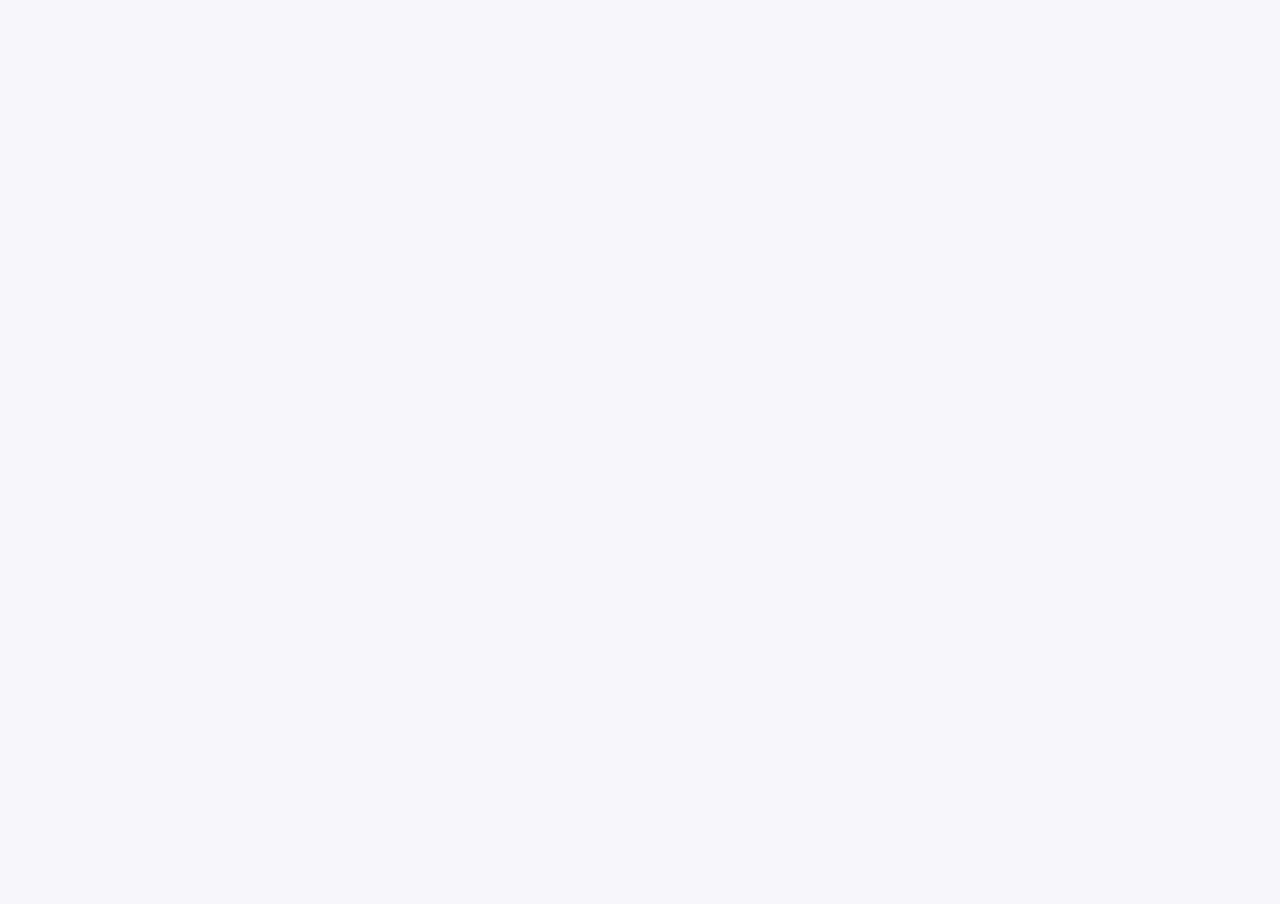
==== commit 3e451466: "Auto update file" ====
--- a/index.html
+++ b/index.html
@@ -1,109 +1,36 @@
 <!DOCTYPE html>
 <html lang="id">
 <head>
-  <meta charset="UTF-8">
-  <title>Portal Data FORSANU</title>
-  <?!= include('Styles'); ?>
-  <link rel="stylesheet" href="https://cdn.jsdelivr.net/npm/bootstrap@5.3.0/dist/css/bootstrap.min.css">
-  <link rel="stylesheet" href="https://cdnjs.cloudflare.com/ajax/libs/font-awesome/6.4.0/css/all.min.css">
-  <link rel="stylesheet" href="https://cdn.jsdelivr.net/npm/sweetalert2@11/dist/sweetalert2.min.css">
-  <link href="https://fonts.googleapis.com/css2?family=Poppins:wght@300;400;500;600;700&display=swap" rel="stylesheet">
-  
-  <script src="https://cdn.jsdelivr.net/npm/bootstrap@5.3.0/dist/js/bootstrap.bundle.min.js"></script>
-  <script src="https://cdn.jsdelivr.net/npm/sweetalert2@11"></script>
-  <script src="https://cdn.jsdelivr.net/npm/chart.js"></script>
-  <?!= include('Javascript'); ?>
+    <meta charset="UTF-8">
+    <meta name="viewport" content="width=device-width, initial-scale=1.0">
+    <title>Aplikasi Web - Alumni & Kas</title>
+    <style>
+        /* Menghilangkan margin/padding bawaan browser */
+        html, body {
+            margin: 0;
+            padding: 0;
+            width: 100%;
+            height: 100%;
+            overflow: hidden; /* Mencegah double scrollbar */
+            background-color: #f4f6f9;
+        }
+
+        /* Membuat iframe mengisi seluruh halaman */
+        .app-frame {
+            width: 100%;
+            height: 100%;
+            border: none;
+        }
+    </style>
 </head>
 <body>
 
-<div id="wrapper">
-  <!-- SIDEBAR NAVIGATION -->
-  <nav id="sidebar">
-    <div class="sidebar-header d-flex align-items-center gap-3">
-      <img src="https://lh3.googleusercontent.com/d/1I1FeGlzNvVlVtNCq24muTdzxM083ORuv" class="rounded-circle bg-white p-1" style="width: 40px; height: 40px; object-fit: cover;">
-      <div>
-        <h6 class="fw-bold mb-0 text-white">Portal Data FORSANU</h6>
-        <small class="text-white-50" style="font-size: 0.7rem;">Membangun yang masih tidur</small>
-      </div>
-    </div>
-
-    <ul class="list-unstyled components">
-      <li id="menu-dashboard" class="active">
-        <a href="#" class="nav-menu-link" data-view="dashboard"><i class="fa-solid fa-chart-line me-2"></i> Dashboard</a>
-      </li>
-      <li id="menu-alumni">
-        <a href="#" class="nav-menu-link" data-view="alumni"><i class="fa-solid fa-users me-2"></i> Data Alumni</a>
-      </li>
-      <li id="menu-kas">
-        <a href="#" class="nav-menu-link" data-view="kas"><i class="fa-solid fa-wallet me-2"></i> Kas & Keuangan</a>
-      </li>
-      <li id="menu-kajian">
-        <a href="#" class="nav-menu-link" data-view="kajian"><i class="fa-solid fa-book-open me-2"></i> Kegiatan Kajian</a>
-      </li>
-      <li id="menu-galeri">
-        <a href="#" class="nav-menu-link" data-view="galeri"><i class="fa-solid fa-images me-2"></i> Galeri Foto</a>
-      </li>
-      <li id="menu-saran">
-        <a href="#" class="nav-menu-link" data-view="saran"><i class="fa-solid fa-comments me-2"></i> Kotak Saran</a>
-      </li>
-      <li class="mt-3">
-        <a id="btnNavAdmin" class="text-warning fw-semibold" href="javascript:void(0)" onclick="openAdminLoginModal()">
-          <i class="fa-solid fa-user-shield me-2"></i> Login Admin
-        </a>
-      </li>
-    </ul>
-  </nav>
-
-  <!-- PAGE CONTENT -->
-  <div id="content">
-    <header class="main-header p-3 mb-4 d-flex justify-content-between align-items-center sticky-top bg-white shadow-sm">
-      <div class="d-flex align-items-center gap-3">
-        <button type="button" id="sidebarCollapse" class="btn btn-success"><i class="fa-solid fa-bars"></i></button>
-        <h5 class="fw-bold mb-0 text-dark">Portal Data FORSANU</h5>
-      </div>
-      <div>
-        <span class="badge bg-success bg-opacity-10 text-success p-2"><i class="fa-solid fa-circle-check me-1"></i> System Ready</span>
-      </div>
-    </header>
-
-    <div class="container-fluid px-4 pb-5">
-      <!-- VIEW: DASHBOARD -->
-      <div id="view-dashboard" class="page-view">
-        <div class="card card-custom p-4 bg-white mb-4 border-start border-4 border-success shadow-sm">
-          <h4 class="fw-bold text-success">Assalamu'alaikum Warahmatullahi Wabarakatuh</h4>
-          <p class="text-secondary mb-0">Selamat Datang di PORTAL DATA FORSANU.</p>
-        </div>
-      </div>
-
-      <!-- VIEW: GALERI FOTO -->
-      <div id="view-galeri" class="page-view d-none">
-        <div class="card card-custom p-4 bg-white shadow-sm">
-          <h5 class="fw-bold text-dark mb-3"><i class="fa-solid fa-images text-info me-2"></i>Galeri Foto</h5>
-          <div class="row g-3" id="galeriGridContainer"></div>
-        </div>
-      </div>
-    </div>
-  </div>
-</div>
-
-<!-- MODAL LOGIN ADMIN -->
-<div class="modal fade" id="modalAdminLogin" tabindex="-1" aria-hidden="true">
-  <div class="modal-dialog modal-dialog-centered modal-sm">
-    <div class="modal-content border-0 shadow-lg rounded-4 overflow-hidden bg-dark text-white p-3">
-      <div class="modal-header border-0 pb-0 justify-content-end">
-        <button type="button" class="btn-close btn-close-white" data-bs-dismiss="modal"></button>
-      </div>
-      <div class="modal-body text-center">
-        <i class="fa-solid fa-lock text-warning fs-1 mb-2"></i>
-        <h5 class="fw-bold">Akses Admin</h5>
-        <form id="formLoginAdmin" onsubmit="submitAdminLogin(event)">
-          <input type="password" id="adminPasswordInput" class="form-control my-3" placeholder="Kata Sandi Admin" required>
-          <button type="submit" class="btn btn-warning w-100 fw-bold">Masuk</button>
-        </form>
-      </div>
-    </div>
-  </div>
-</div>
+    <!-- Masukkan Web App URL dari Google Apps Script di sini -->
+    <iframe 
+        src="https://script.google.com/macros/s/AKfycbwZr2IiXdiMoqgSx56LLZOA2BMUxpgpiuA6Jg28PWXTxWVzSDPvrEuM-lteM9riWsIlsw/exec" 
+        class="app-frame" 
+        title="Aplikasi Sistem Alumni">
+    </iframe>
 
 </body>
 </html>
